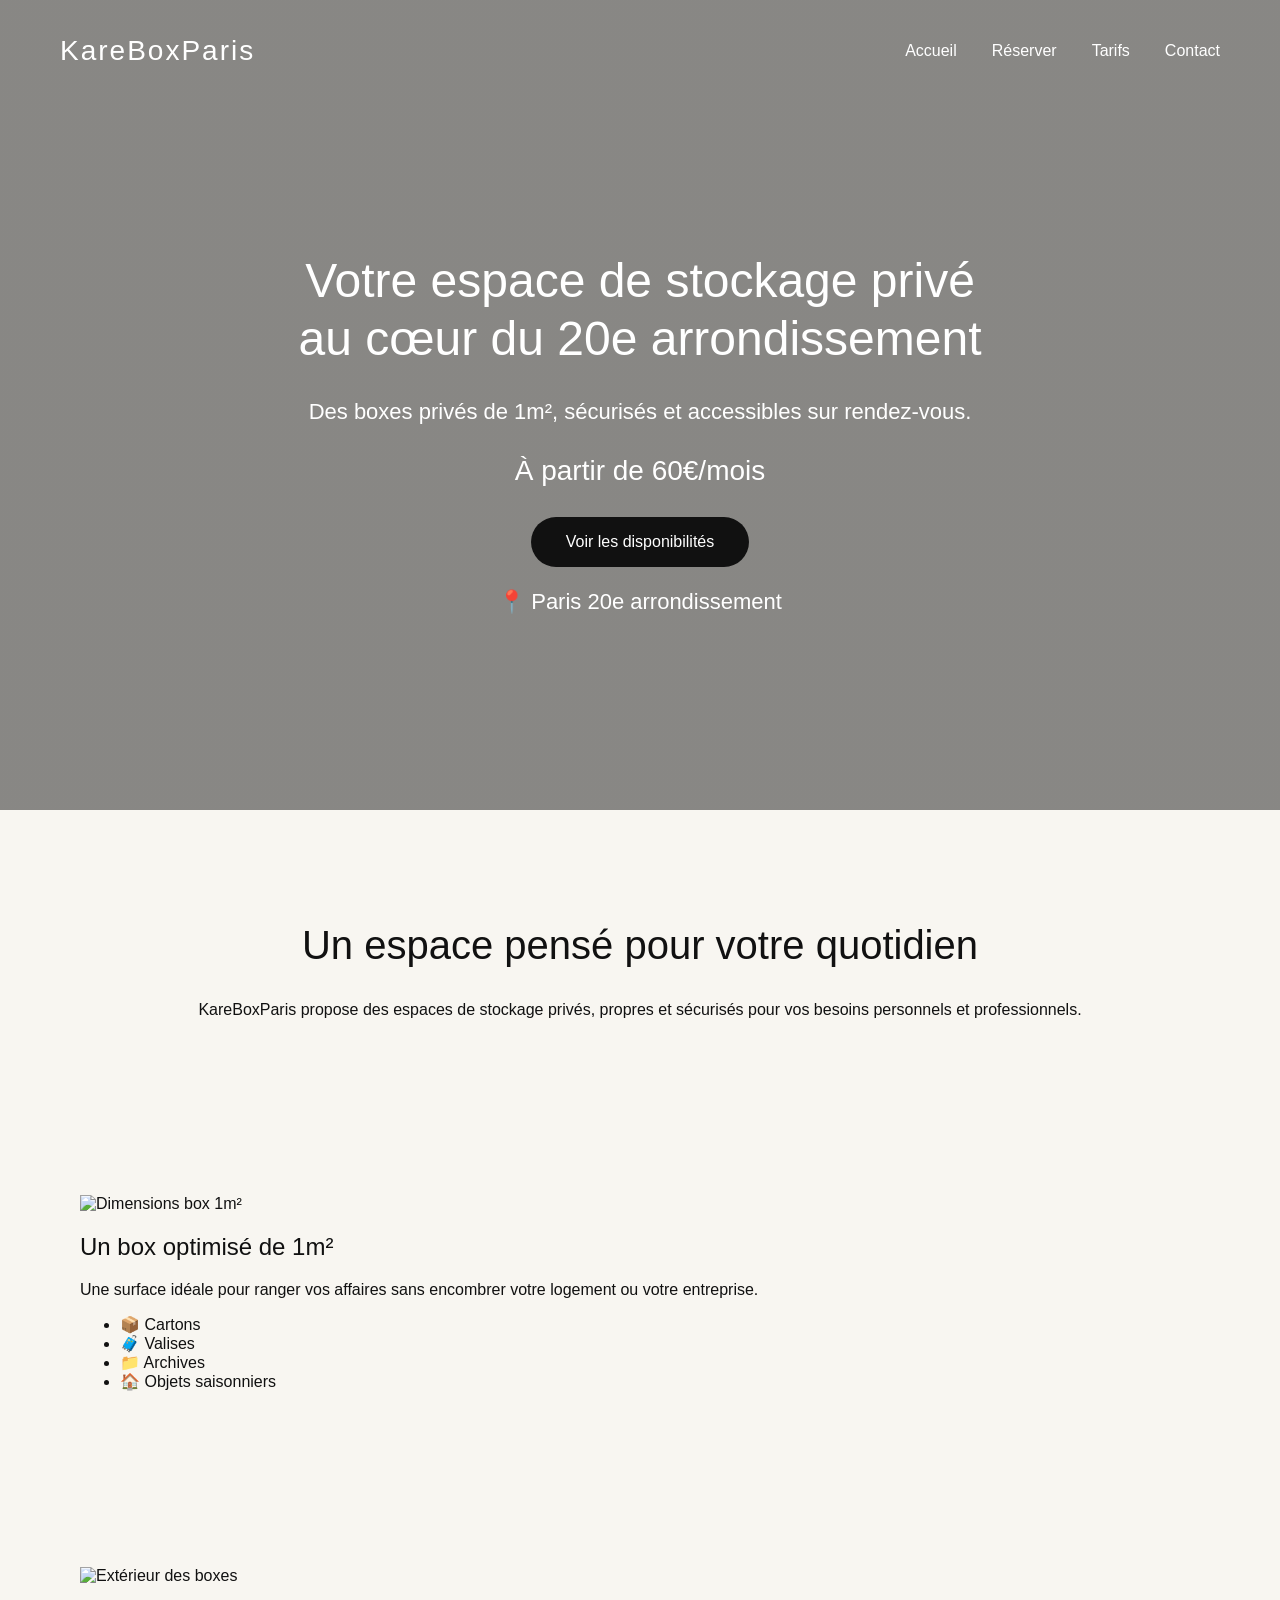
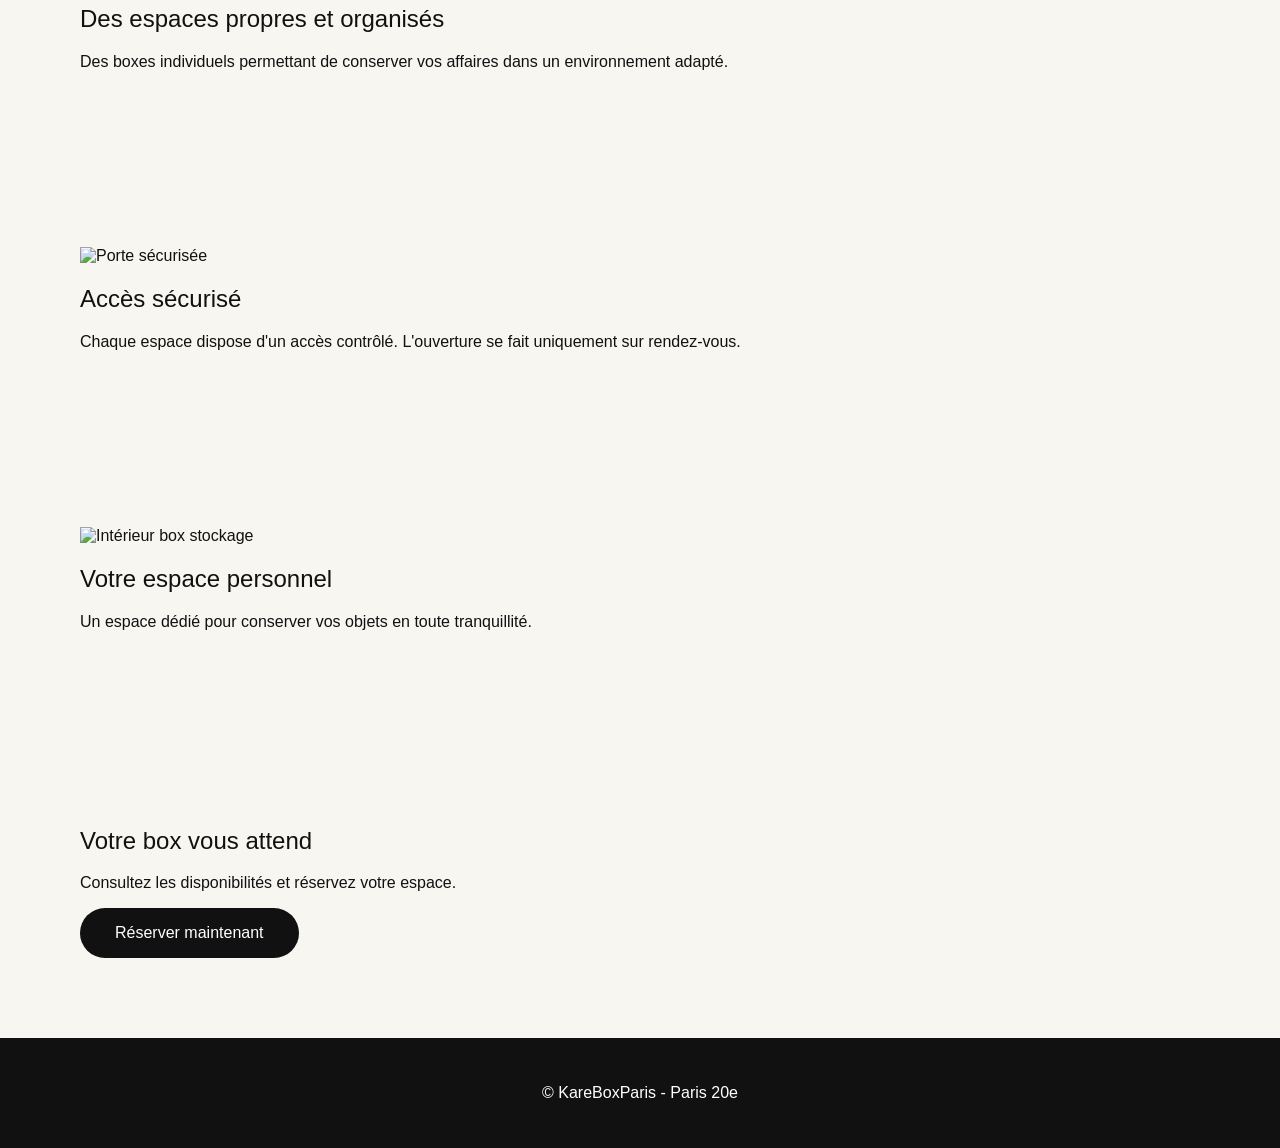
==== index.html @ 5f807157 "Update index.html" ====
<!DOCTYPE html>

<html lang="fr">

<head>

<meta charset="UTF-8">

<meta name="viewport" content="width=device-width, initial-scale=1.0">

<title>KareBoxParis | Stockage privé Paris 20e</title>


<link rel="stylesheet" href="css/global.css">

<link rel="stylesheet" href="css/accueil.css">


</head>


<body>


<header class="hero">


<nav>

<div class="logo">
KareBoxParis
</div>


<div class="menu">

<a href="index.html">Accueil</a>

<a href="reservation.html">Réserver</a>

<a href="tarifs.html">Tarifs</a>

<a href="contact.html">Contact</a>

</div>


</nav>




<div class="hero-content">


<h1>

Votre espace de stockage privé
<br>
au cœur du 20e arrondissement

</h1>



<p>

Des boxes privés de 1m²,
sécurisés et accessibles sur rendez-vous.

</p>



<p class="price">

À partir de 60€/mois

</p>



<a href="reservation.html" class="button">

Voir les disponibilités

</a>


<p class="location">

📍 Paris 20e arrondissement

</p>



</div>



</header>







<section class="intro">


<h2>

Un espace pensé pour votre quotidien

</h2>


<p>

KareBoxParis propose des espaces de stockage
privés, propres et sécurisés pour vos besoins
personnels et professionnels.

</p>


</section>







<section class="feature">


<div class="feature-image">

<img src="images/box-dimensions.png"
alt="Dimensions box 1m²">

</div>



<div class="feature-text">


<h2>

Un box optimisé de 1m²

</h2>


<p>

Une surface idéale pour ranger vos affaires
sans encombrer votre logement ou votre entreprise.

</p>



<ul>

<li>📦 Cartons</li>

<li>🧳 Valises</li>

<li>📁 Archives</li>

<li>🏠 Objets saisonniers</li>

</ul>


</div>


</section>









<section class="feature reverse">


<div class="feature-image">


<img src="images/box-exterieur.jpg"
alt="Extérieur des boxes">


</div>




<div class="feature-text">


<h2>

Des espaces propres et organisés

</h2>


<p>

Des boxes individuels permettant de conserver
vos affaires dans un environnement adapté.

</p>


</div>


</section>









<section class="feature">


<div class="feature-image">


<img src="images/porte-box.jpg"
alt="Porte sécurisée">


</div>



<div class="feature-text">


<h2>

Accès sécurisé

</h2>


<p>

Chaque espace dispose d'un accès contrôlé.
L'ouverture se fait uniquement sur rendez-vous.

</p>


</div>


</section>









<section class="feature reverse">


<div class="feature-image">


<img src="images/interieur-box.jpg"
alt="Intérieur box stockage">


</div>




<div class="feature-text">


<h2>

Votre espace personnel

</h2>


<p>

Un espace dédié pour conserver vos objets
en toute tranquillité.

</p>


</div>


</section>









<section class="reservation-banner">


<h2>

Votre box vous attend

</h2>


<p>

Consultez les disponibilités et réservez votre espace.

</p>



<a href="reservation.html" class="button">

Réserver maintenant

</a>


</section>







<footer>

<p>

© KareBoxParis - Paris 20e

</p>


</footer>




</body>


</html>
---- css/global.css ----
* {

box-sizing:border-box;

}


body {

margin:0;

font-family:-apple-system,BlinkMacSystemFont,"Segoe UI",Arial,sans-serif;

background:#f8f6f1;

color:#111;

}



a {

text-decoration:none;

color:inherit;

}



h1,h2,h3 {

font-weight:500;

}



.button {

display:inline-block;

background:#111;

color:white;

padding:16px 35px;

border-radius:30px;

transition:0.3s;

}



.button:hover {

opacity:0.8;

}



section {

max-width:1200px;

margin:auto;

padding:80px 40px;

}



footer {

background:#111;

color:white;

text-align:center;

padding:30px;

}
---- css/accueil.css ----
.hero {

height:90vh;

background:

linear-gradient(
rgba(0,0,0,0.45),
rgba(0,0,0,0.45)
),

url("../images/hero.jpg");

background-size:cover;

background-position:center;

color:white;

}



nav {

display:flex;

justify-content:space-between;

align-items:center;

padding:35px 60px;

}



.logo {

font-size:28px;

letter-spacing:2px;

}



.menu {

display:flex;

gap:35px;

}



.hero-content {

max-width:700px;

margin:150px auto;

text-align:center;

}



.hero-content h1 {

font-size:48px;

line-height:1.2;

}



.hero-content p {

font-size:22px;

}



.price {

font-size:28px!important;

margin:30px;

}





.intro {

text-align:center;

}



.intro h2 {

font-size:40px;

}




.box-content {

display:flex;

align-items:center;

gap:60px;

}



.box-content img {

width:45%;

border-radius:20px;

}





.gallery {

text-align:center;

}



.photos {

display:grid;

grid-template-columns:repeat(3,1fr);

gap:20px;

}



.photos img {

width:100%;

height:300px;

object-fit:cover;

border-radius:20px;

}




.cards {

display:flex;

gap:30px;

}



.card {

background:white;

padding:35px;

border-radius:20px;

flex:1;

}




.tarif {

text-align:center;

background:white;

border-radius:30px;

}



.big-price {

font-size:45px;

font-weight:bold;

}




@media(max-width:800px){


.hero-content h1 {

font-size:32px;

}


nav {

flex-direction:column;

gap:20px;

}


.box-content,
.cards {

flex-direction:column;

}


.photos {

grid-template-columns:1fr;

}


}
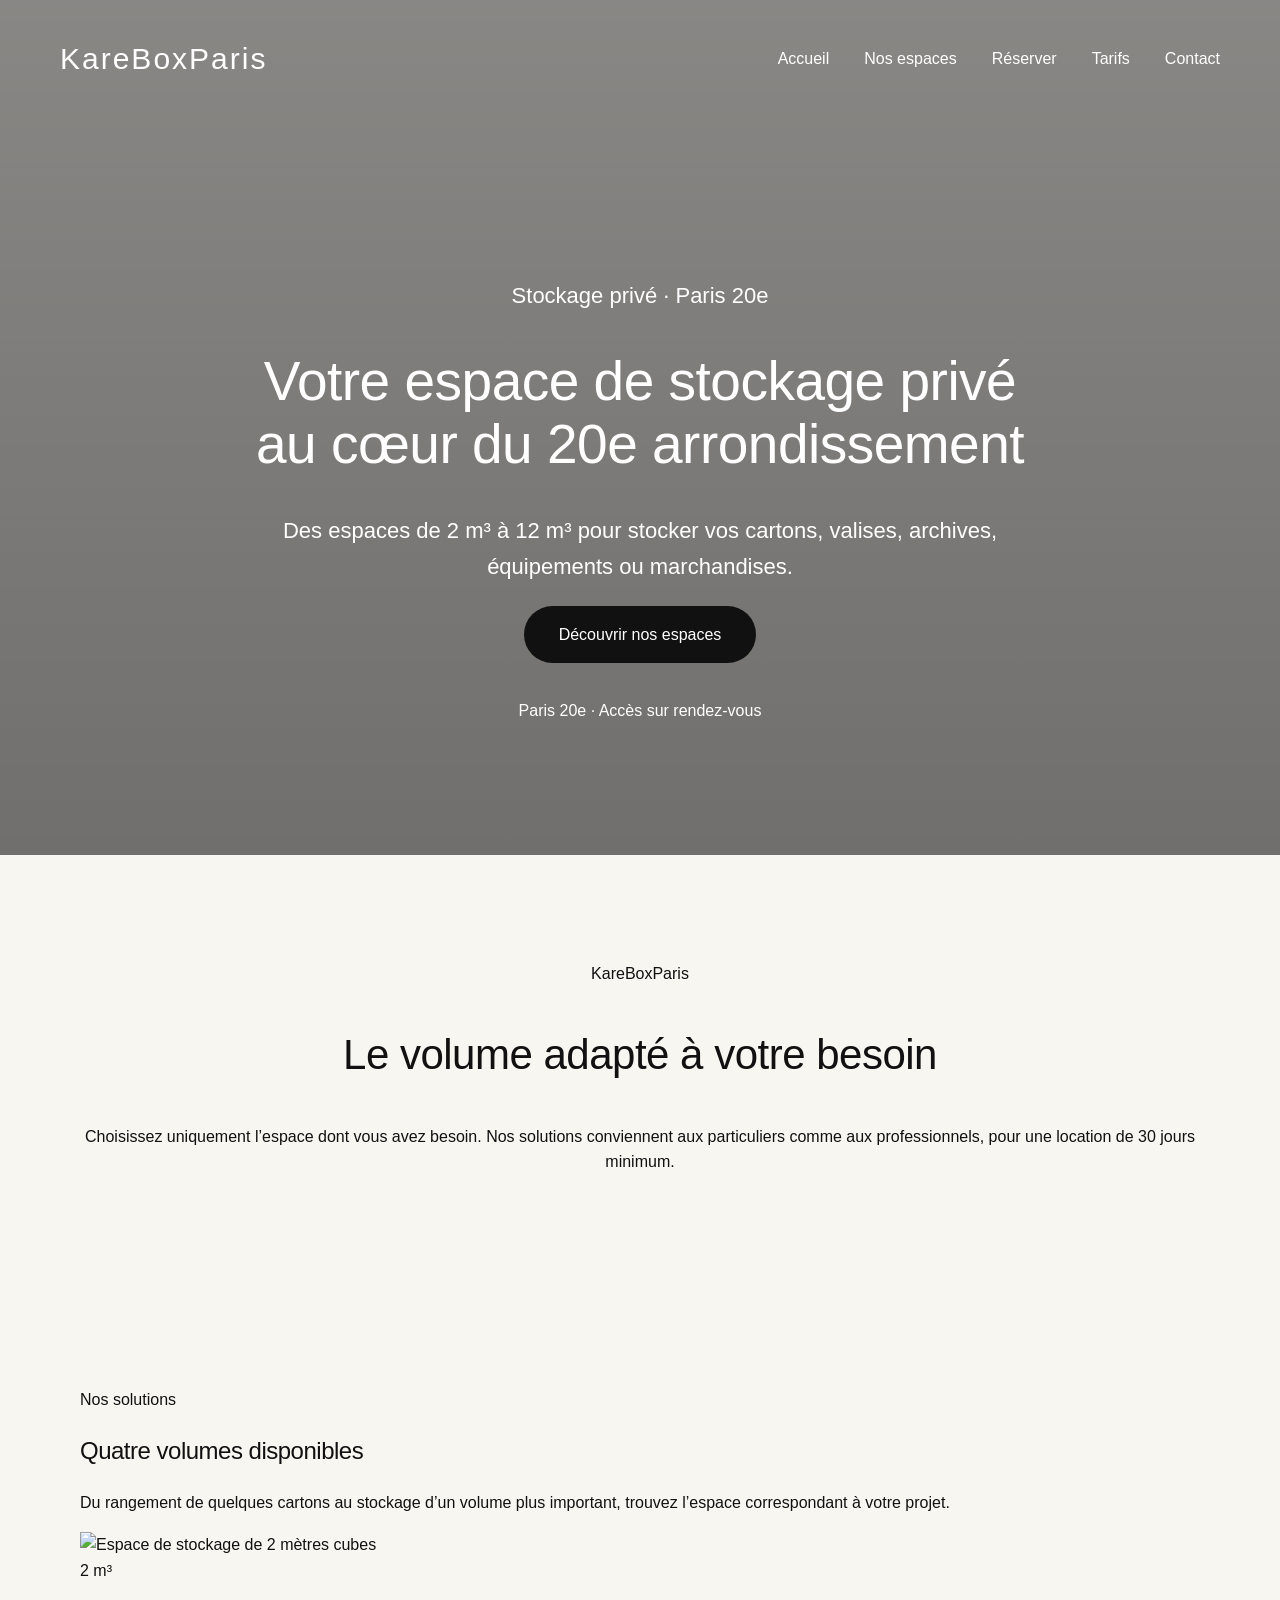
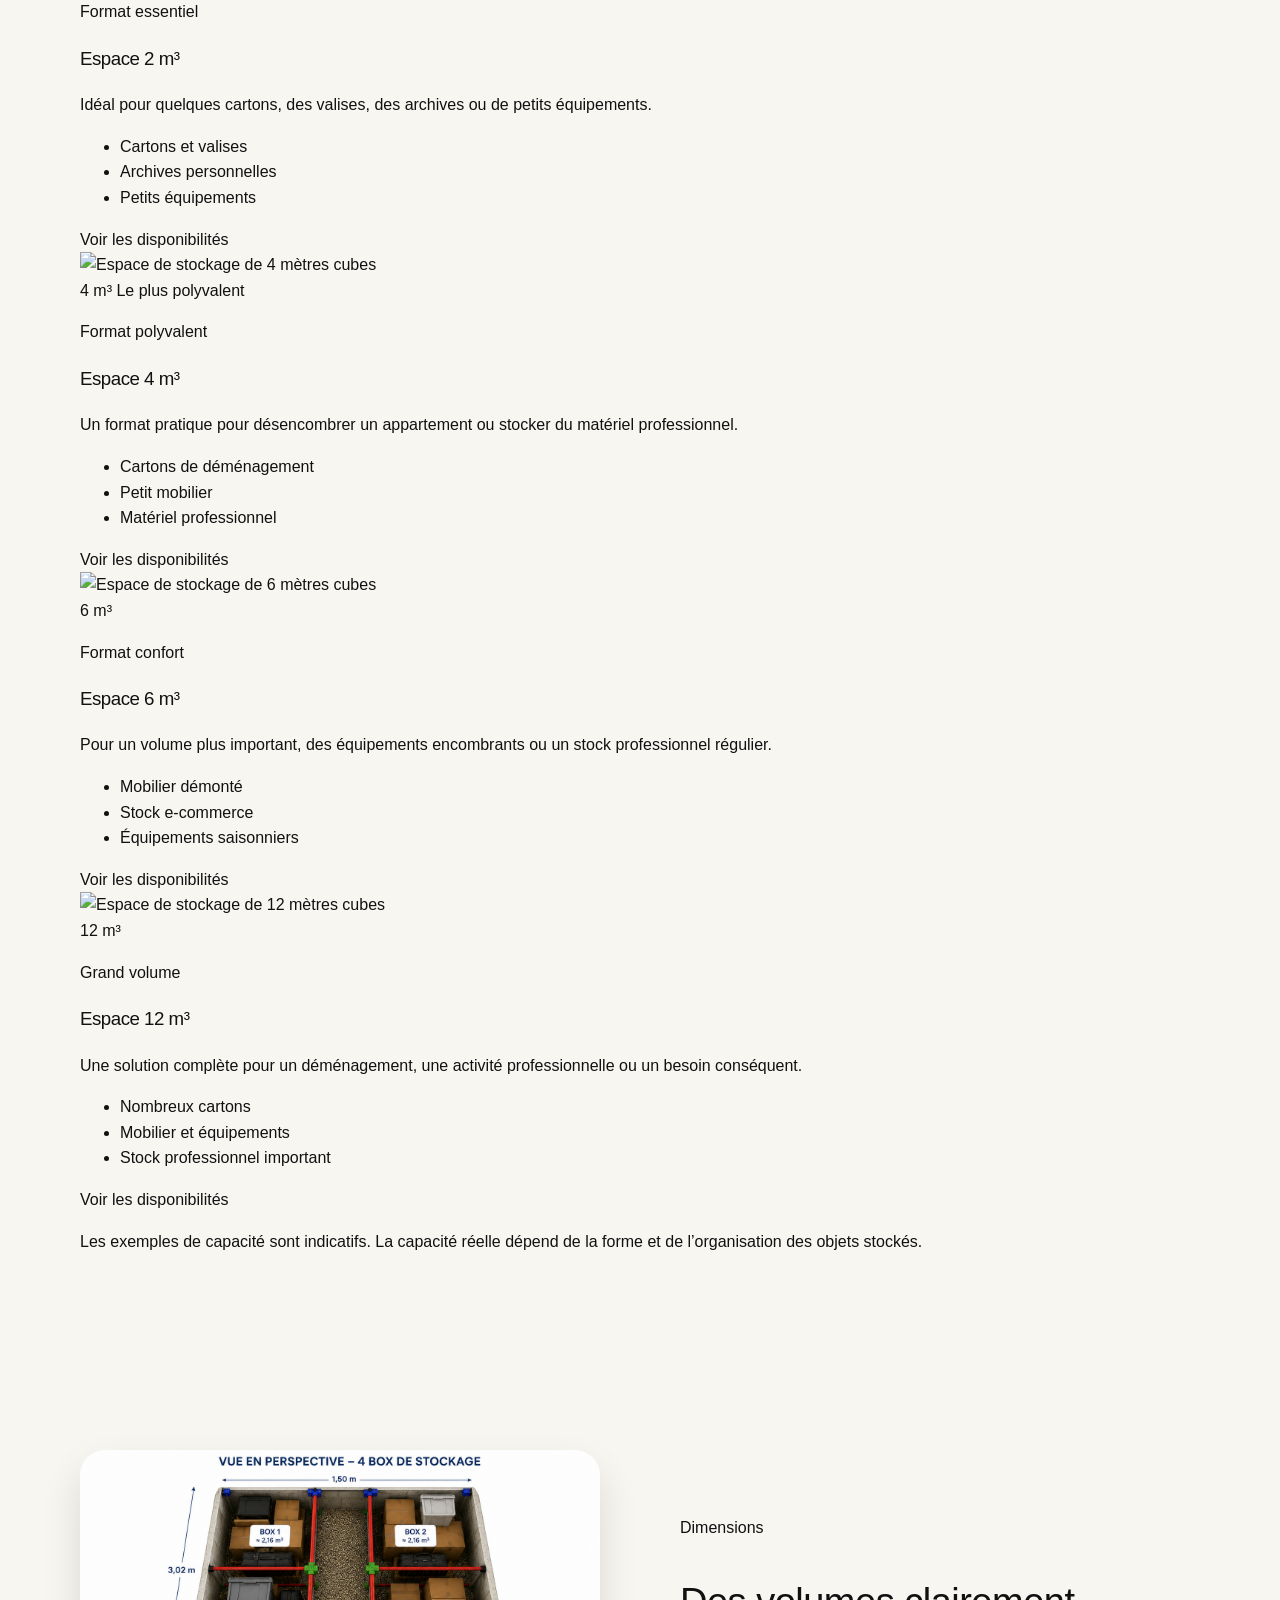
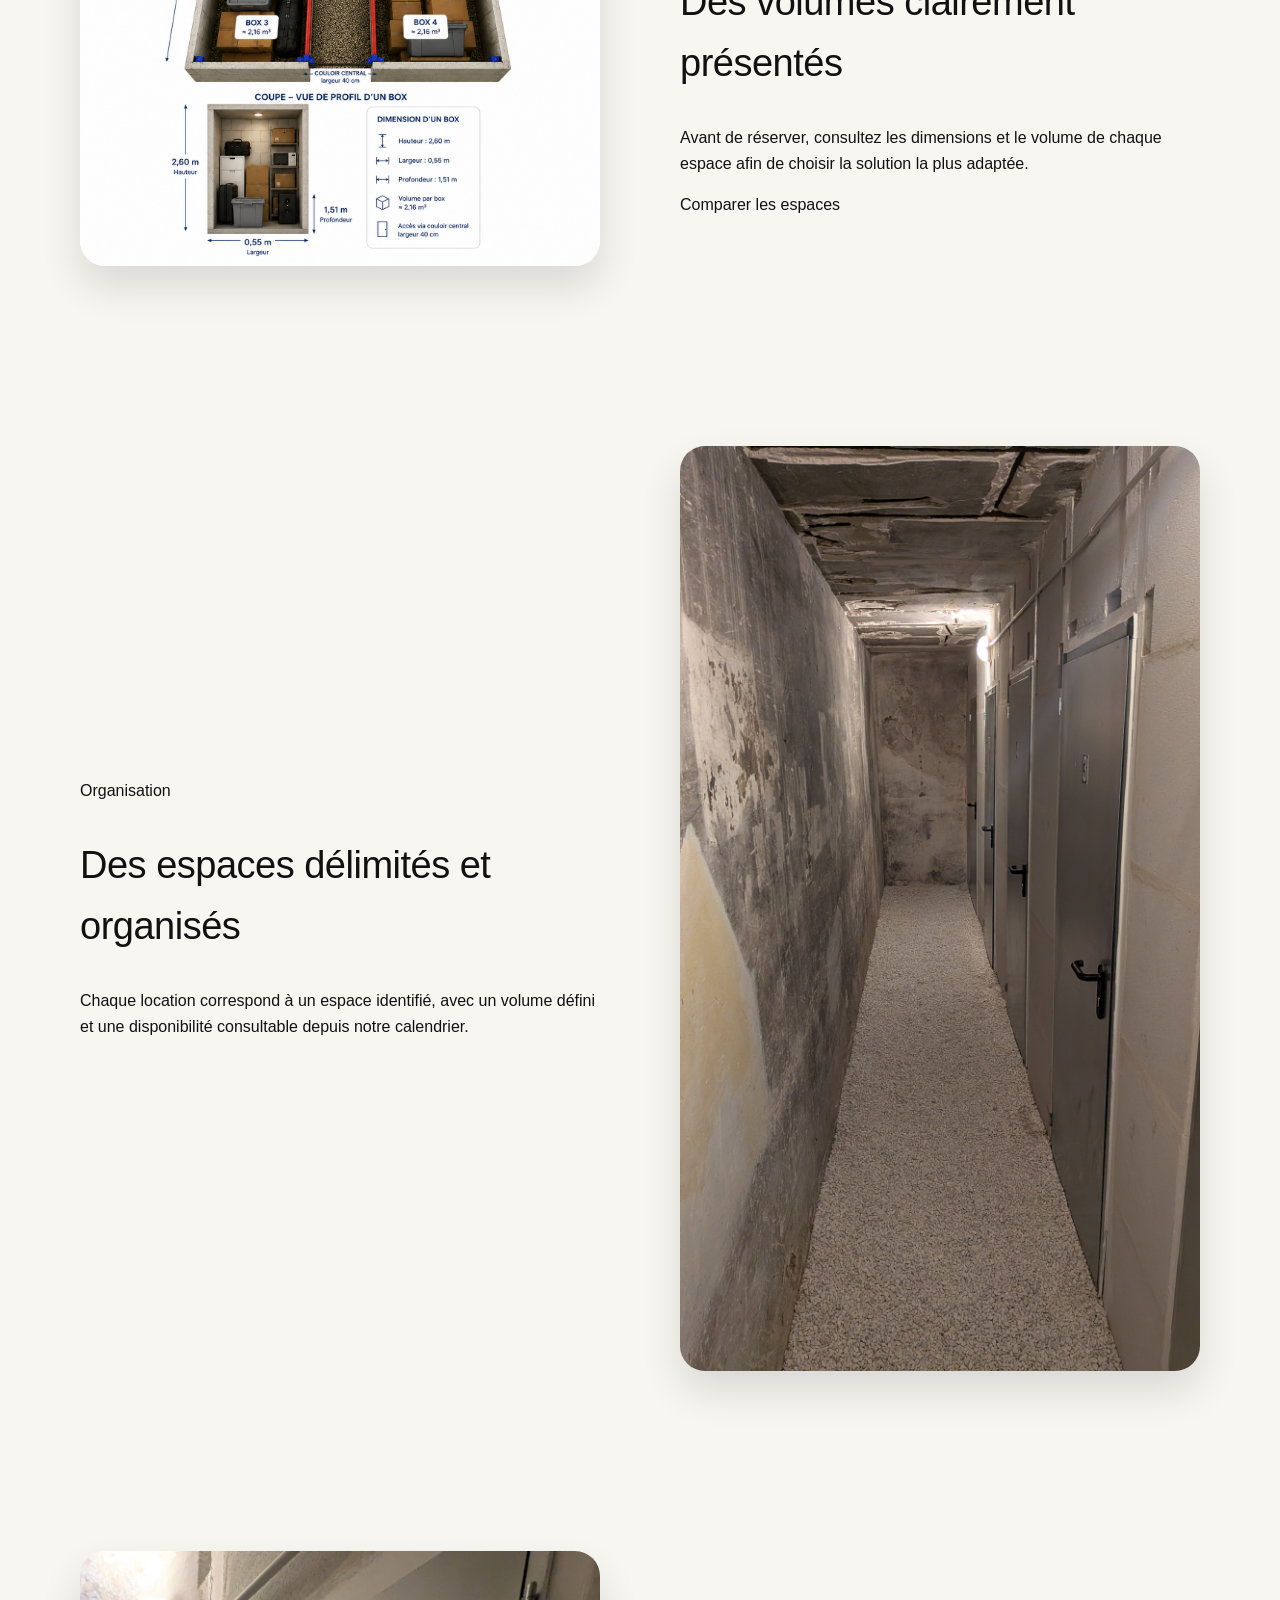
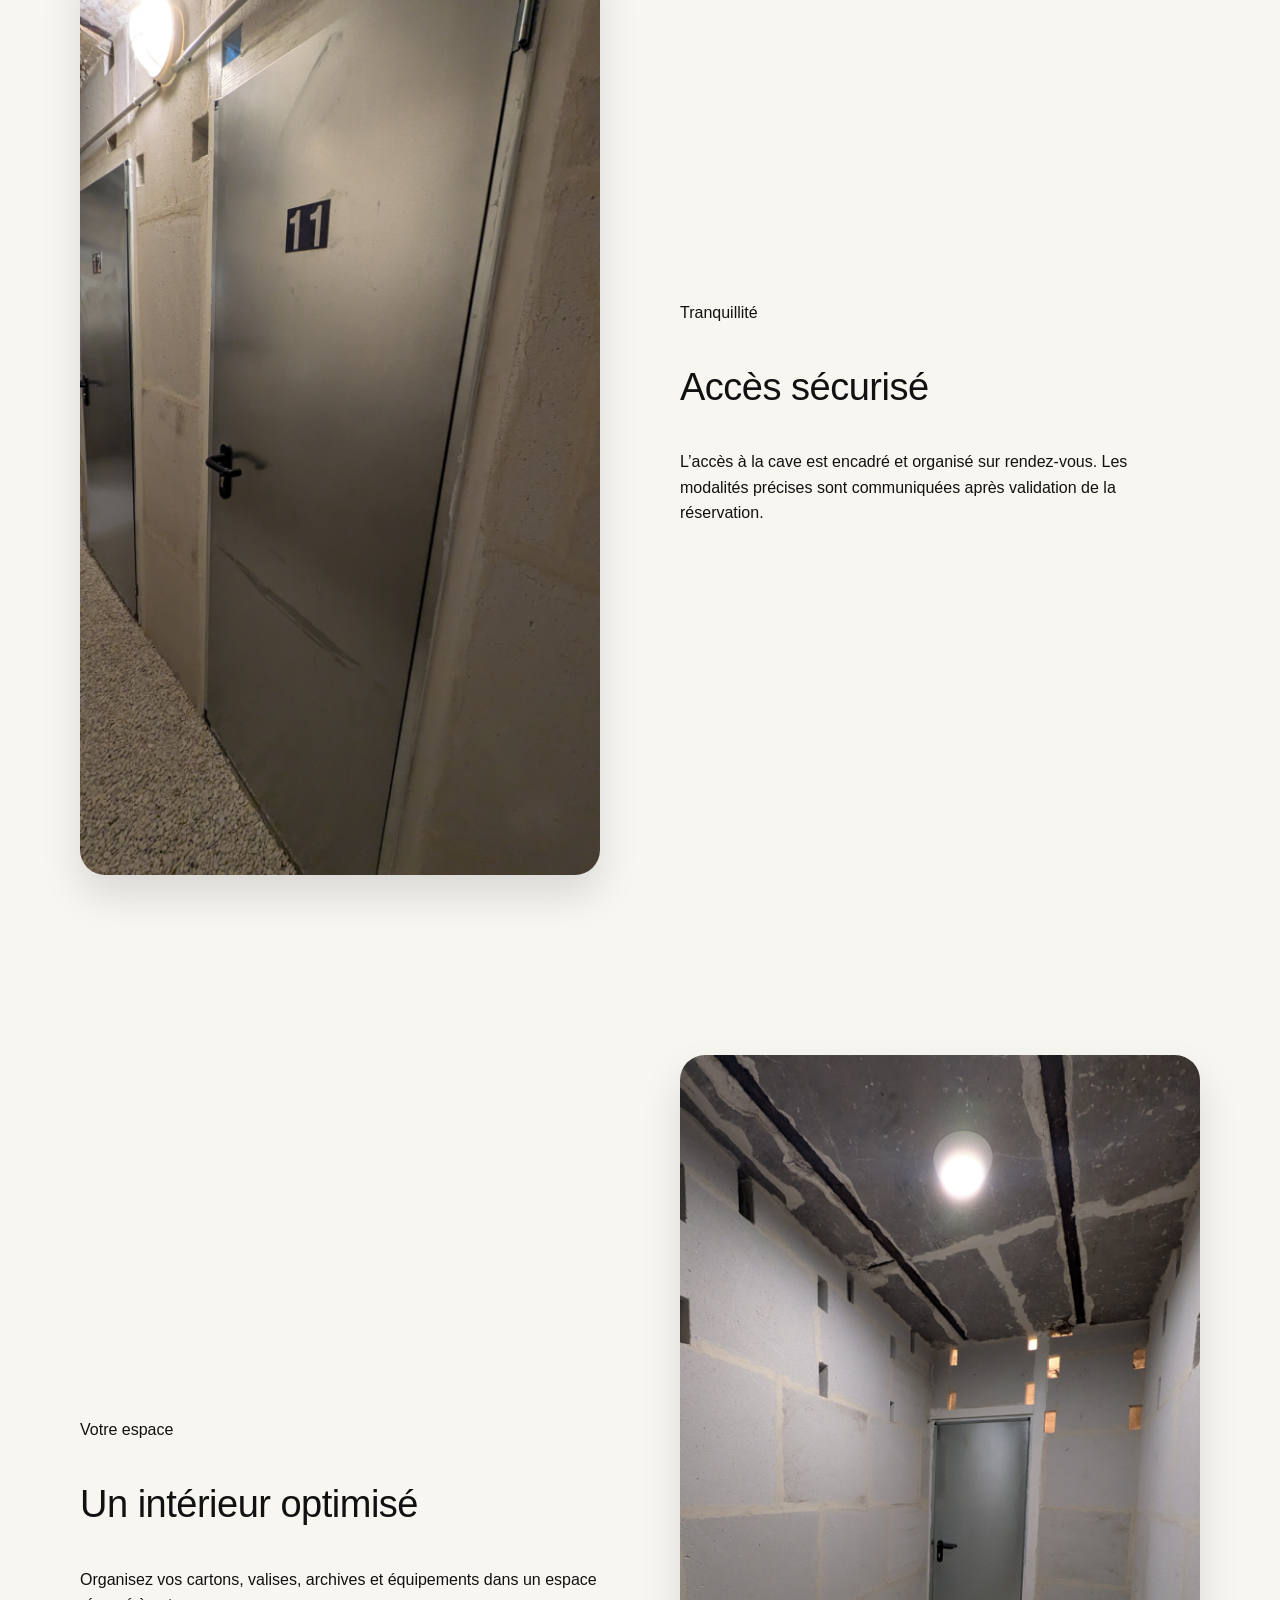
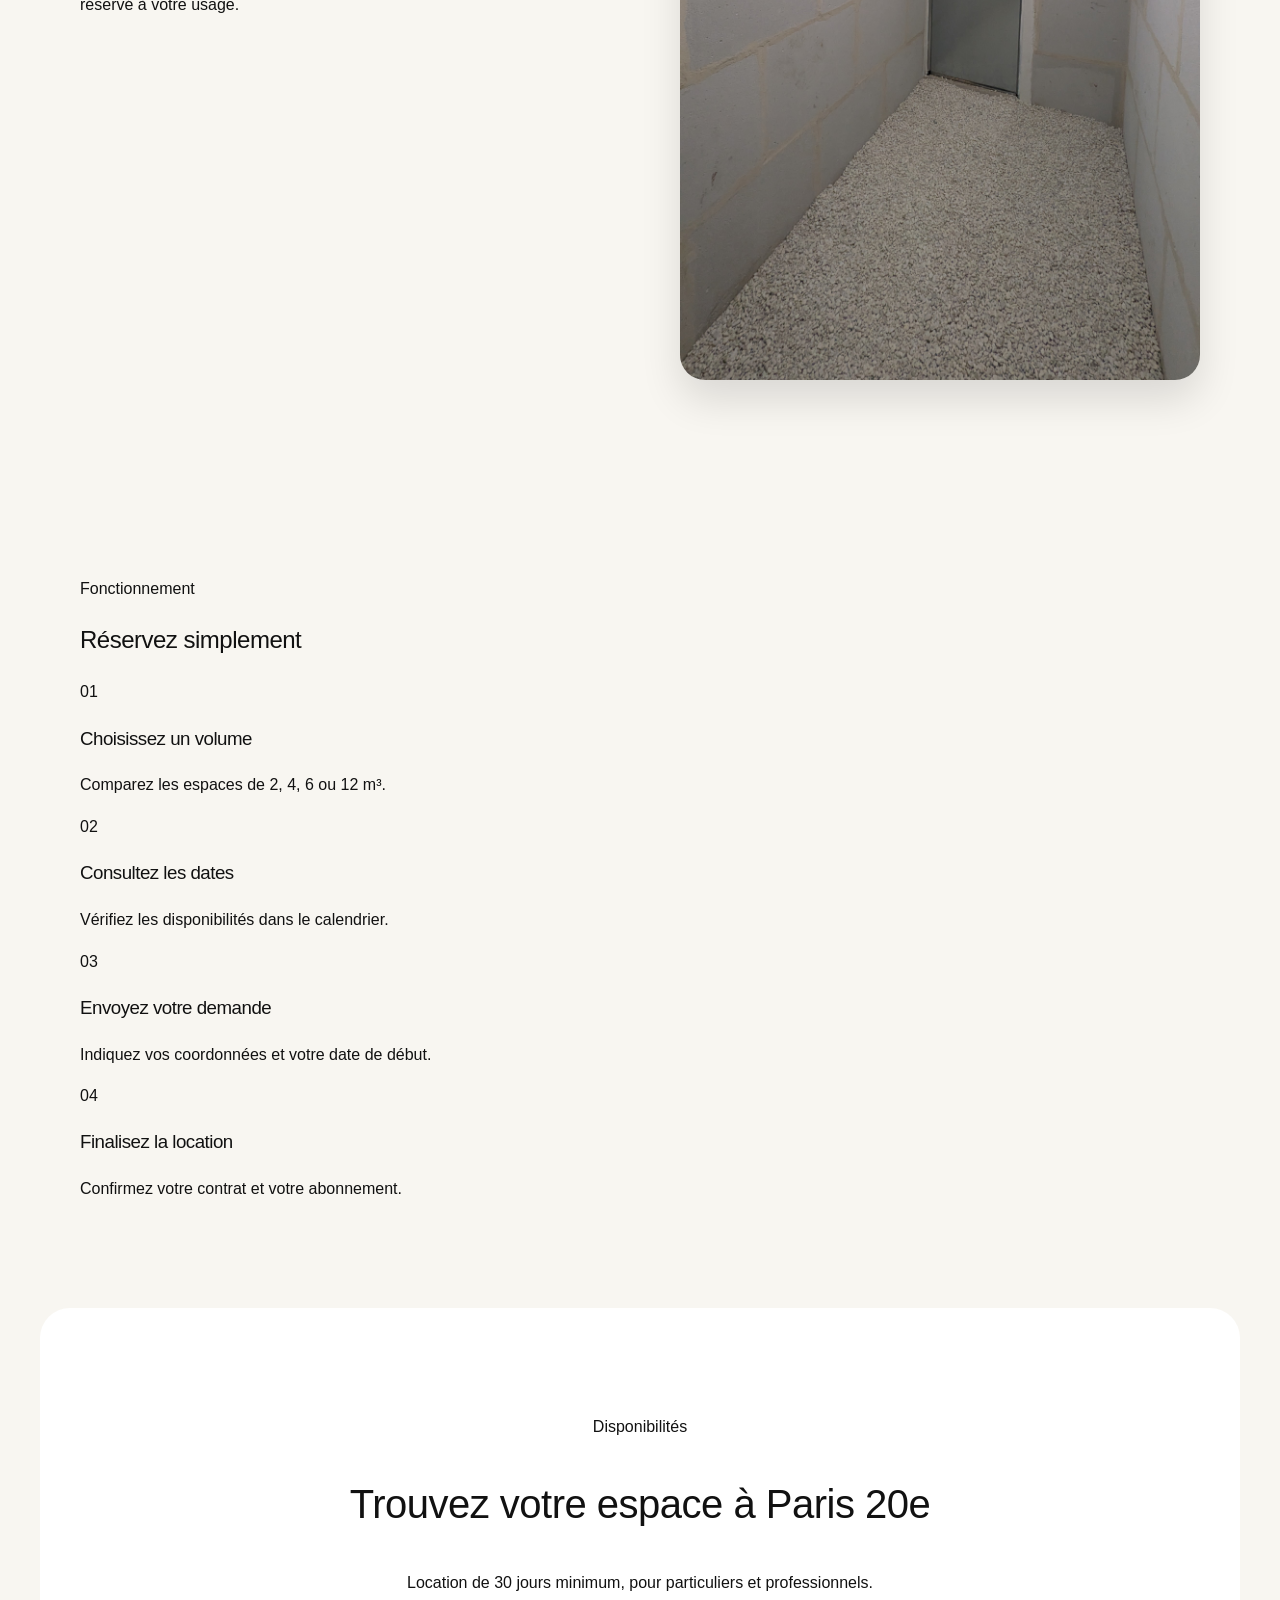
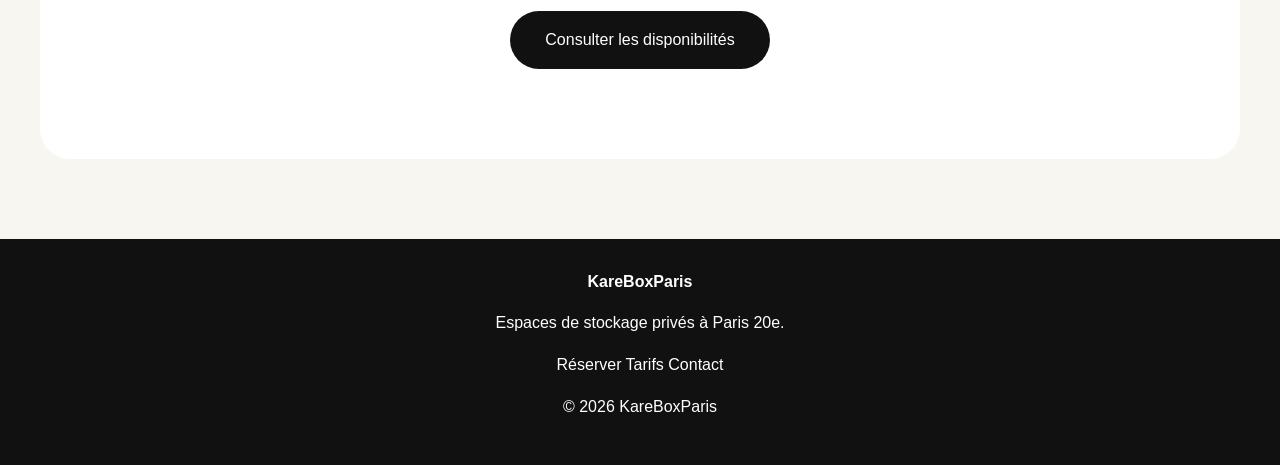
==== commit b5fd6ac6: "Update index.html" ====
--- a/index.html
+++ b/index.html
@@ -1,381 +1,541 @@
 <!DOCTYPE html>
-
 <html lang="fr">
 
 <head>
-
-<meta charset="UTF-8">
-
-<meta name="viewport" content="width=device-width, initial-scale=1.0">
-
-<title>KareBoxParis | Stockage privé Paris 20e</title>
-
-
-<link rel="stylesheet" href="css/global.css">
-
-<link rel="stylesheet" href="css/accueil.css">
-
-
+    <meta charset="UTF-8">
+
+    <meta
+        name="viewport"
+        content="width=device-width, initial-scale=1.0"
+    >
+
+    <meta
+        name="description"
+        content="Location d'espaces de stockage de 2 m³ à 12 m³ à Paris 20e. Accès sécurisé sur rendez-vous."
+    >
+
+    <title>KareBoxParis | Stockage privé à Paris 20e</title>
+
+    <link rel="stylesheet" href="css/global.css">
+    <link rel="stylesheet" href="css/accueil.css">
 </head>
 
-
 <body>
 
-
-<header class="hero">
-
-
-<nav>
-
-<div class="logo">
-KareBoxParis
-</div>
-
-
-<div class="menu">
-
-<a href="index.html">Accueil</a>
-
-<a href="reservation.html">Réserver</a>
-
-<a href="tarifs.html">Tarifs</a>
-
-<a href="contact.html">Contact</a>
-
-</div>
-
-
-</nav>
-
-
-
-
-<div class="hero-content">
-
-
-<h1>
-
-Votre espace de stockage privé
-<br>
-au cœur du 20e arrondissement
-
-</h1>
-
-
-
-<p>
-
-Des boxes privés de 1m²,
-sécurisés et accessibles sur rendez-vous.
-
-</p>
-
-
-
-<p class="price">
-
-À partir de 60€/mois
-
-</p>
-
-
-
-<a href="reservation.html" class="button">
-
-Voir les disponibilités
-
-</a>
-
-
-<p class="location">
-
-📍 Paris 20e arrondissement
-
-</p>
-
-
-
-</div>
-
-
-
-</header>
-
-
-
-
-
-
-
-<section class="intro">
-
-
-<h2>
-
-Un espace pensé pour votre quotidien
-
-</h2>
-
-
-<p>
-
-KareBoxParis propose des espaces de stockage
-privés, propres et sécurisés pour vos besoins
-personnels et professionnels.
-
-</p>
-
-
-</section>
-
-
-
-
-
-
-
-<section class="feature">
-
-
-<div class="feature-image">
-
-<img src="images/box-dimensions.png"
-alt="Dimensions box 1m²">
-
-</div>
-
-
-
-<div class="feature-text">
-
-
-<h2>
-
-Un box optimisé de 1m²
-
-</h2>
-
-
-<p>
-
-Une surface idéale pour ranger vos affaires
-sans encombrer votre logement ou votre entreprise.
-
-</p>
-
-
-
-<ul>
-
-<li>📦 Cartons</li>
-
-<li>🧳 Valises</li>
-
-<li>📁 Archives</li>
-
-<li>🏠 Objets saisonniers</li>
-
-</ul>
-
-
-</div>
-
-
-</section>
-
-
-
-
-
-
-
-
-
-<section class="feature reverse">
-
-
-<div class="feature-image">
-
-
-<img src="images/box-exterieur.jpg"
-alt="Extérieur des boxes">
-
-
-</div>
-
-
-
-
-<div class="feature-text">
-
-
-<h2>
-
-Des espaces propres et organisés
-
-</h2>
-
-
-<p>
-
-Des boxes individuels permettant de conserver
-vos affaires dans un environnement adapté.
-
-</p>
-
-
-</div>
-
-
-</section>
-
-
-
-
-
-
-
-
-
-<section class="feature">
-
-
-<div class="feature-image">
-
-
-<img src="images/porte-box.jpg"
-alt="Porte sécurisée">
-
-
-</div>
-
-
-
-<div class="feature-text">
-
-
-<h2>
-
-Accès sécurisé
-
-</h2>
-
-
-<p>
-
-Chaque espace dispose d'un accès contrôlé.
-L'ouverture se fait uniquement sur rendez-vous.
-
-</p>
-
-
-</div>
-
-
-</section>
-
-
-
-
-
-
-
-
-
-<section class="feature reverse">
-
-
-<div class="feature-image">
-
-
-<img src="images/interieur-box.jpg"
-alt="Intérieur box stockage">
-
-
-</div>
-
-
-
-
-<div class="feature-text">
-
-
-<h2>
-
-Votre espace personnel
-
-</h2>
-
-
-<p>
-
-Un espace dédié pour conserver vos objets
-en toute tranquillité.
-
-</p>
-
-
-</div>
-
-
-</section>
-
-
-
-
-
-
-
-
-
-<section class="reservation-banner">
-
-
-<h2>
-
-Votre box vous attend
-
-</h2>
-
-
-<p>
-
-Consultez les disponibilités et réservez votre espace.
-
-</p>
-
-
-
-<a href="reservation.html" class="button">
-
-Réserver maintenant
-
-</a>
-
-
-</section>
-
-
-
-
-
-
-
-<footer>
-
-<p>
-
-© KareBoxParis - Paris 20e
-
-</p>
-
-
-</footer>
-
-
-
+    <header class="hero">
+
+        <nav class="navigation">
+
+            <a class="logo" href="index.html">
+                KareBoxParis
+            </a>
+
+            <div class="menu">
+                <a href="index.html">Accueil</a>
+                <a href="#volumes">Nos espaces</a>
+                <a href="reservation.html">Réserver</a>
+                <a href="tarifs.html">Tarifs</a>
+                <a href="contact.html">Contact</a>
+            </div>
+
+        </nav>
+
+        <div class="hero-content">
+
+            <p class="hero-label">
+                Stockage privé · Paris 20e
+            </p>
+
+            <h1>
+                Votre espace de stockage privé
+                <br>
+                au cœur du 20e arrondissement
+            </h1>
+
+            <p class="hero-description">
+                Des espaces de 2 m³ à 12 m³ pour stocker vos cartons,
+                valises, archives, équipements ou marchandises.
+            </p>
+
+            <a href="#volumes" class="button button-light">
+                Découvrir nos espaces
+            </a>
+
+            <p class="location">
+                Paris 20e · Accès sur rendez-vous
+            </p>
+
+        </div>
+
+    </header>
+
+    <main>
+
+        <section class="intro">
+
+            <p class="section-label">
+                KareBoxParis
+            </p>
+
+            <h2>
+                Le volume adapté à votre besoin
+            </h2>
+
+            <p>
+                Choisissez uniquement l’espace dont vous avez besoin.
+                Nos solutions conviennent aux particuliers comme aux
+                professionnels, pour une location de 30 jours minimum.
+            </p>
+
+        </section>
+
+        <section id="volumes" class="storage-section">
+
+            <div class="section-heading">
+
+                <p class="section-label">
+                    Nos solutions
+                </p>
+
+                <h2>
+                    Quatre volumes disponibles
+                </h2>
+
+                <p>
+                    Du rangement de quelques cartons au stockage d’un volume
+                    plus important, trouvez l’espace correspondant à votre projet.
+                </p>
+
+            </div>
+
+            <div class="storage-grid">
+
+                <article class="storage-card">
+
+                    <div class="storage-image">
+
+                        <img
+                            src="images/box-2m3.jpg"
+                            alt="Espace de stockage de 2 mètres cubes"
+                        >
+
+                        <span class="volume-badge">
+                            2 m³
+                        </span>
+
+                    </div>
+
+                    <div class="storage-content">
+
+                        <p class="storage-subtitle">
+                            Format essentiel
+                        </p>
+
+                        <h3>
+                            Espace 2 m³
+                        </h3>
+
+                        <p>
+                            Idéal pour quelques cartons, des valises,
+                            des archives ou de petits équipements.
+                        </p>
+
+                        <ul>
+                            <li>Cartons et valises</li>
+                            <li>Archives personnelles</li>
+                            <li>Petits équipements</li>
+                        </ul>
+
+                        <a
+                            href="reservation.html?volume=2"
+                            class="card-link"
+                        >
+                            Voir les disponibilités
+                        </a>
+
+                    </div>
+
+                </article>
+
+                <article class="storage-card featured">
+
+                    <div class="storage-image">
+
+                        <img
+                            src="images/box-4m3.jpg"
+                            alt="Espace de stockage de 4 mètres cubes"
+                        >
+
+                        <span class="volume-badge">
+                            4 m³
+                        </span>
+
+                        <span class="popular-badge">
+                            Le plus polyvalent
+                        </span>
+
+                    </div>
+
+                    <div class="storage-content">
+
+                        <p class="storage-subtitle">
+                            Format polyvalent
+                        </p>
+
+                        <h3>
+                            Espace 4 m³
+                        </h3>
+
+                        <p>
+                            Un format pratique pour désencombrer un appartement
+                            ou stocker du matériel professionnel.
+                        </p>
+
+                        <ul>
+                            <li>Cartons de déménagement</li>
+                            <li>Petit mobilier</li>
+                            <li>Matériel professionnel</li>
+                        </ul>
+
+                        <a
+                            href="reservation.html?volume=4"
+                            class="card-link"
+                        >
+                            Voir les disponibilités
+                        </a>
+
+                    </div>
+
+                </article>
+
+                <article class="storage-card">
+
+                    <div class="storage-image">
+
+                        <img
+                            src="images/box-6m3.jpg"
+                            alt="Espace de stockage de 6 mètres cubes"
+                        >
+
+                        <span class="volume-badge">
+                            6 m³
+                        </span>
+
+                    </div>
+
+                    <div class="storage-content">
+
+                        <p class="storage-subtitle">
+                            Format confort
+                        </p>
+
+                        <h3>
+                            Espace 6 m³
+                        </h3>
+
+                        <p>
+                            Pour un volume plus important, des équipements
+                            encombrants ou un stock professionnel régulier.
+                        </p>
+
+                        <ul>
+                            <li>Mobilier démonté</li>
+                            <li>Stock e-commerce</li>
+                            <li>Équipements saisonniers</li>
+                        </ul>
+
+                        <a
+                            href="reservation.html?volume=6"
+                            class="card-link"
+                        >
+                            Voir les disponibilités
+                        </a>
+
+                    </div>
+
+                </article>
+
+                <article class="storage-card">
+
+                    <div class="storage-image">
+
+                        <img
+                            src="images/box-12m3.jpg"
+                            alt="Espace de stockage de 12 mètres cubes"
+                        >
+
+                        <span class="volume-badge">
+                            12 m³
+                        </span>
+
+                    </div>
+
+                    <div class="storage-content">
+
+                        <p class="storage-subtitle">
+                            Grand volume
+                        </p>
+
+                        <h3>
+                            Espace 12 m³
+                        </h3>
+
+                        <p>
+                            Une solution complète pour un déménagement,
+                            une activité professionnelle ou un besoin conséquent.
+                        </p>
+
+                        <ul>
+                            <li>Nombreux cartons</li>
+                            <li>Mobilier et équipements</li>
+                            <li>Stock professionnel important</li>
+                        </ul>
+
+                        <a
+                            href="reservation.html?volume=12"
+                            class="card-link"
+                        >
+                            Voir les disponibilités
+                        </a>
+
+                    </div>
+
+                </article>
+
+            </div>
+
+            <p class="volume-information">
+                Les exemples de capacité sont indicatifs. La capacité réelle
+                dépend de la forme et de l’organisation des objets stockés.
+            </p>
+
+        </section>
+
+        <section class="feature">
+
+            <div class="feature-image">
+
+                <img
+                    src="images/box-dimensions.png"
+                    alt="Schéma présentant les dimensions d'un espace KareBoxParis"
+                >
+
+            </div>
+
+            <div class="feature-text">
+
+                <p class="section-label">
+                    Dimensions
+                </p>
+
+                <h2>
+                    Des volumes clairement présentés
+                </h2>
+
+                <p>
+                    Avant de réserver, consultez les dimensions et le volume
+                    de chaque espace afin de choisir la solution la plus adaptée.
+                </p>
+
+                <a href="reservation.html" class="text-link">
+                    Comparer les espaces
+                </a>
+
+            </div>
+
+        </section>
+
+        <section class="feature reverse">
+
+            <div class="feature-image">
+
+                <img
+                    src="images/box-exterieur.jpg"
+                    alt="Vue extérieure des espaces de stockage KareBoxParis"
+                >
+
+            </div>
+
+            <div class="feature-text">
+
+                <p class="section-label">
+                    Organisation
+                </p>
+
+                <h2>
+                    Des espaces délimités et organisés
+                </h2>
+
+                <p>
+                    Chaque location correspond à un espace identifié,
+                    avec un volume défini et une disponibilité consultable
+                    depuis notre calendrier.
+                </p>
+
+            </div>
+
+        </section>
+
+        <section class="feature">
+
+            <div class="feature-image">
+
+                <img
+                    src="images/porte-box.jpg"
+                    alt="Porte d'accès sécurisée à un espace de stockage"
+                >
+
+            </div>
+
+            <div class="feature-text">
+
+                <p class="section-label">
+                    Tranquillité
+                </p>
+
+                <h2>
+                    Accès sécurisé
+                </h2>
+
+                <p>
+                    L’accès à la cave est encadré et organisé sur rendez-vous.
+                    Les modalités précises sont communiquées après validation
+                    de la réservation.
+                </p>
+
+            </div>
+
+        </section>
+
+        <section class="feature reverse">
+
+            <div class="feature-image">
+
+                <img
+                    src="images/interieur-box.jpg"
+                    alt="Vue intérieure d'un espace de stockage KareBoxParis"
+                >
+
+            </div>
+
+            <div class="feature-text">
+
+                <p class="section-label">
+                    Votre espace
+                </p>
+
+                <h2>
+                    Un intérieur optimisé
+                </h2>
+
+                <p>
+                    Organisez vos cartons, valises, archives et équipements
+                    dans un espace réservé à votre usage.
+                </p>
+
+            </div>
+
+        </section>
+
+        <section class="process-section">
+
+            <div class="section-heading">
+
+                <p class="section-label">
+                    Fonctionnement
+                </p>
+
+                <h2>
+                    Réservez simplement
+                </h2>
+
+            </div>
+
+            <div class="process-grid">
+
+                <article>
+                    <span>01</span>
+                    <h3>Choisissez un volume</h3>
+                    <p>
+                        Comparez les espaces de 2, 4, 6 ou 12 m³.
+                    </p>
+                </article>
+
+                <article>
+                    <span>02</span>
+                    <h3>Consultez les dates</h3>
+                    <p>
+                        Vérifiez les disponibilités dans le calendrier.
+                    </p>
+                </article>
+
+                <article>
+                    <span>03</span>
+                    <h3>Envoyez votre demande</h3>
+                    <p>
+                        Indiquez vos coordonnées et votre date de début.
+                    </p>
+                </article>
+
+                <article>
+                    <span>04</span>
+                    <h3>Finalisez la location</h3>
+                    <p>
+                        Confirmez votre contrat et votre abonnement.
+                    </p>
+                </article>
+
+            </div>
+
+        </section>
+
+        <section class="reservation-banner">
+
+            <p class="section-label">
+                Disponibilités
+            </p>
+
+            <h2>
+                Trouvez votre espace à Paris 20e
+            </h2>
+
+            <p>
+                Location de 30 jours minimum, pour particuliers et professionnels.
+            </p>
+
+            <a href="reservation.html" class="button">
+                Consulter les disponibilités
+            </a>
+
+        </section>
+
+    </main>
+
+    <footer>
+
+        <div class="footer-content">
+
+            <div>
+                <strong>KareBoxParis</strong>
+                <p>
+                    Espaces de stockage privés à Paris 20e.
+                </p>
+            </div>
+
+            <div class="footer-links">
+                <a href="reservation.html">Réserver</a>
+                <a href="tarifs.html">Tarifs</a>
+                <a href="contact.html">Contact</a>
+            </div>
+
+        </div>
+
+        <p class="copyright">
+            © 2026 KareBoxParis
+        </p>
+
+    </footer>
 
 </body>
 
-
 </html>
--- a/css/global.css
+++ b/css/global.css
@@ -3,6 +3,7 @@
 box-sizing:border-box;
 
 }
+
 
 
 body {
@@ -14,6 +15,8 @@
 background:#f8f6f1;
 
 color:#111;
+
+line-height:1.6;
 
 }
 
@@ -33,6 +36,20 @@
 
 font-weight:500;
 
+letter-spacing:-0.5px;
+
+}
+
+
+
+section {
+
+max-width:1200px;
+
+margin:auto;
+
+padding:90px 40px;
+
 }
 
 
@@ -47,7 +64,7 @@
 
 padding:16px 35px;
 
-border-radius:30px;
+border-radius:40px;
 
 transition:0.3s;
 
@@ -57,19 +74,17 @@
 
 .button:hover {
 
-opacity:0.8;
+opacity:0.75;
 
 }
 
 
 
-section {
+img {
 
-max-width:1200px;
+max-width:100%;
 
-margin:auto;
-
-padding:80px 40px;
+display:block;
 
 }
 
--- a/css/accueil.css
+++ b/css/accueil.css
@@ -1,16 +1,17 @@
-
 .hero {
 
-height:90vh;
+
+height:95vh;
+
 
 background:
 
 linear-gradient(
 rgba(0,0,0,0.45),
-rgba(0,0,0,0.45)
+rgba(0,0,0,0.55)
 ),
 
-url("../images/hero.jpg");
+url("../images/quartier-paris20.jpg");
 
 background-size:cover;
 
@@ -18,12 +19,15 @@
 
 color:white;
 
-}
+
+}
+
 
 
 
 nav {
 
+
 display:flex;
 
 justify-content:space-between;
@@ -32,47 +36,60 @@
 
 padding:35px 60px;
 
-}
+
+}
+
 
 
 
 .logo {
 
-font-size:28px;
+
+font-size:30px;
 
 letter-spacing:2px;
 
-}
+font-weight:500;
+
+
+}
+
 
 
 
 .menu {
 
+
 display:flex;
 
 gap:35px;
 
+
 }
 
 
 
 .hero-content {
 
-max-width:700px;
-
-margin:150px auto;
 
 text-align:center;
 
+max-width:800px;
+
+margin:160px auto;
+
+
 }
 
 
 
 .hero-content h1 {
 
-font-size:48px;
-
-line-height:1.2;
+
+font-size:55px;
+
+line-height:1.15;
+
 
 }
 
@@ -80,180 +97,232 @@
 
 .hero-content p {
 
+
 font-size:22px;
 
-}
+
+}
+
 
 
 
 .price {
 
-font-size:28px!important;
+
+font-size:30px!important;
 
 margin:30px;
 
-}
-
+
+}
+
+
+
+
+.location {
+
+
+font-size:16px!important;
+
+margin-top:35px;
+
+
+}
 
 
 
 
 .intro {
 
+
 text-align:center;
 
+
 }
 
 
 
 .intro h2 {
 
+
+font-size:42px;
+
+
+}
+
+
+
+
+
+.feature {
+
+
+display:flex;
+
+align-items:center;
+
+gap:80px;
+
+
+}
+
+
+
+.feature.reverse {
+
+
+flex-direction:row-reverse;
+
+
+}
+
+
+
+.feature-image {
+
+
+flex:1;
+
+
+}
+
+
+
+.feature-image img {
+
+
+border-radius:25px;
+
+box-shadow:0 20px 40px rgba(0,0,0,0.12);
+
+
+}
+
+
+
+.feature-text {
+
+
+flex:1;
+
+
+}
+
+
+
+.feature-text h2 {
+
+
+font-size:38px;
+
+
+}
+
+
+
+.feature-text li {
+
+
+margin:10px 0;
+
+
+}
+
+
+
+
+
+.reservation-banner {
+
+
+text-align:center;
+
+background:white;
+
+border-radius:30px;
+
+margin-bottom:80px;
+
+
+}
+
+
+
+.reservation-banner h2 {
+
+
 font-size:40px;
 
-}
-
-
-
-
-.box-content {
-
-display:flex;
-
-align-items:center;
-
-gap:60px;
-
-}
-
-
-
-.box-content img {
-
-width:45%;
-
-border-radius:20px;
-
-}
-
-
-
-
-
-.gallery {
-
-text-align:center;
-
-}
-
-
-
-.photos {
-
-display:grid;
-
-grid-template-columns:repeat(3,1fr);
+
+}
+
+
+
+
+
+@media(max-width:800px){
+
+
+nav {
+
+
+flex-direction:column;
 
 gap:20px;
 
-}
-
-
-
-.photos img {
-
-width:100%;
-
-height:300px;
-
-object-fit:cover;
-
-border-radius:20px;
-
-}
-
-
-
-
-.cards {
-
-display:flex;
-
-gap:30px;
-
-}
-
-
-
-.card {
-
-background:white;
-
-padding:35px;
-
-border-radius:20px;
-
-flex:1;
-
-}
-
-
-
-
-.tarif {
-
-text-align:center;
-
-background:white;
-
-border-radius:30px;
-
-}
-
-
-
-.big-price {
-
-font-size:45px;
-
-font-weight:bold;
-
-}
-
-
-
-
-@media(max-width:800px){
+
+}
+
+
+
+.menu {
+
+
+gap:15px;
+
+
+}
+
+
+
+.hero-content {
+
+
+margin:100px auto;
+
+
+}
+
 
 
 .hero-content h1 {
 
-font-size:32px;
-
-}
-
-
-nav {
+
+font-size:35px;
+
+
+}
+
+
+
+.feature,
+.feature.reverse {
+
 
 flex-direction:column;
 
-gap:20px;
-
-}
-
-
-.box-content,
-.cards {
-
-flex-direction:column;
-
-}
-
-
-.photos {
-
-grid-template-columns:1fr;
-
-}
-
-
-}
+
+}
+
+
+
+section {
+
+
+padding:60px 25px;
+
+
+}
+
+
+}
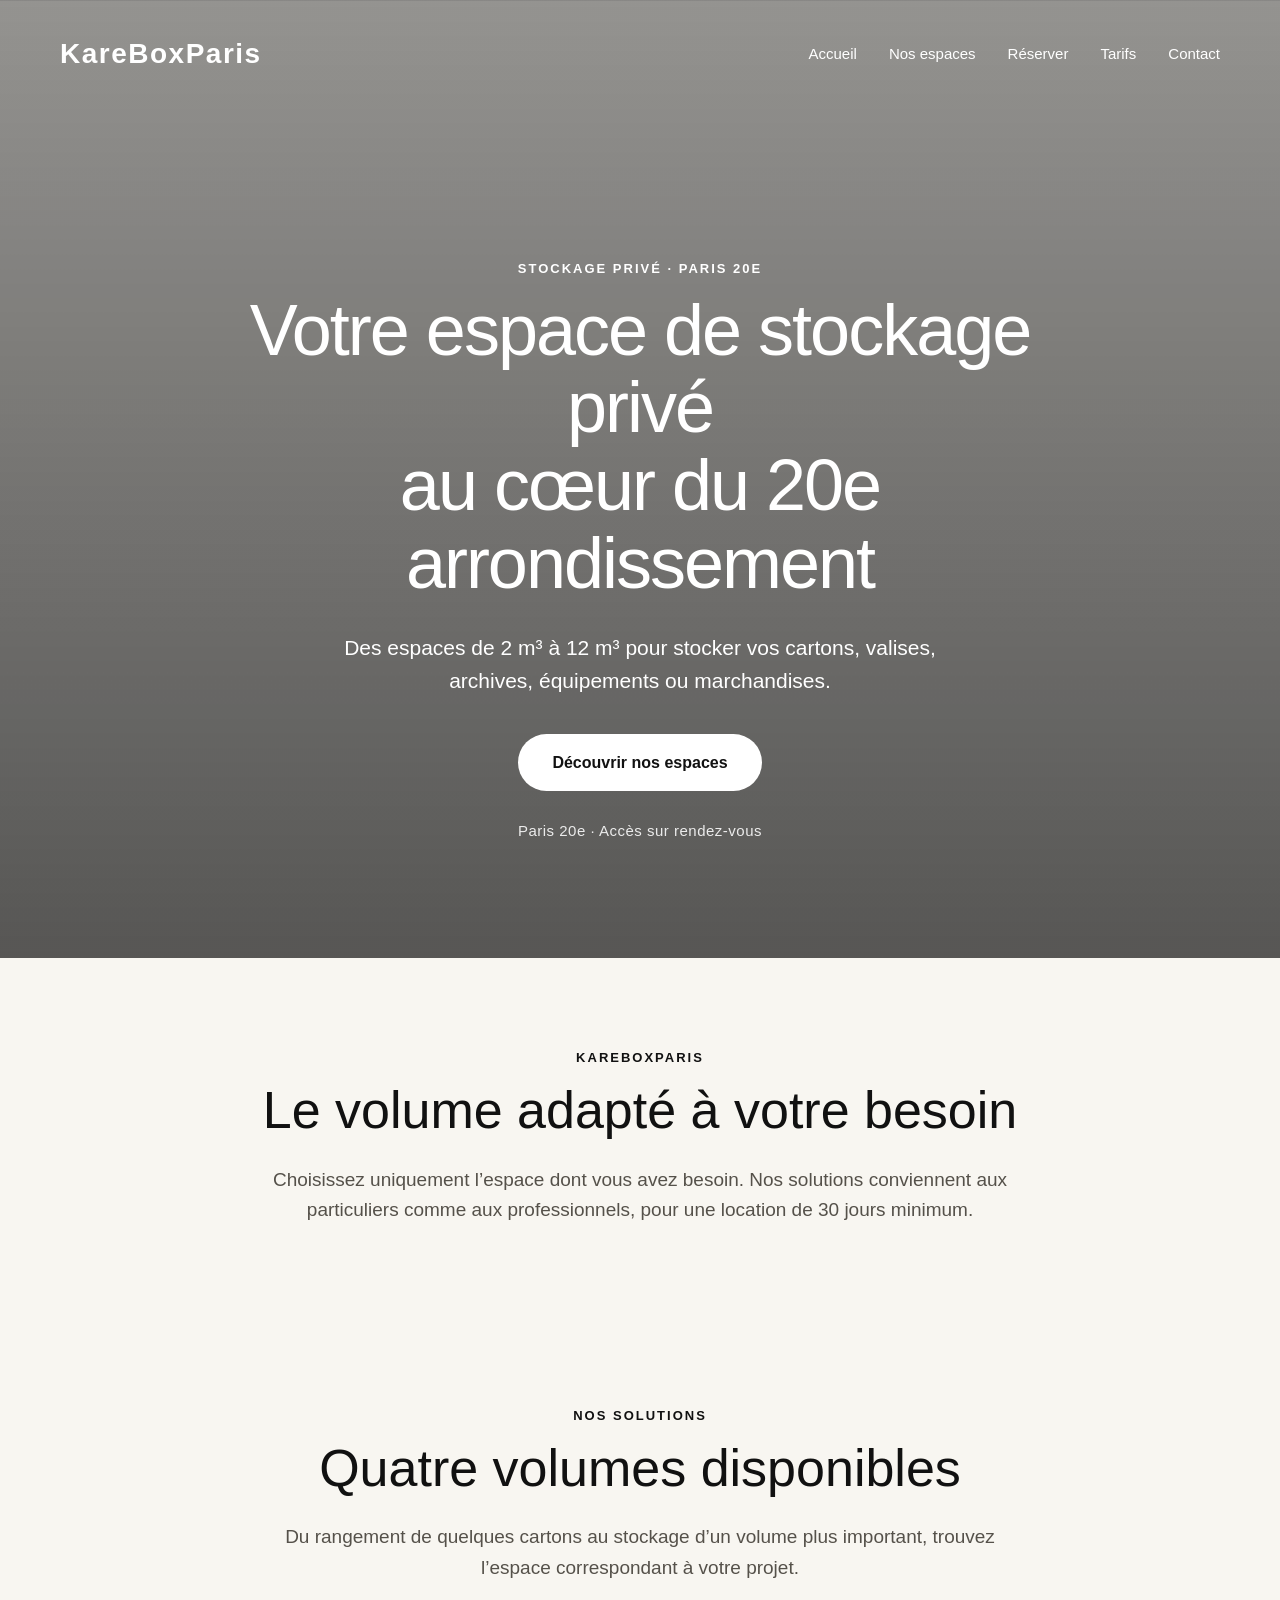
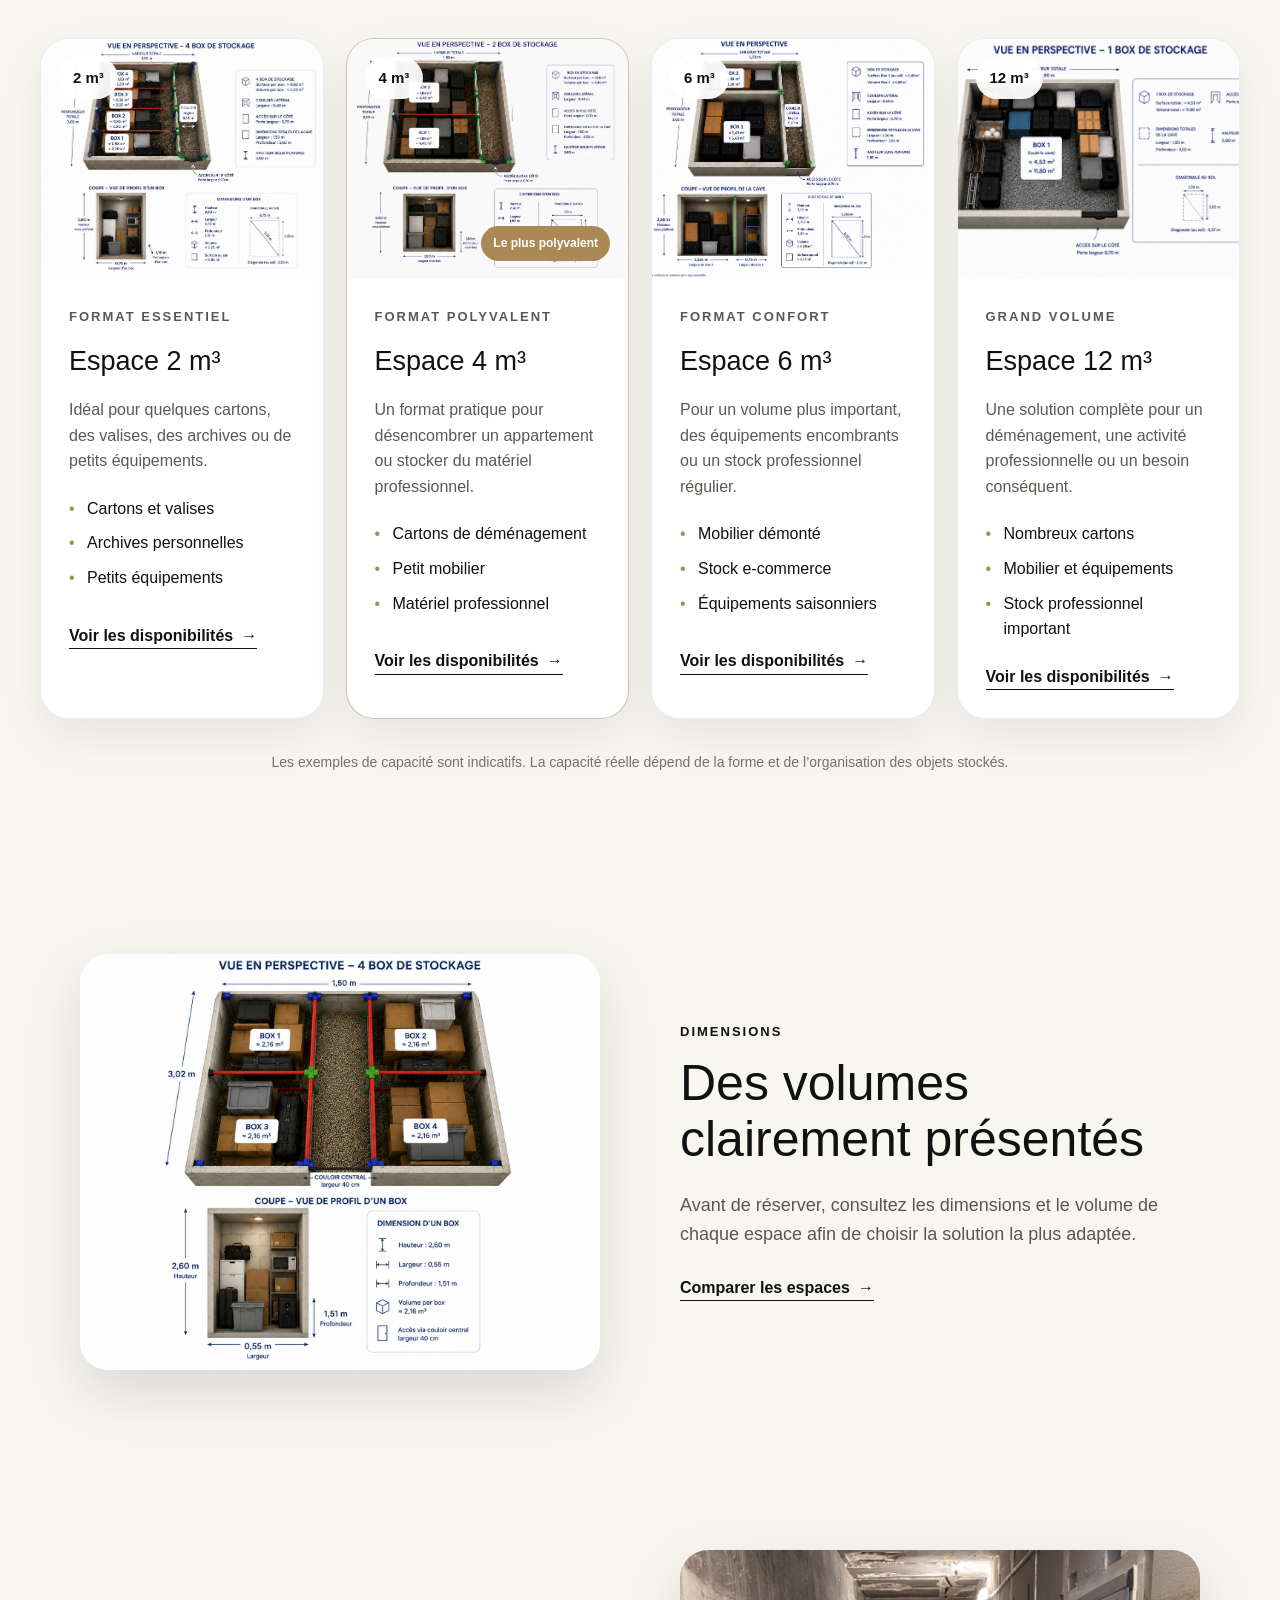
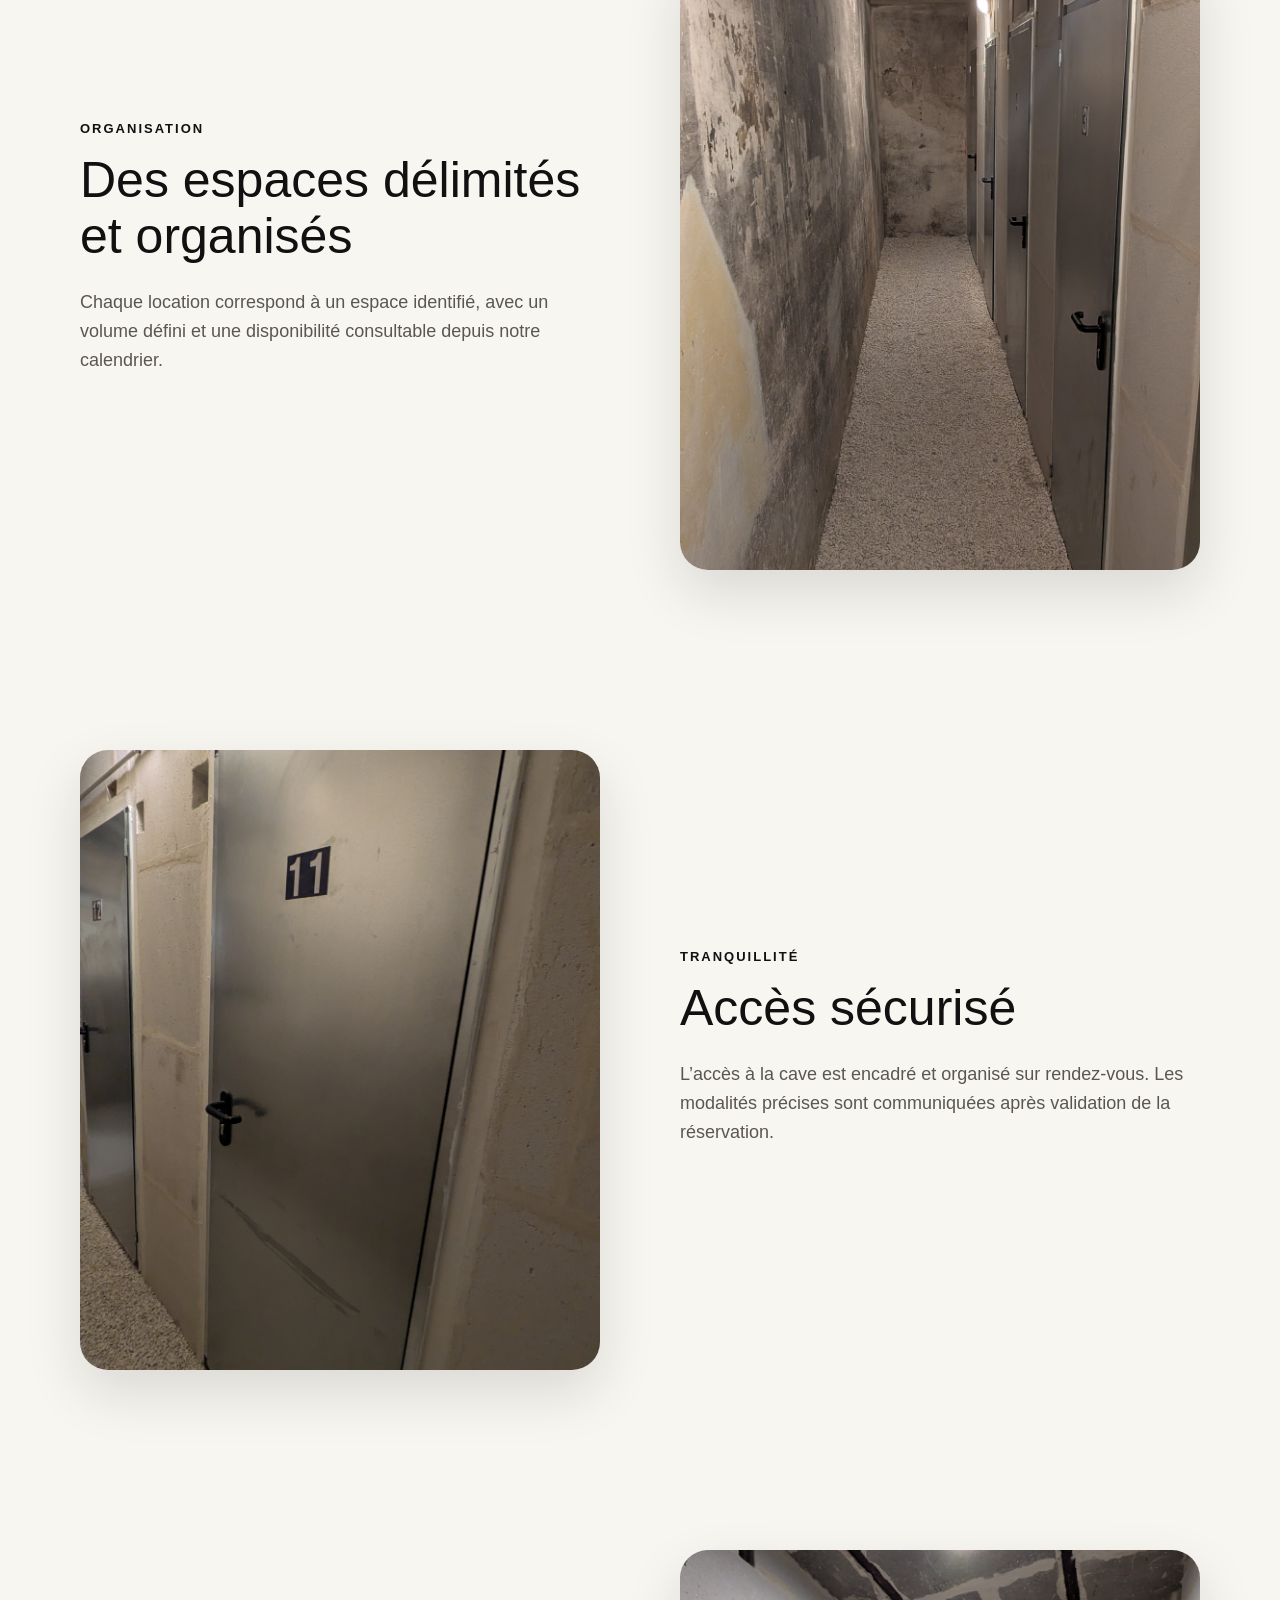
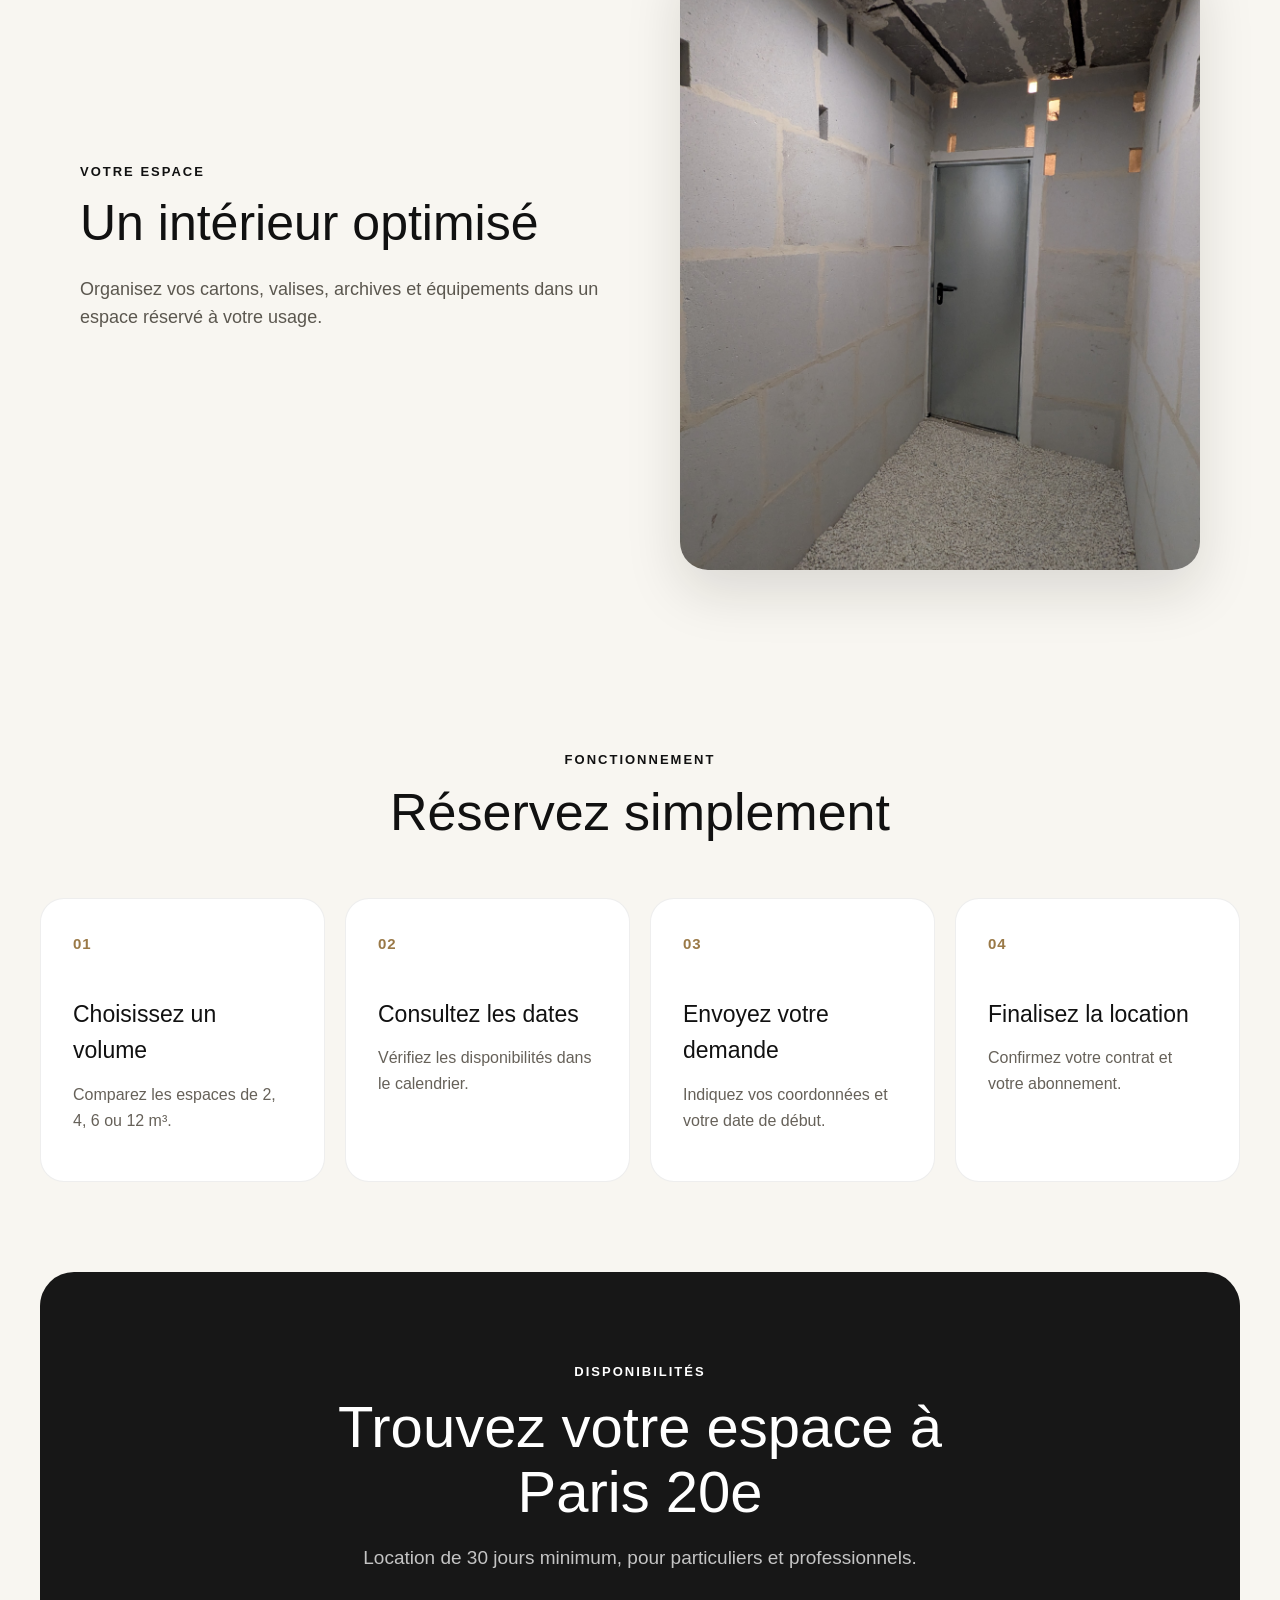
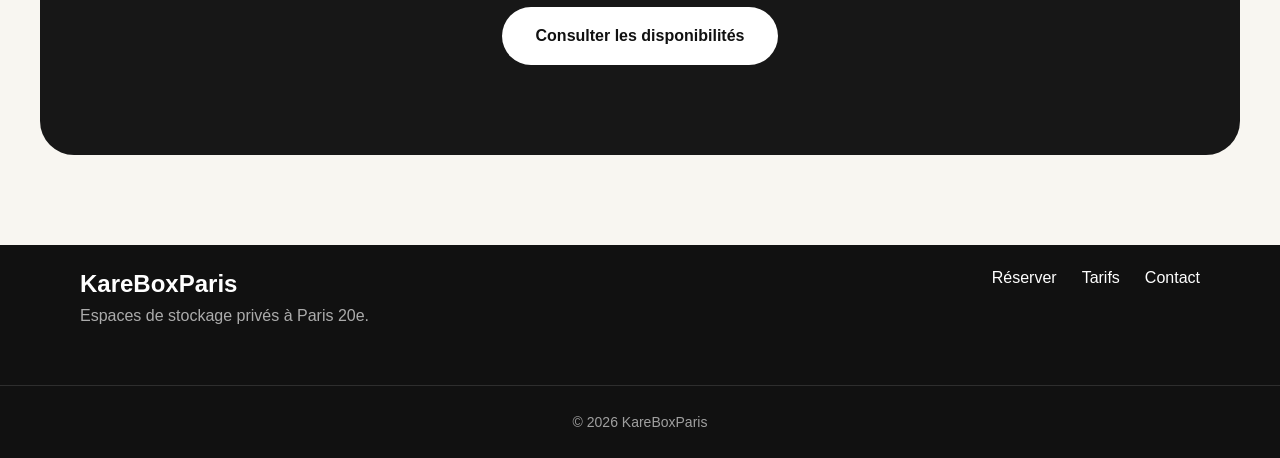
==== commit 003cf8f3: "Update index.html" ====
--- a/index.html
+++ b/index.html
@@ -117,6 +117,7 @@
                         <img
                             src="images/box-2m3.jpg"
                             alt="Espace de stockage de 2 mètres cubes"
+                             class="zoomable-image"
                         >
 
                         <span class="volume-badge">
@@ -164,6 +165,7 @@
                         <img
                             src="images/box-4m3.jpg"
                             alt="Espace de stockage de 4 mètres cubes"
+                             class="zoomable-image"
                         >
 
                         <span class="volume-badge">
@@ -215,6 +217,7 @@
                         <img
                             src="images/box-6m3.jpg"
                             alt="Espace de stockage de 6 mètres cubes"
+                             class="zoomable-image"
                         >
 
                         <span class="volume-badge">
@@ -262,6 +265,7 @@
                         <img
                             src="images/box-12m3.jpg"
                             alt="Espace de stockage de 12 mètres cubes"
+                             class="zoomable-image"
                         >
 
                         <span class="volume-badge">
--- a/css/global.css
+++ b/css/global.css
@@ -1,103 +1,90 @@
 * {
-
-box-sizing:border-box;
-
+    box-sizing: border-box;
 }
 
-
+html {
+    scroll-behavior: smooth;
+}
 
 body {
+    margin: 0;
 
-margin:0;
+    font-family:
+        -apple-system,
+        BlinkMacSystemFont,
+        "Segoe UI",
+        Arial,
+        sans-serif;
 
-font-family:-apple-system,BlinkMacSystemFont,"Segoe UI",Arial,sans-serif;
+    background: #f8f6f1;
+    color: #111111;
 
-background:#f8f6f1;
-
-color:#111;
-
-line-height:1.6;
-
+    line-height: 1.6;
 }
 
-
-
 a {
-
-text-decoration:none;
-
-color:inherit;
-
+    color: inherit;
+    text-decoration: none;
 }
 
-
-
-h1,h2,h3 {
-
-font-weight:500;
-
-letter-spacing:-0.5px;
-
+h1,
+h2,
+h3,
+p {
+    margin-top: 0;
 }
 
+h1,
+h2,
+h3 {
+    font-weight: 500;
+}
 
+img {
+    display: block;
+    max-width: 100%;
+}
 
 section {
-
-max-width:1200px;
-
-margin:auto;
-
-padding:90px 40px;
-
+    max-width: 1200px;
+    margin: 0 auto;
+    padding: 90px 40px;
 }
 
+.button {
+    display: inline-block;
 
+    padding: 16px 34px;
 
-.button {
+    background: #111111;
+    color: #ffffff;
 
-display:inline-block;
+    border: 0;
+    border-radius: 999px;
 
-background:#111;
+    font-size: 16px;
+    font-weight: 600;
 
-color:white;
+    cursor: pointer;
 
-padding:16px 35px;
-
-border-radius:40px;
-
-transition:0.3s;
-
+    transition:
+        opacity 0.2s ease,
+        transform 0.2s ease;
 }
 
-
-
 .button:hover {
-
-opacity:0.75;
-
+    opacity: 0.84;
+    transform: translateY(-2px);
 }
 
-
-
-img {
-
-max-width:100%;
-
-display:block;
-
+footer {
+    background: #111111;
+    color: #ffffff;
+    text-align: center;
 }
 
-
-
-footer {
-
-background:#111;
-
-color:white;
-
-text-align:center;
-
-padding:30px;
-
+@media (max-width: 800px) {
+    section {
+        padding: 65px 24px;
+    }
 }
--- a/css/accueil.css
+++ b/css/accueil.css
@@ -1,328 +1,482 @@
 .hero {
-
-
-height:95vh;
-
-
-background:
-
-linear-gradient(
-rgba(0,0,0,0.45),
-rgba(0,0,0,0.55)
-),
-
-url("../images/quartier-paris20.jpg");
-
-background-size:cover;
-
-background-position:center;
-
-color:white;
-
-
-}
-
-
-
-
-nav {
-
-
-display:flex;
-
-justify-content:space-between;
-
-align-items:center;
-
-padding:35px 60px;
-
-
-}
-
-
-
+    min-height: 95vh;
+    color: #ffffff;
+
+    background:
+        linear-gradient(
+            rgba(10, 10, 10, 0.42),
+            rgba(10, 10, 10, 0.68)
+        ),
+        url("../images/quartier-paris20.jpg");
+
+    background-size: cover;
+    background-position: center;
+}
+
+.navigation {
+    display: flex;
+    align-items: center;
+    justify-content: space-between;
+
+    max-width: 1400px;
+    margin: 0 auto;
+    padding: 32px 60px;
+}
 
 .logo {
-
-
-font-size:30px;
-
-letter-spacing:2px;
-
-font-weight:500;
-
-
-}
-
-
-
+    font-size: 28px;
+    font-weight: 600;
+    letter-spacing: 1.5px;
+}
 
 .menu {
-
-
-display:flex;
-
-gap:35px;
-
-
-}
-
-
+    display: flex;
+    align-items: center;
+    gap: 32px;
+}
+
+.menu a {
+    font-size: 15px;
+    transition: opacity 0.2s ease;
+}
+
+.menu a:hover {
+    opacity: 0.65;
+}
 
 .hero-content {
-
-
-text-align:center;
-
-max-width:800px;
-
-margin:160px auto;
-
-
-}
-
-
+    max-width: 880px;
+    margin: 0 auto;
+    padding: 150px 30px 100px;
+    text-align: center;
+}
+
+.hero-label,
+.section-label,
+.storage-subtitle {
+    margin-bottom: 12px;
+
+    font-size: 13px;
+    font-weight: 600;
+    letter-spacing: 2px;
+    text-transform: uppercase;
+}
 
 .hero-content h1 {
-
-
-font-size:55px;
-
-line-height:1.15;
-
-
-}
-
-
-
-.hero-content p {
-
-
-font-size:22px;
-
-
-}
-
-
-
-
-.price {
-
-
-font-size:30px!important;
-
-margin:30px;
-
-
-}
-
-
-
+    max-width: 880px;
+    margin: 0 auto 28px;
+
+    font-size: clamp(42px, 6vw, 72px);
+    font-weight: 500;
+    line-height: 1.08;
+    letter-spacing: -2px;
+}
+
+.hero-description {
+    max-width: 680px;
+    margin: 0 auto 36px;
+
+    font-size: 21px;
+    line-height: 1.6;
+}
 
 .location {
-
-
-font-size:16px!important;
-
-margin-top:35px;
-
-
-}
-
-
-
+    margin-top: 28px;
+    font-size: 15px;
+    letter-spacing: 0.5px;
+    opacity: 0.88;
+}
+
+.button-light {
+    background: #ffffff;
+    color: #111111;
+}
 
 .intro {
-
-
-text-align:center;
-
-
-}
-
-
-
-.intro h2 {
-
-
-font-size:42px;
-
-
-}
-
-
-
-
+    max-width: 850px;
+    text-align: center;
+}
+
+.intro h2,
+.section-heading h2 {
+    margin: 0 0 24px;
+    font-size: clamp(34px, 5vw, 52px);
+    line-height: 1.15;
+}
+
+.intro > p:last-child,
+.section-heading > p:last-child {
+    max-width: 760px;
+    margin: 0 auto;
+
+    font-size: 19px;
+    color: #55514a;
+}
+
+.storage-section {
+    max-width: 1400px;
+}
+
+.section-heading {
+    max-width: 820px;
+    margin: 0 auto 55px;
+    text-align: center;
+}
+
+.storage-grid {
+    display: grid;
+    grid-template-columns: repeat(4, minmax(0, 1fr));
+    gap: 22px;
+}
+
+.storage-card {
+    overflow: hidden;
+
+    background: #ffffff;
+    border: 1px solid rgba(17, 17, 17, 0.08);
+    border-radius: 28px;
+
+    box-shadow: 0 18px 45px rgba(24, 20, 15, 0.07);
+
+    transition:
+        transform 0.25s ease,
+        box-shadow 0.25s ease;
+}
+
+.storage-card:hover {
+    transform: translateY(-7px);
+    box-shadow: 0 24px 55px rgba(24, 20, 15, 0.13);
+}
+
+.storage-card.featured {
+    border-color: rgba(155, 124, 72, 0.45);
+}
+
+.storage-image {
+    position: relative;
+    height: 240px;
+    overflow: hidden;
+    background: #e9e6df;
+}
+
+.storage-image img {
+    width: 100%;
+    height: 100%;
+    object-fit: cover;
+
+    transition: transform 0.4s ease;
+}
+
+.storage-card:hover .storage-image img {
+    transform: scale(1.035);
+}
+
+.volume-badge {
+    position: absolute;
+    top: 18px;
+    left: 18px;
+
+    padding: 9px 14px;
+
+    background: rgba(255, 255, 255, 0.94);
+    color: #111111;
+
+    border-radius: 999px;
+
+    font-size: 15px;
+    font-weight: 700;
+}
+
+.popular-badge {
+    position: absolute;
+    right: 18px;
+    bottom: 18px;
+
+    padding: 8px 12px;
+
+    background: #aa8954;
+    color: #ffffff;
+
+    border-radius: 999px;
+
+    font-size: 12px;
+    font-weight: 600;
+}
+
+.storage-content {
+    padding: 28px;
+}
+
+.storage-subtitle {
+    color: #9a7947;
+}
+
+.storage-content h3 {
+    margin: 0 0 14px;
+    font-size: 27px;
+}
+
+.storage-content p {
+    color: #5c5851;
+}
+
+.storage-content ul {
+    min-height: 105px;
+    margin: 22px 0;
+    padding: 0;
+
+    list-style: none;
+}
+
+.storage-content li {
+    position: relative;
+    margin: 9px 0;
+    padding-left: 18px;
+}
+
+.storage-content li::before {
+    position: absolute;
+    left: 0;
+    content: "•";
+    color: #aa8954;
+}
+
+.card-link,
+.text-link {
+    display: inline-flex;
+    align-items: center;
+    gap: 8px;
+
+    font-weight: 600;
+    border-bottom: 1px solid currentColor;
+}
+
+.card-link::after,
+.text-link::after {
+    content: "→";
+}
+
+.volume-information {
+    max-width: 760px;
+    margin: 32px auto 0;
+
+    color: #777169;
+    font-size: 14px;
+    text-align: center;
+}
 
 .feature {
-
-
-display:flex;
-
-align-items:center;
-
-gap:80px;
-
-
-}
-
-
+    display: flex;
+    align-items: center;
+    gap: 80px;
+}
 
 .feature.reverse {
-
-
-flex-direction:row-reverse;
-
-
-}
-
-
-
-.feature-image {
-
-
-flex:1;
-
-
-}
-
-
+    flex-direction: row-reverse;
+}
+
+.feature-image,
+.feature-text {
+    flex: 1;
+}
 
 .feature-image img {
-
-
-border-radius:25px;
-
-box-shadow:0 20px 40px rgba(0,0,0,0.12);
-
-
-}
-
-
+    width: 100%;
+    max-height: 620px;
+    object-fit: cover;
+
+    border-radius: 28px;
+    box-shadow: 0 22px 55px rgba(23, 20, 15, 0.13);
+}
 
 .feature-text {
-
-
-flex:1;
-
-
-}
-
-
+    max-width: 520px;
+}
 
 .feature-text h2 {
-
-
-font-size:38px;
-
-
-}
-
-
-
-.feature-text li {
-
-
-margin:10px 0;
-
-
-}
-
-
-
-
+    margin: 0 0 24px;
+
+    font-size: clamp(34px, 4.5vw, 50px);
+    line-height: 1.12;
+}
+
+.feature-text p:not(.section-label) {
+    margin-bottom: 26px;
+    font-size: 18px;
+    color: #5b574f;
+}
+
+.process-section {
+    max-width: 1400px;
+}
+
+.process-grid {
+    display: grid;
+    grid-template-columns: repeat(4, minmax(0, 1fr));
+    gap: 20px;
+}
+
+.process-grid article {
+    padding: 32px;
+
+    background: #ffffff;
+    border-radius: 24px;
+    border: 1px solid rgba(17, 17, 17, 0.07);
+}
+
+.process-grid span {
+    display: inline-block;
+    margin-bottom: 40px;
+
+    color: #9a7947;
+
+    font-size: 15px;
+    font-weight: 700;
+    letter-spacing: 1px;
+}
+
+.process-grid h3 {
+    margin-bottom: 13px;
+    font-size: 23px;
+}
+
+.process-grid p {
+    color: #666159;
+}
 
 .reservation-banner {
-
-
-text-align:center;
-
-background:white;
-
-border-radius:30px;
-
-margin-bottom:80px;
-
-
-}
-
-
+    margin-bottom: 90px;
+    padding: 90px 40px;
+
+    background: #171717;
+    color: #ffffff;
+
+    border-radius: 34px;
+    text-align: center;
+}
 
 .reservation-banner h2 {
-
-
-font-size:40px;
-
-
-}
-
-
-
-
-
-@media(max-width:800px){
-
-
-nav {
-
-
-flex-direction:column;
-
-gap:20px;
-
-
-}
-
-
-
-.menu {
-
-
-gap:15px;
-
-
-}
-
-
-
-.hero-content {
-
-
-margin:100px auto;
-
-
-}
-
-
-
-.hero-content h1 {
-
-
-font-size:35px;
-
-
-}
-
-
-
-.feature,
-.feature.reverse {
-
-
-flex-direction:column;
-
-
-}
-
-
-
-section {
-
-
-padding:60px 25px;
-
-
-}
-
-
-}
+    max-width: 750px;
+    margin: 0 auto 18px;
+
+    font-size: clamp(38px, 5vw, 58px);
+    line-height: 1.12;
+}
+
+.reservation-banner > p:not(.section-label) {
+    margin-bottom: 34px;
+    font-size: 19px;
+    color: rgba(255, 255, 255, 0.75);
+}
+
+.reservation-banner .button {
+    background: #ffffff;
+    color: #111111;
+}
+
+.footer-content {
+    display: flex;
+    justify-content: space-between;
+    gap: 40px;
+
+    max-width: 1200px;
+    margin: 0 auto;
+    padding: 20px 40px 40px;
+
+    text-align: left;
+}
+
+.footer-content strong {
+    font-size: 24px;
+}
+
+.footer-content p {
+    color: rgba(255, 255, 255, 0.65);
+}
+
+.footer-links {
+    display: flex;
+    align-items: flex-start;
+    gap: 25px;
+}
+
+.copyright {
+    margin: 0;
+    padding: 25px;
+
+    border-top: 1px solid rgba(255, 255, 255, 0.12);
+
+    color: rgba(255, 255, 255, 0.6);
+    font-size: 14px;
+}
+
+@media (max-width: 1100px) {
+    .storage-grid {
+        grid-template-columns: repeat(2, minmax(0, 1fr));
+    }
+
+    .process-grid {
+        grid-template-columns: repeat(2, minmax(0, 1fr));
+    }
+}
+
+@media (max-width: 800px) {
+    .hero {
+        min-height: 800px;
+    }
+
+    .navigation {
+        flex-direction: column;
+        gap: 22px;
+        padding: 26px 20px;
+    }
+
+    .menu {
+        flex-wrap: wrap;
+        justify-content: center;
+        gap: 14px 20px;
+    }
+
+    .hero-content {
+        padding-top: 100px;
+    }
+
+    .hero-content h1 {
+        letter-spacing: -1px;
+    }
+
+    .hero-description {
+        font-size: 18px;
+    }
+
+    .feature,
+    .feature.reverse {
+        flex-direction: column;
+        gap: 38px;
+    }
+
+    .feature-text {
+        max-width: none;
+    }
+
+    .footer-content {
+        flex-direction: column;
+    }
+}
+
+@media (max-width: 600px) {
+    .storage-grid,
+    .process-grid {
+        grid-template-columns: 1fr;
+    }
+
+    .storage-image {
+        height: 260px;
+    }
+
+    .reservation-banner {
+        margin-right: 15px;
+        margin-left: 15px;
+        border-radius: 26px;
+    }
+}
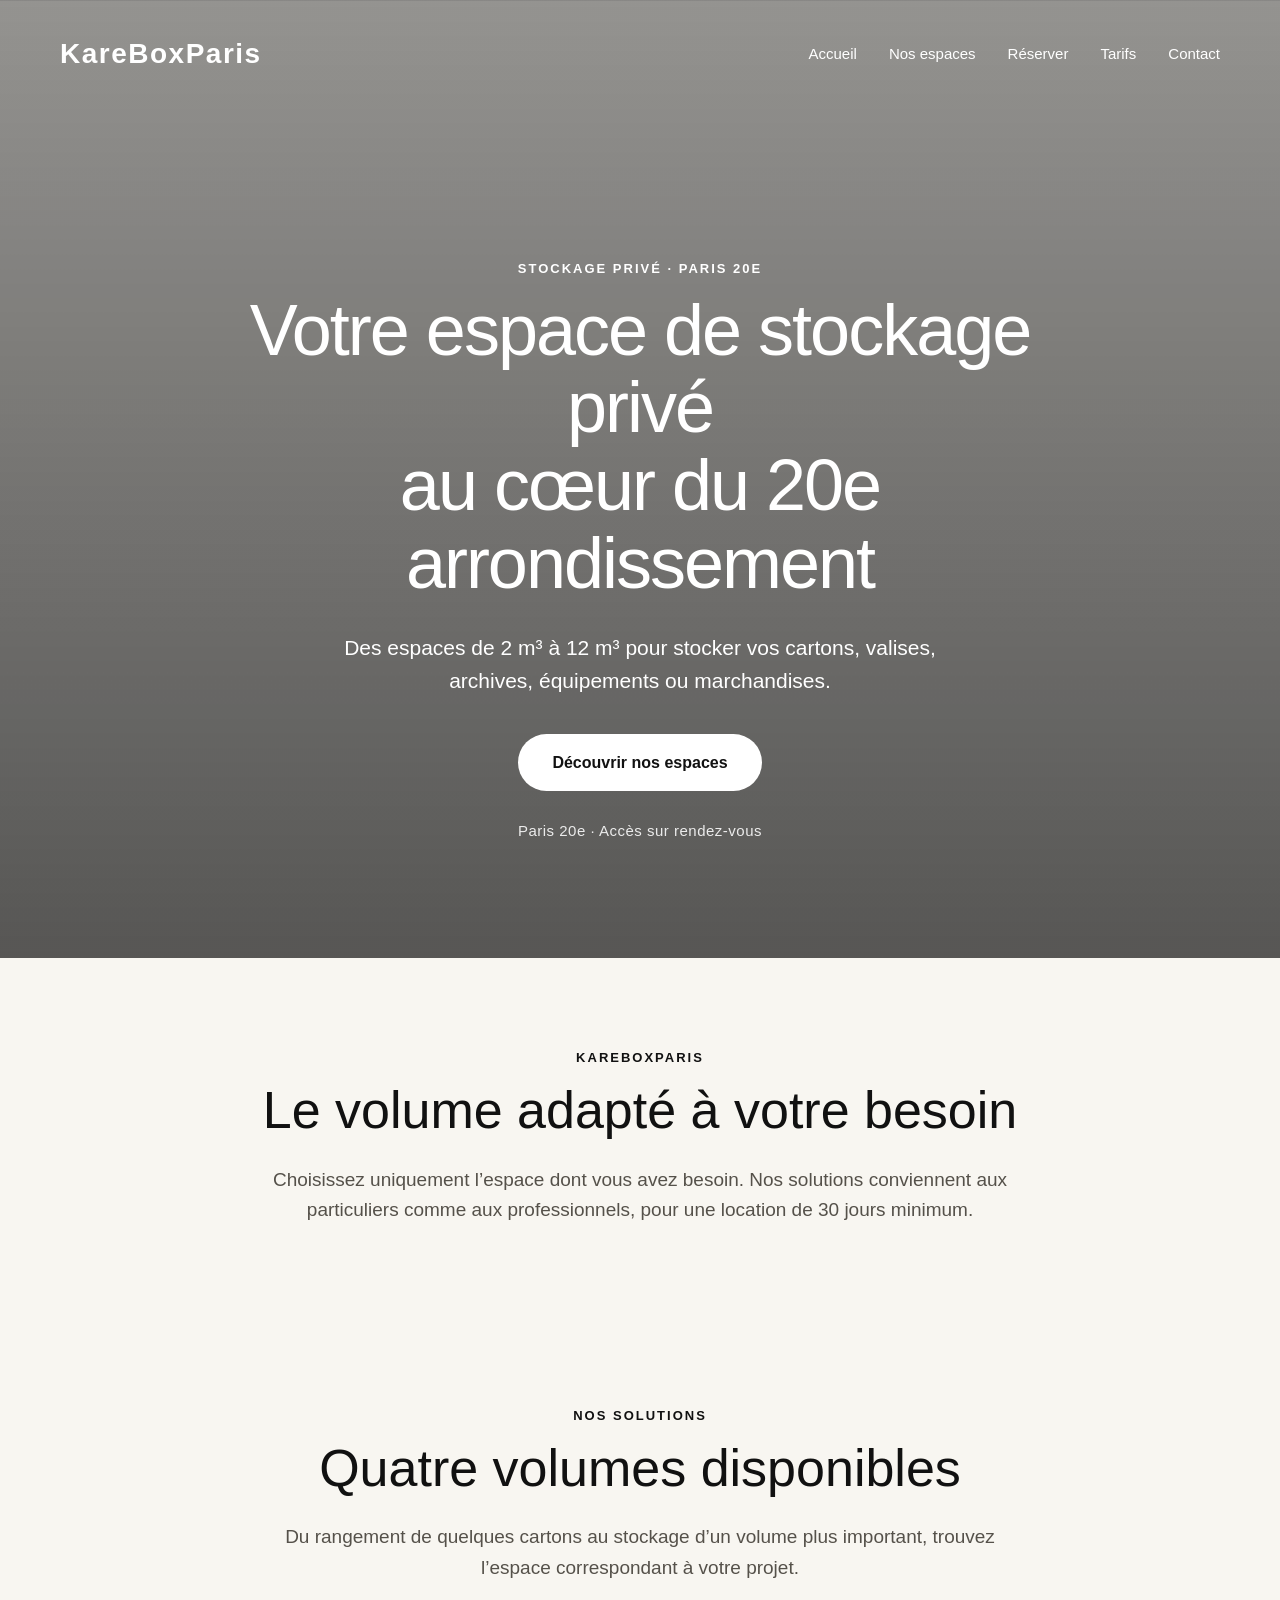
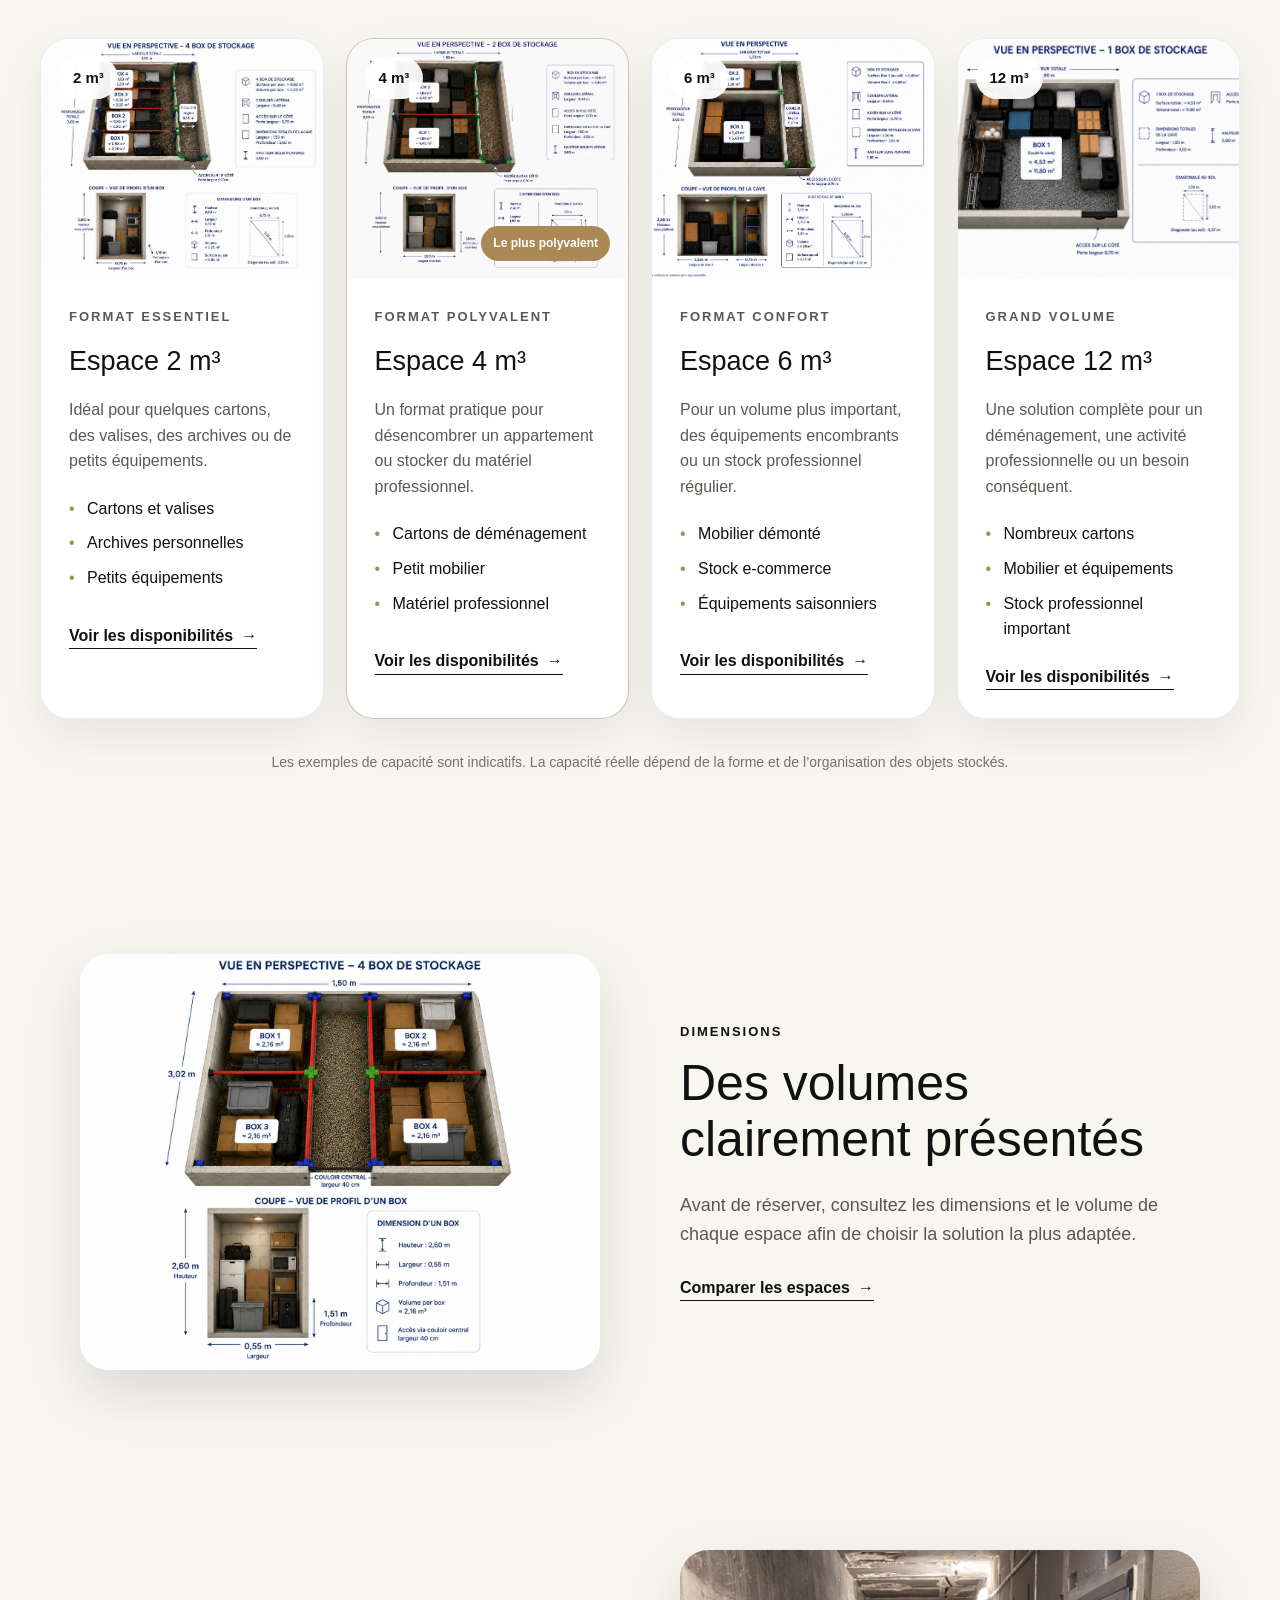
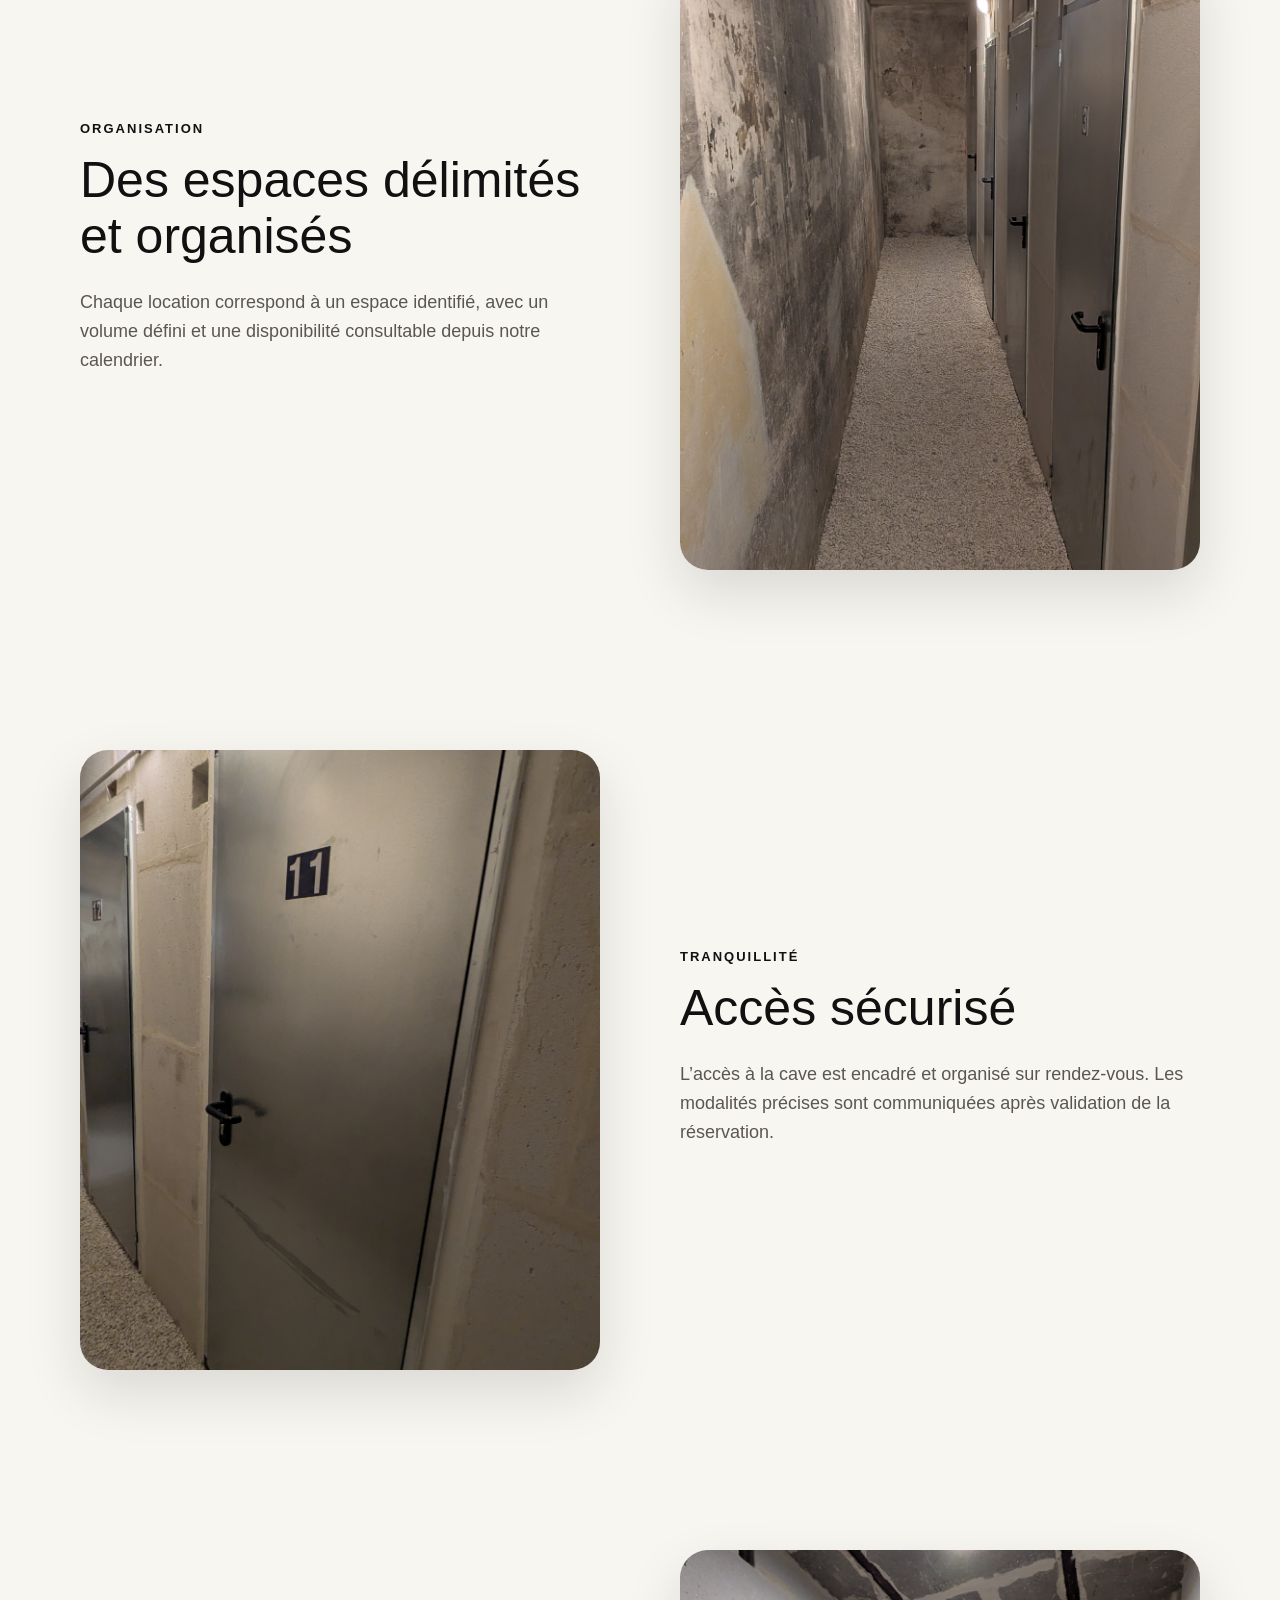
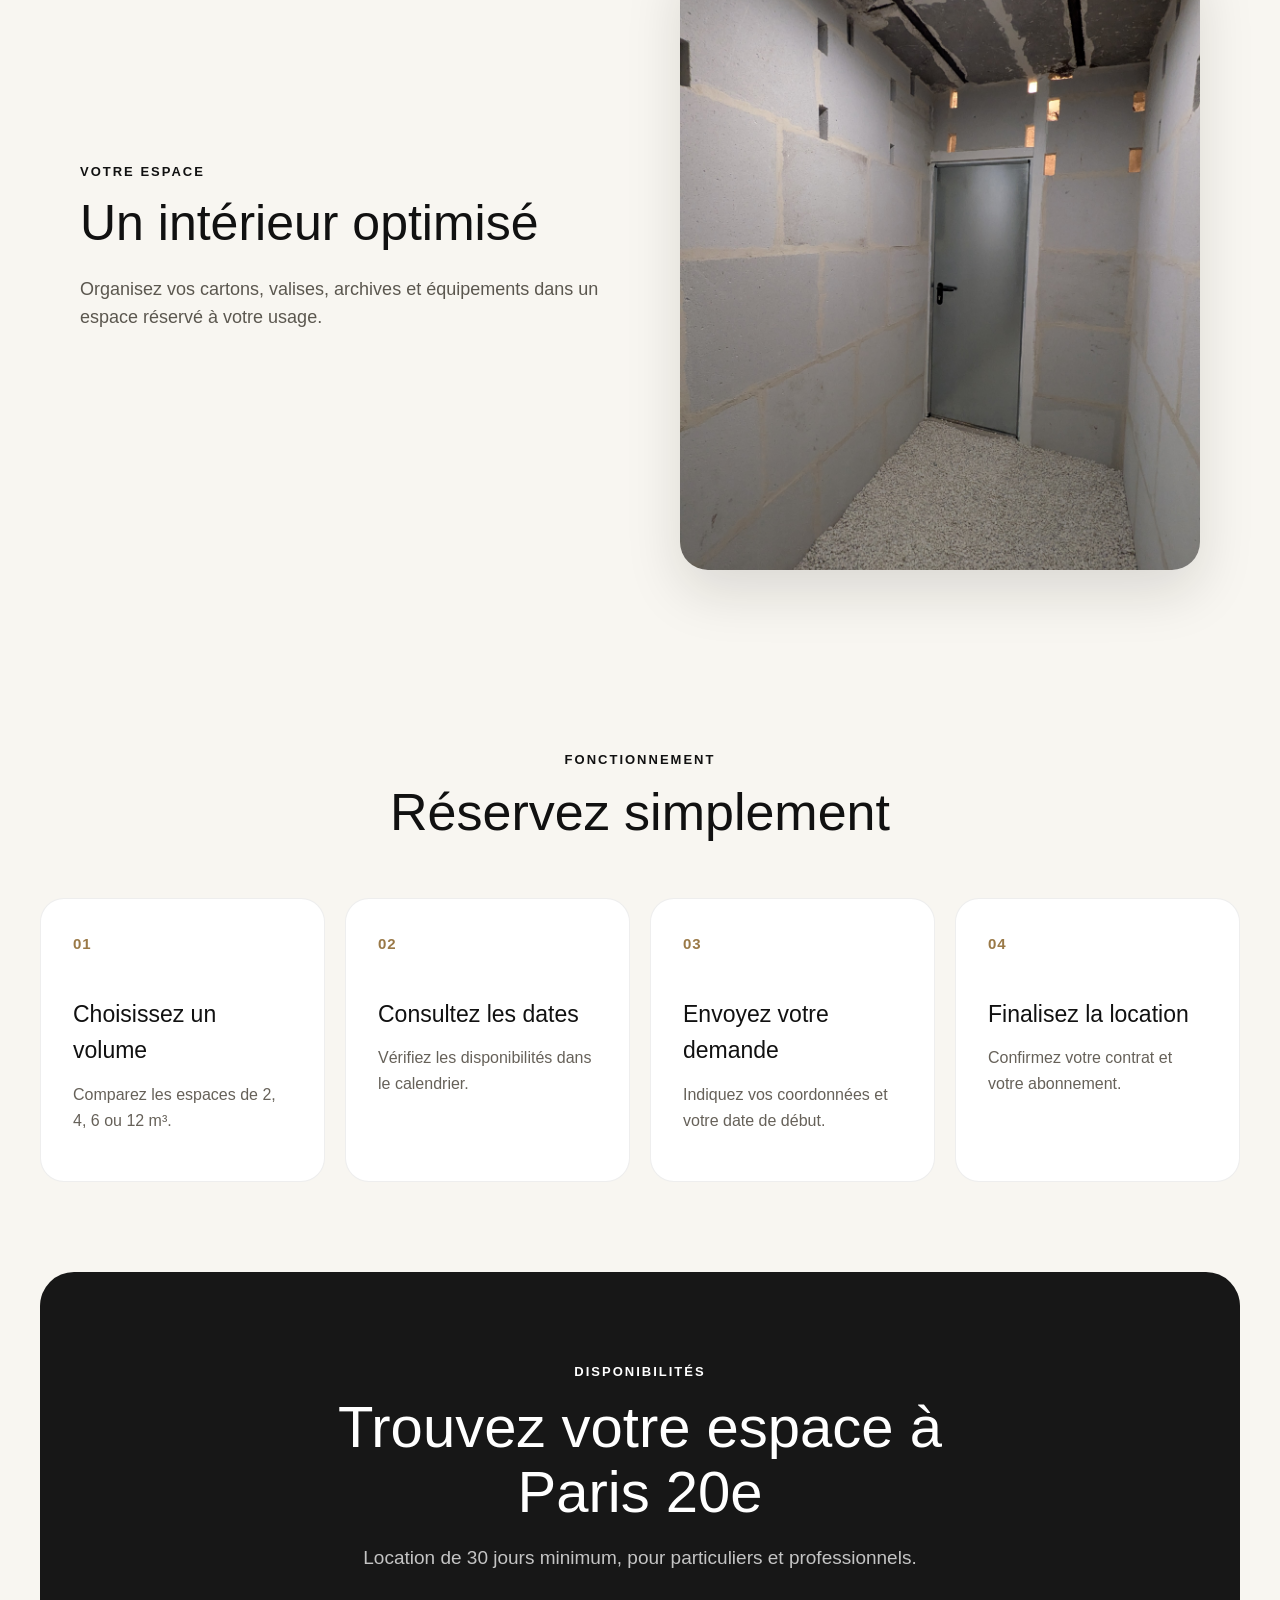
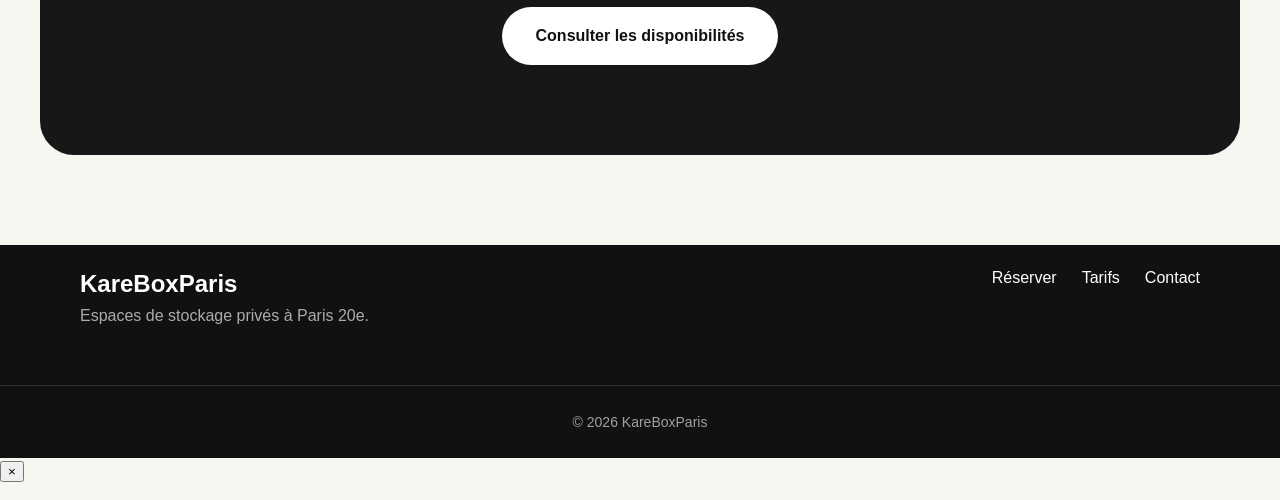
==== commit 49821a7e: "Update index.html" ====
--- a/index.html
+++ b/index.html
@@ -540,6 +540,40 @@
 
     </footer>
 
+    <div
+    class="image-modal"
+    id="image-modal"
+    role="dialog"
+    aria-modal="true"
+    aria-label="Image agrandie"
+    aria-hidden="true"
+>
+
+    <button
+        class="image-modal-close"
+        id="image-modal-close"
+        type="button"
+        aria-label="Fermer l'image"
+    >
+        ×
+    </button>
+
+    <div class="image-modal-content">
+
+        <img
+            id="image-modal-picture"
+            src=""
+            alt=""
+        >
+
+        <p id="image-modal-caption"></p>
+
+    </div>
+
+</div>
+
+<script src="js/image-modal.js"></script>
+
 </body>
 
 </html>
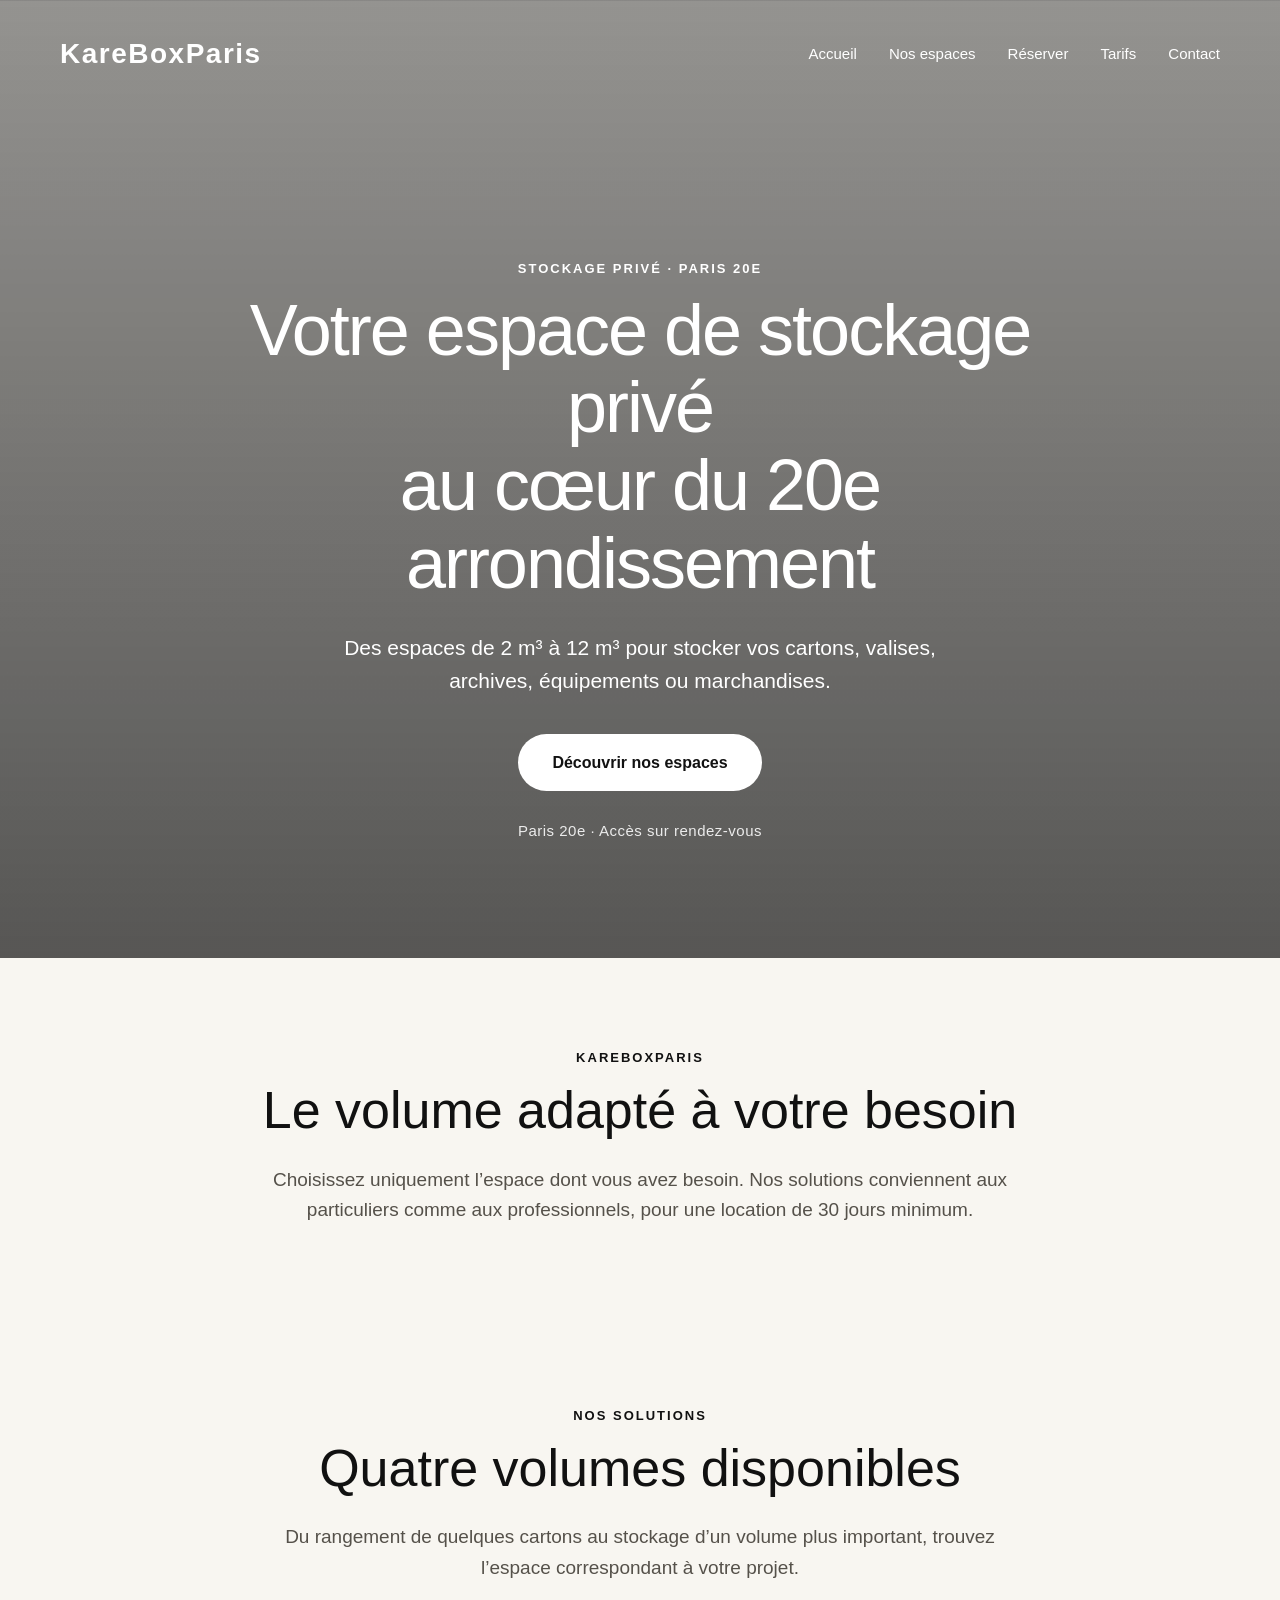
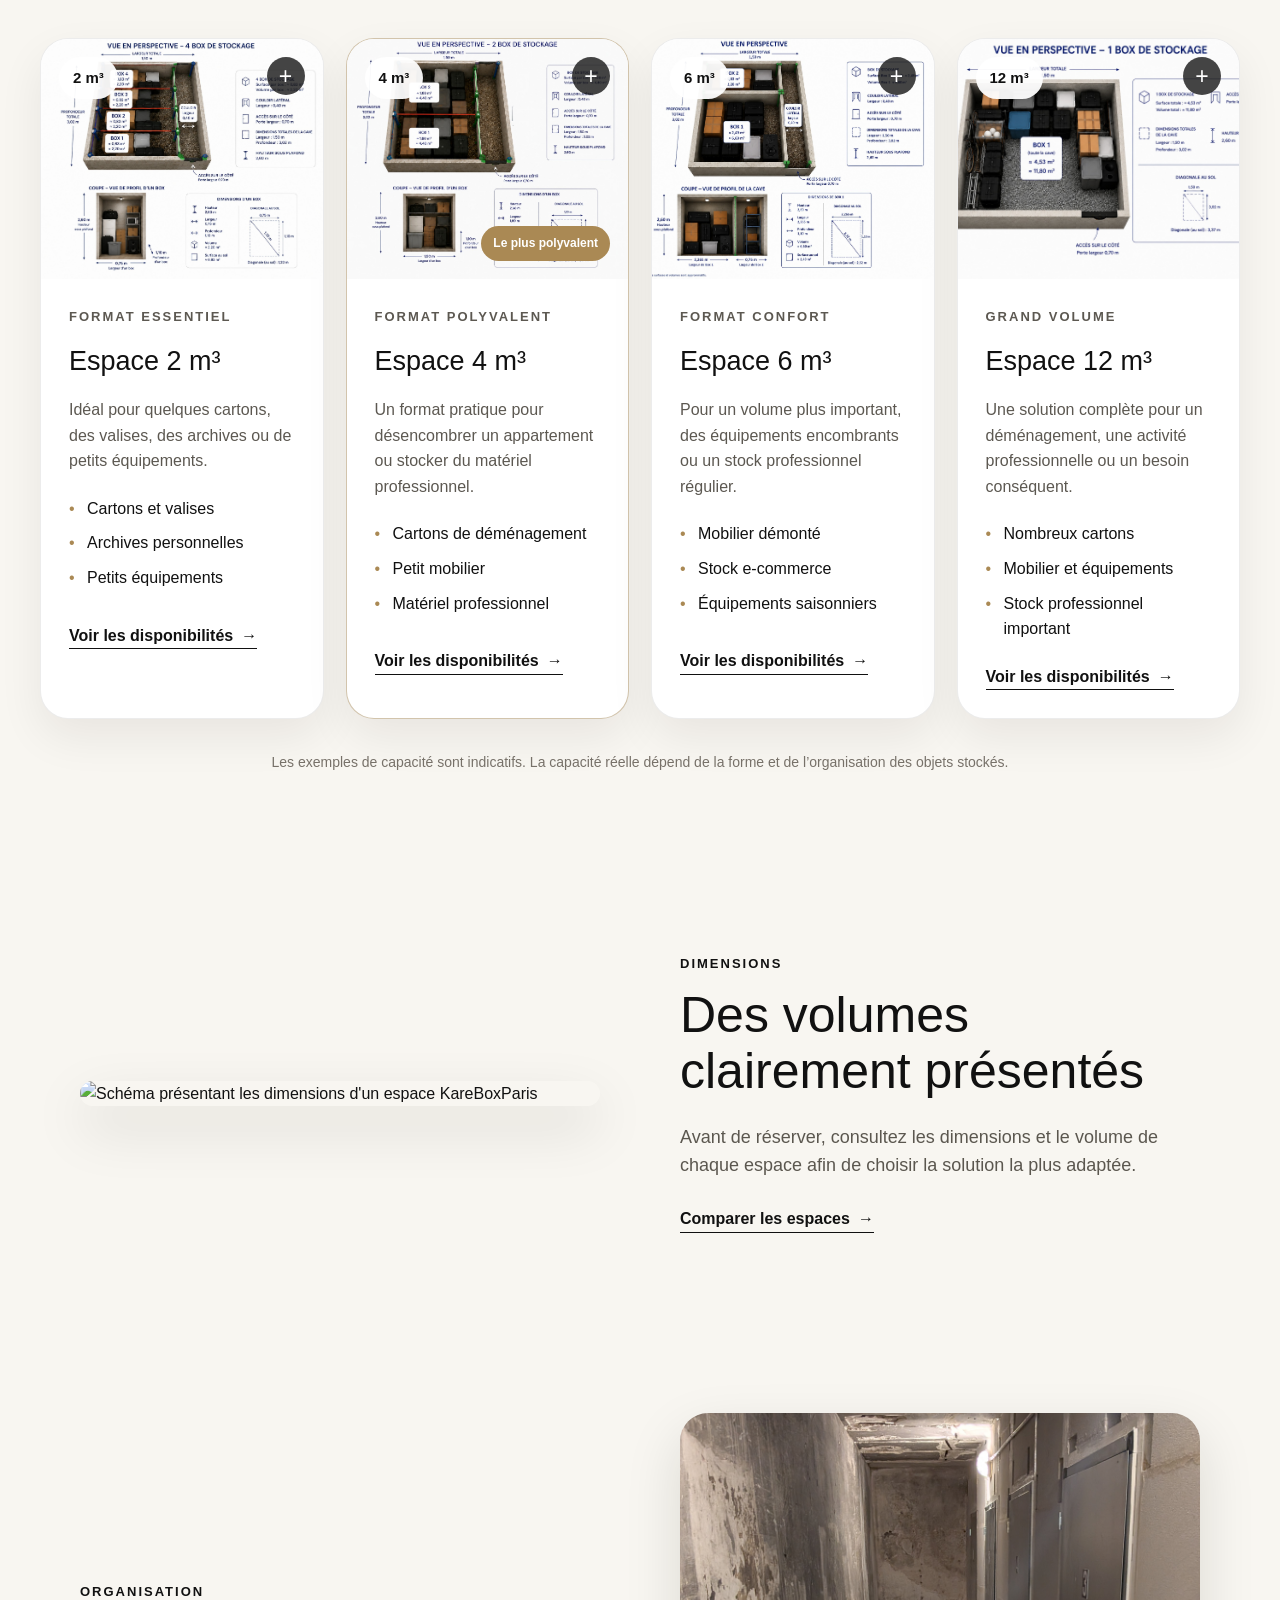
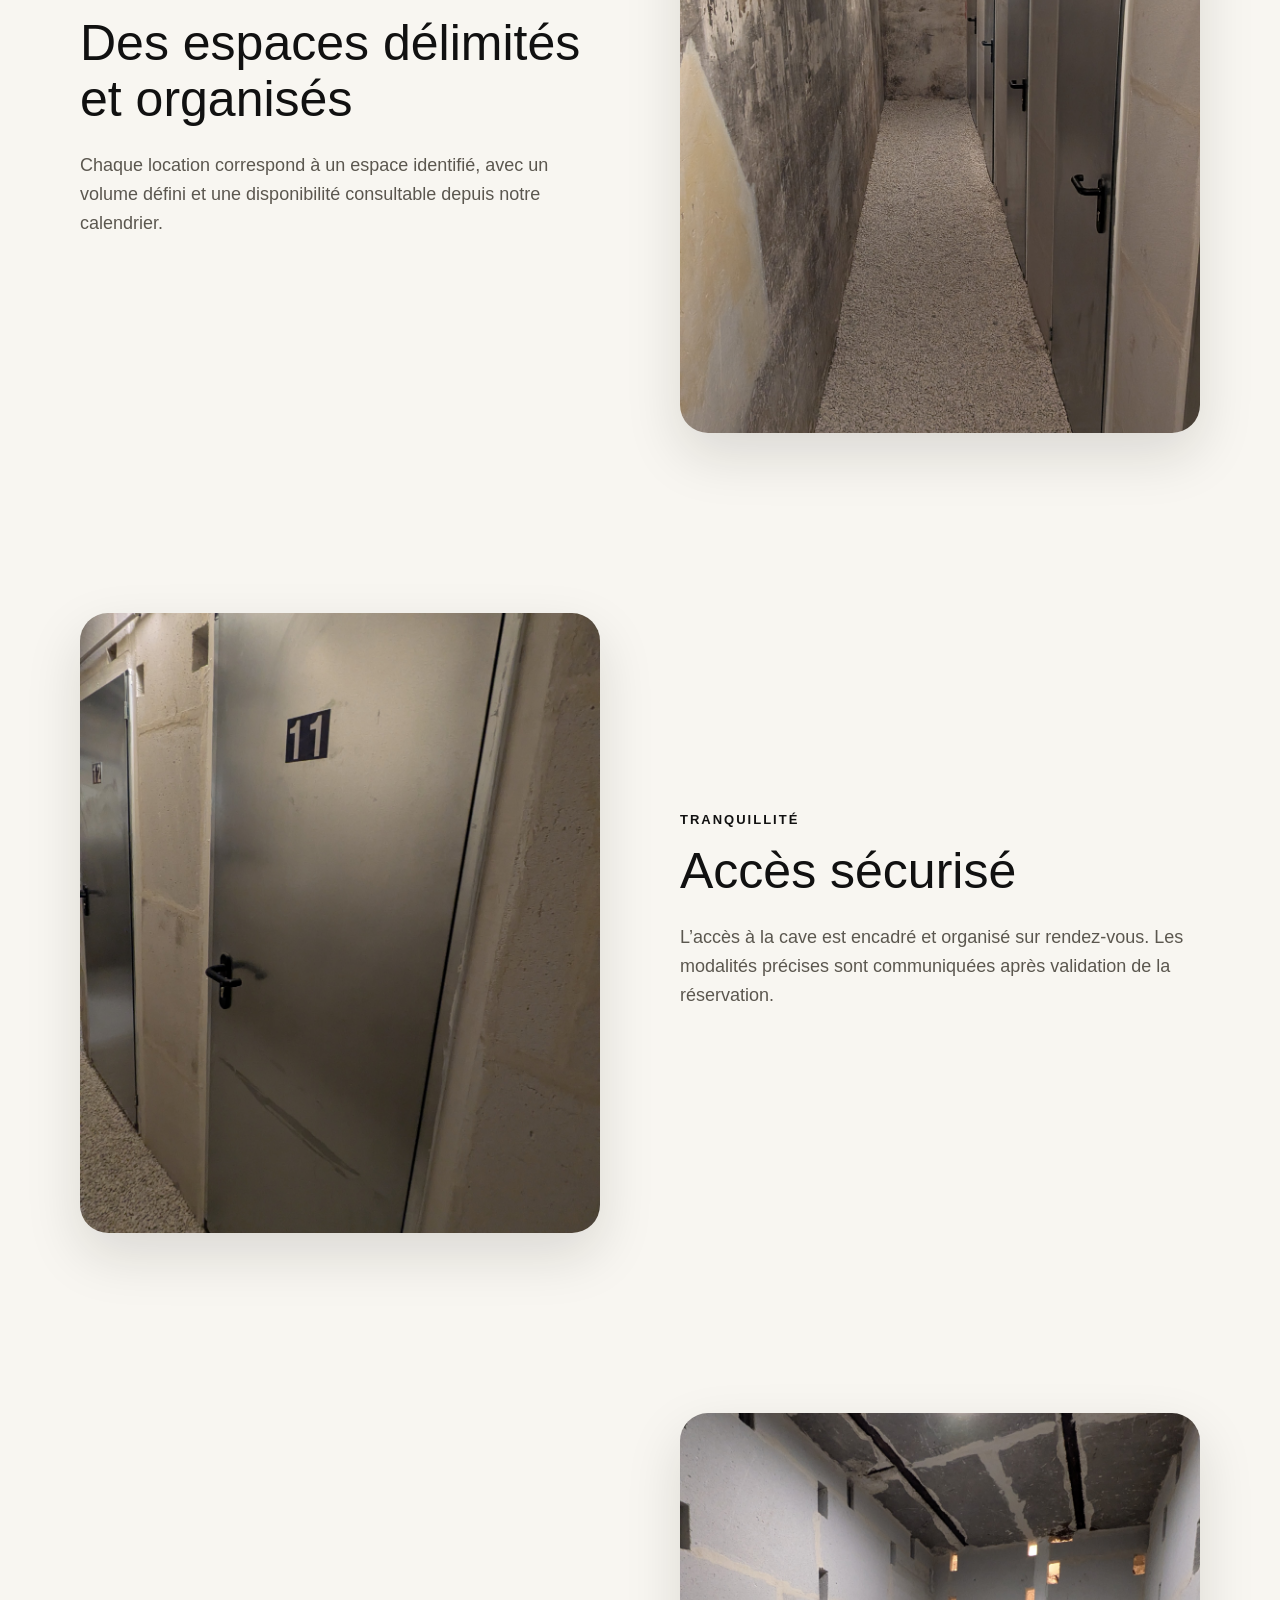
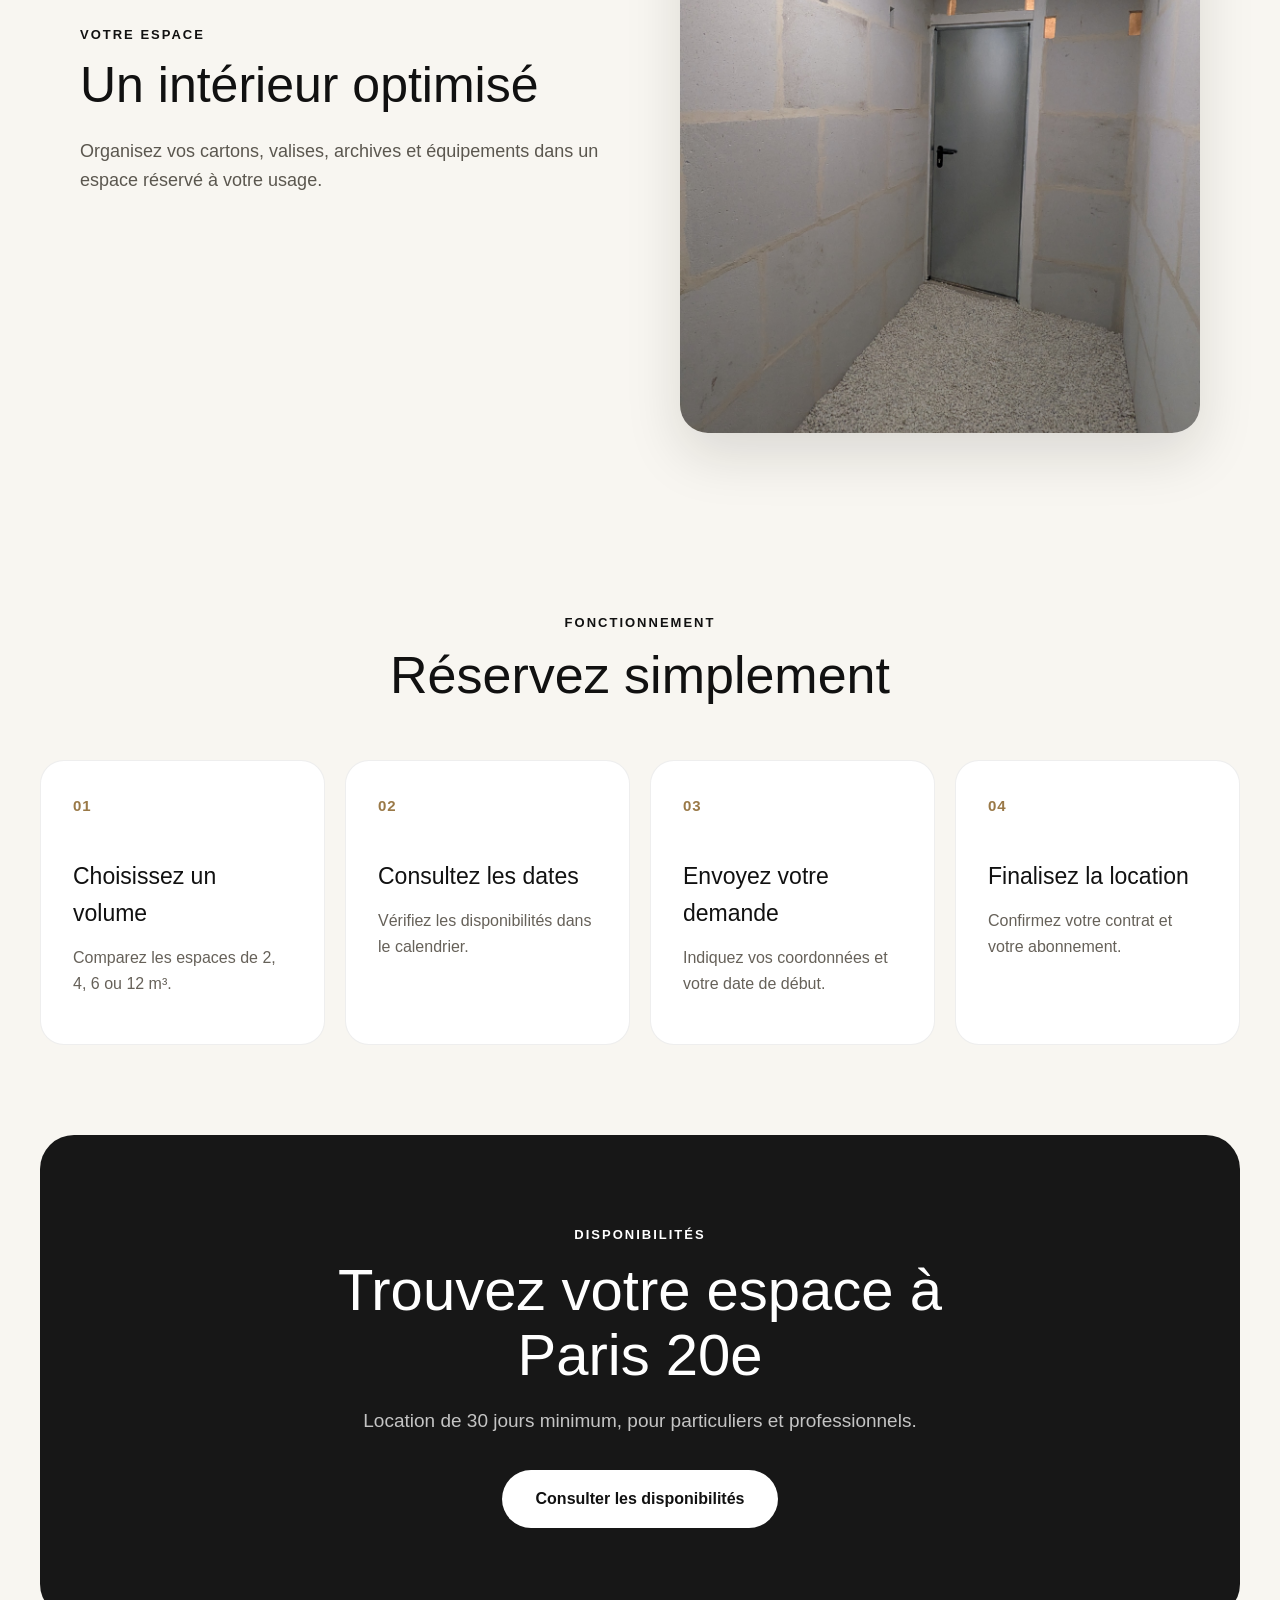
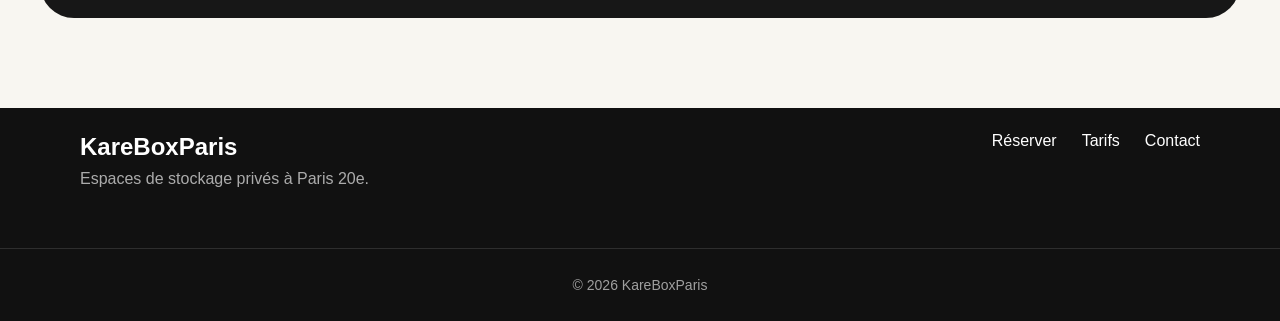
==== commit 221f44c0: "Update index.html" ====
--- a/index.html
+++ b/index.html
@@ -320,7 +320,7 @@
             <div class="feature-image">
 
                 <img
-                    src="images/box-dimensions.png"
+                    src="images/box-dimension.png"
                     alt="Schéma présentant les dimensions d'un espace KareBoxParis"
                 >
 
--- a/css/accueil.css
+++ b/css/accueil.css
@@ -480,3 +480,168 @@
         border-radius: 26px;
     }
 }
+
+/* Images de volumes cliquables */
+
+.zoomable-image {
+    cursor: zoom-in;
+}
+
+.storage-image::after {
+    position: absolute;
+    right: 18px;
+    top: 18px;
+
+    display: flex;
+    align-items: center;
+    justify-content: center;
+
+    width: 38px;
+    height: 38px;
+
+    content: "+";
+
+    background: rgba(17, 17, 17, 0.78);
+    color: #ffffff;
+
+    border-radius: 50%;
+
+    font-size: 23px;
+    line-height: 1;
+
+    pointer-events: none;
+    transition:
+        transform 0.2s ease,
+        background 0.2s ease;
+}
+
+.storage-image:hover::after {
+    background: #111111;
+    transform: scale(1.08);
+}
+
+
+/* Fenêtre d'agrandissement */
+
+.image-modal {
+    position: fixed;
+    z-index: 9999;
+    inset: 0;
+
+    display: flex;
+    align-items: center;
+    justify-content: center;
+
+    padding: 70px 30px 30px;
+
+    background: rgba(0, 0, 0, 0.88);
+    backdrop-filter: blur(8px);
+
+    visibility: hidden;
+    opacity: 0;
+
+    transition:
+        opacity 0.25s ease,
+        visibility 0.25s ease;
+}
+
+.image-modal.open {
+    visibility: visible;
+    opacity: 1;
+}
+
+.image-modal-content {
+    display: flex;
+    flex-direction: column;
+    align-items: center;
+
+    width: 100%;
+    max-width: 1200px;
+    max-height: 100%;
+}
+
+.image-modal-content img {
+    display: block;
+
+    max-width: 100%;
+    max-height: 78vh;
+
+    object-fit: contain;
+
+    background: #ffffff;
+    border-radius: 18px;
+
+    box-shadow: 0 25px 80px rgba(0, 0, 0, 0.45);
+}
+
+.image-modal-content p {
+    margin: 18px 0 0;
+
+    color: #ffffff;
+
+    font-size: 17px;
+    text-align: center;
+}
+
+.image-modal-close {
+    position: absolute;
+    top: 20px;
+    right: 28px;
+
+    display: flex;
+    align-items: center;
+    justify-content: center;
+
+    width: 48px;
+    height: 48px;
+    padding: 0;
+
+    background: rgba(255, 255, 255, 0.14);
+    color: #ffffff;
+
+    border: 1px solid rgba(255, 255, 255, 0.3);
+    border-radius: 50%;
+
+    font-family: Arial, sans-serif;
+    font-size: 34px;
+    font-weight: 300;
+    line-height: 1;
+
+    cursor: pointer;
+
+    transition:
+        background 0.2s ease,
+        transform 0.2s ease;
+}
+
+.image-modal-close:hover {
+    background: rgba(255, 255, 255, 0.28);
+    transform: scale(1.05);
+}
+
+body.modal-open {
+    overflow: hidden;
+}
+
+@media (max-width: 600px) {
+    .image-modal {
+        padding: 75px 15px 25px;
+    }
+
+    .image-modal-close {
+        top: 15px;
+        right: 15px;
+
+        width: 44px;
+        height: 44px;
+    }
+
+    .image-modal-content img {
+        max-height: 72vh;
+        border-radius: 12px;
+    }
+
+    .image-modal-content p {
+        font-size: 15px;
+    }
+}
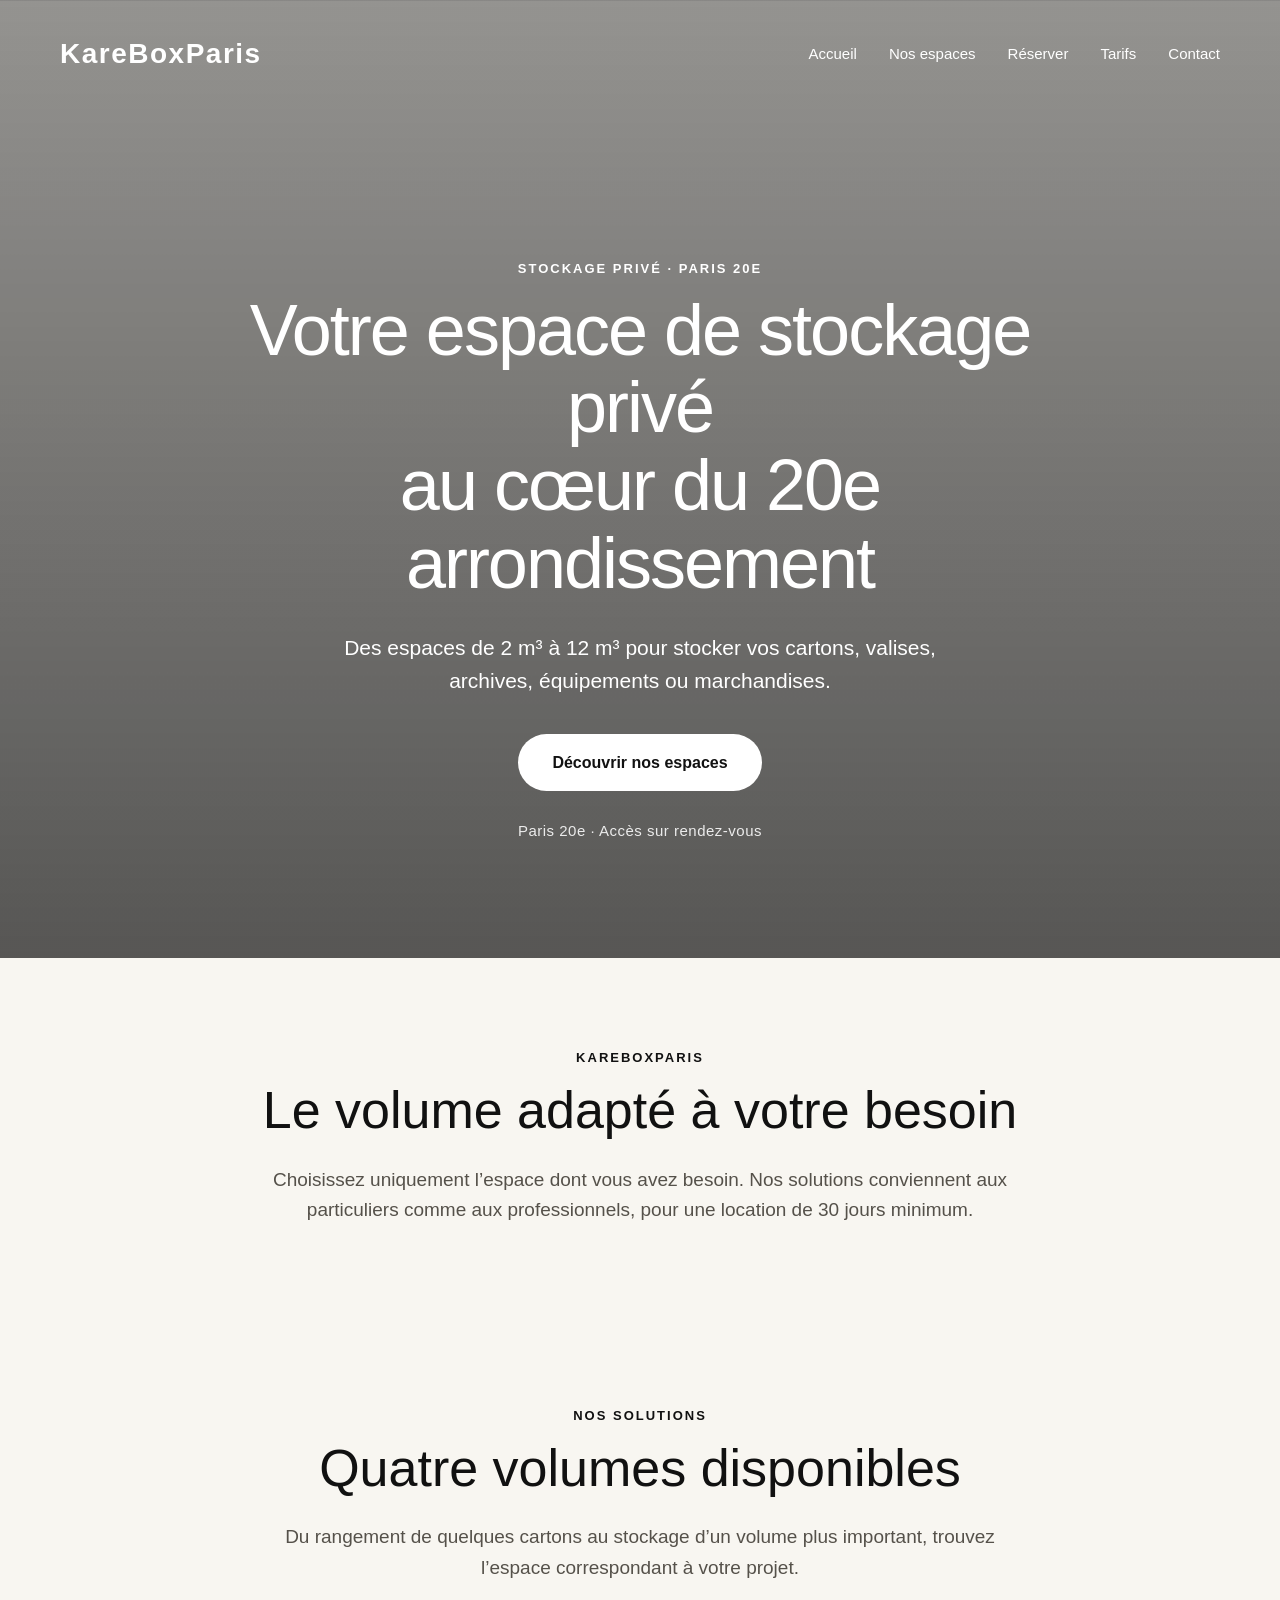
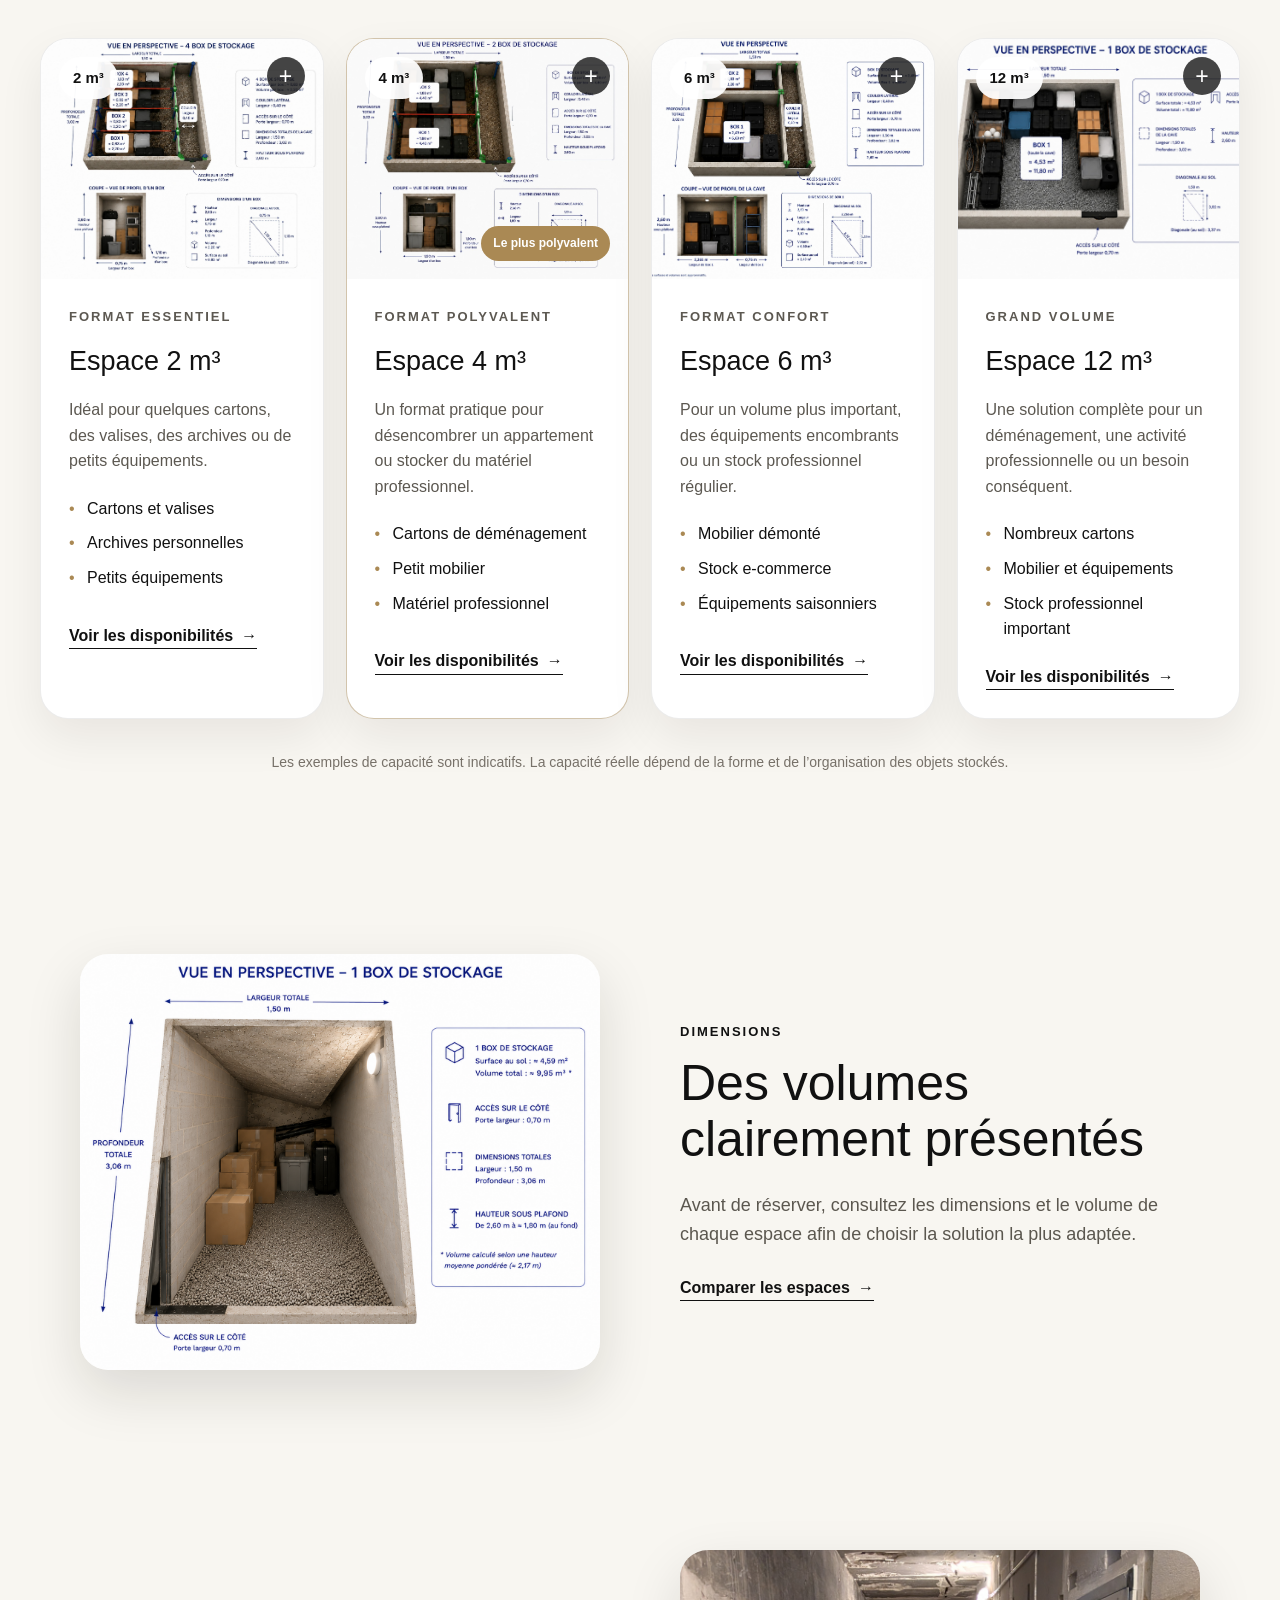
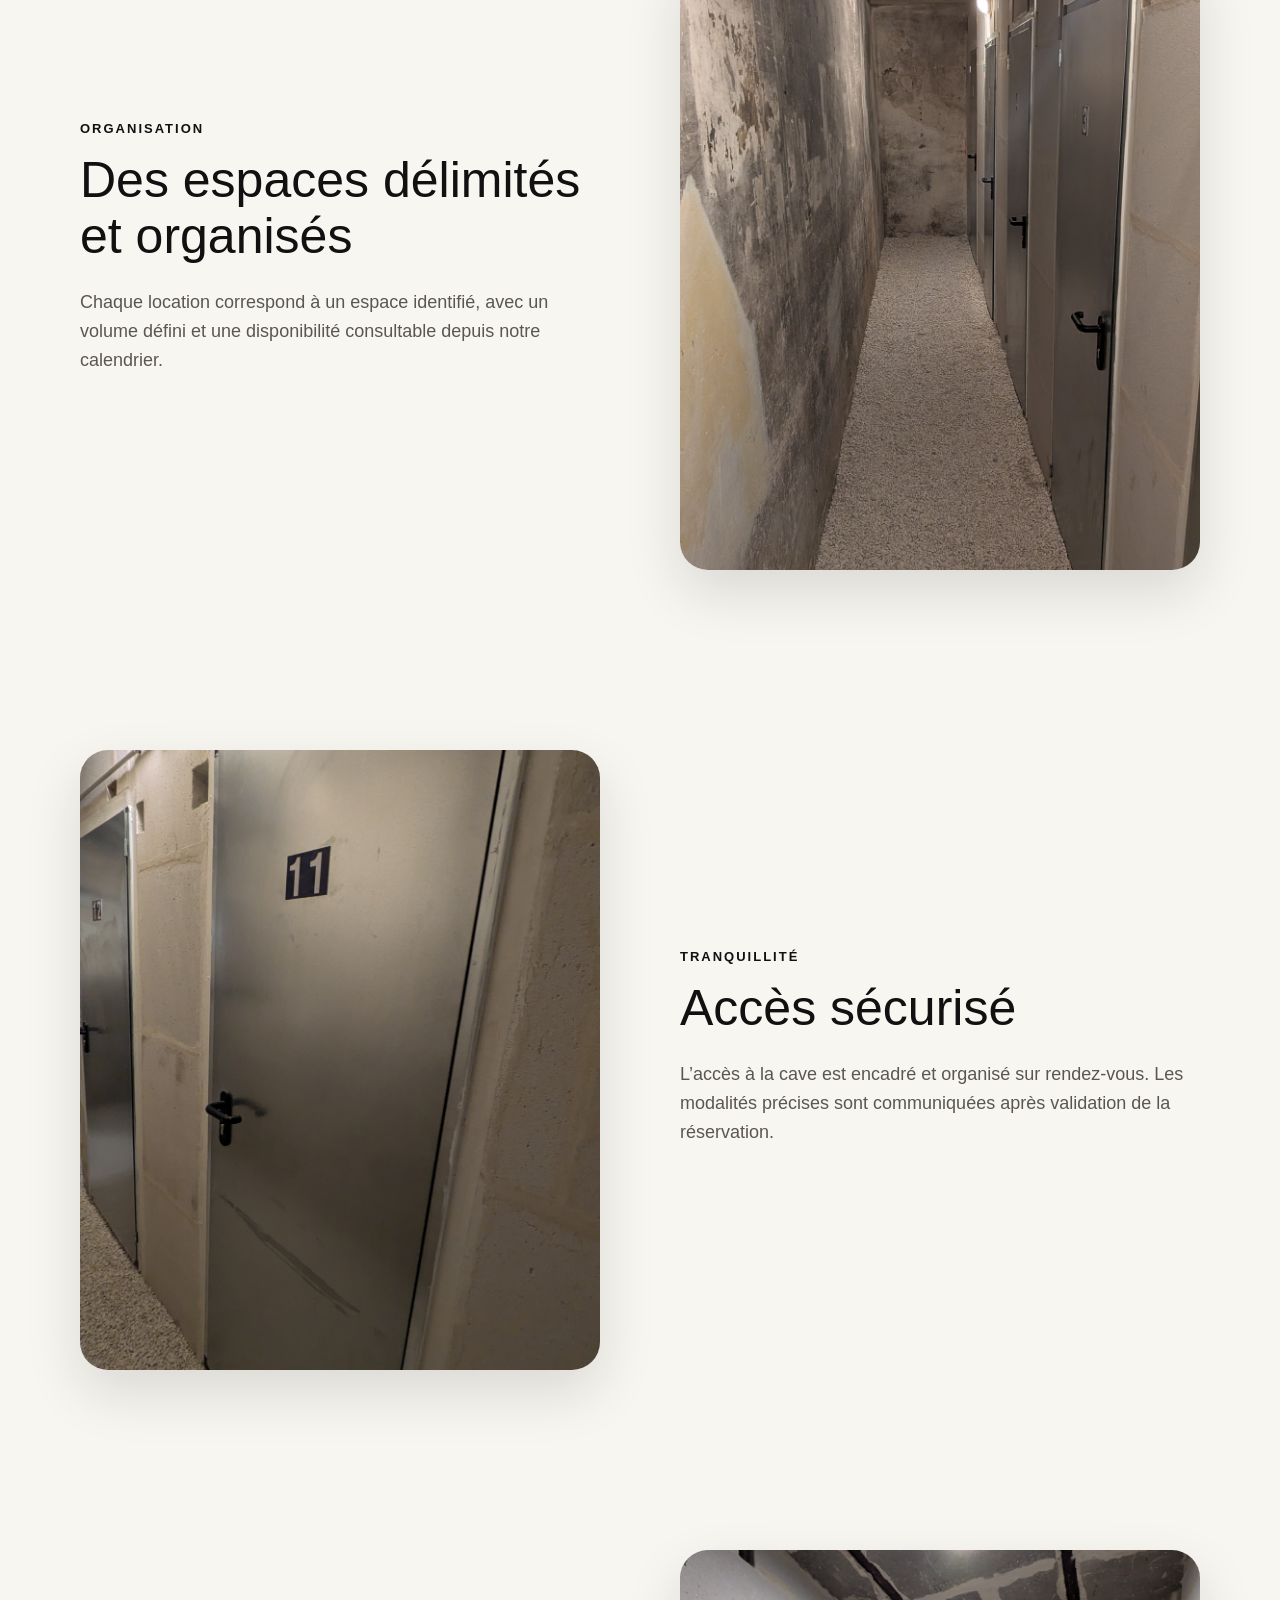
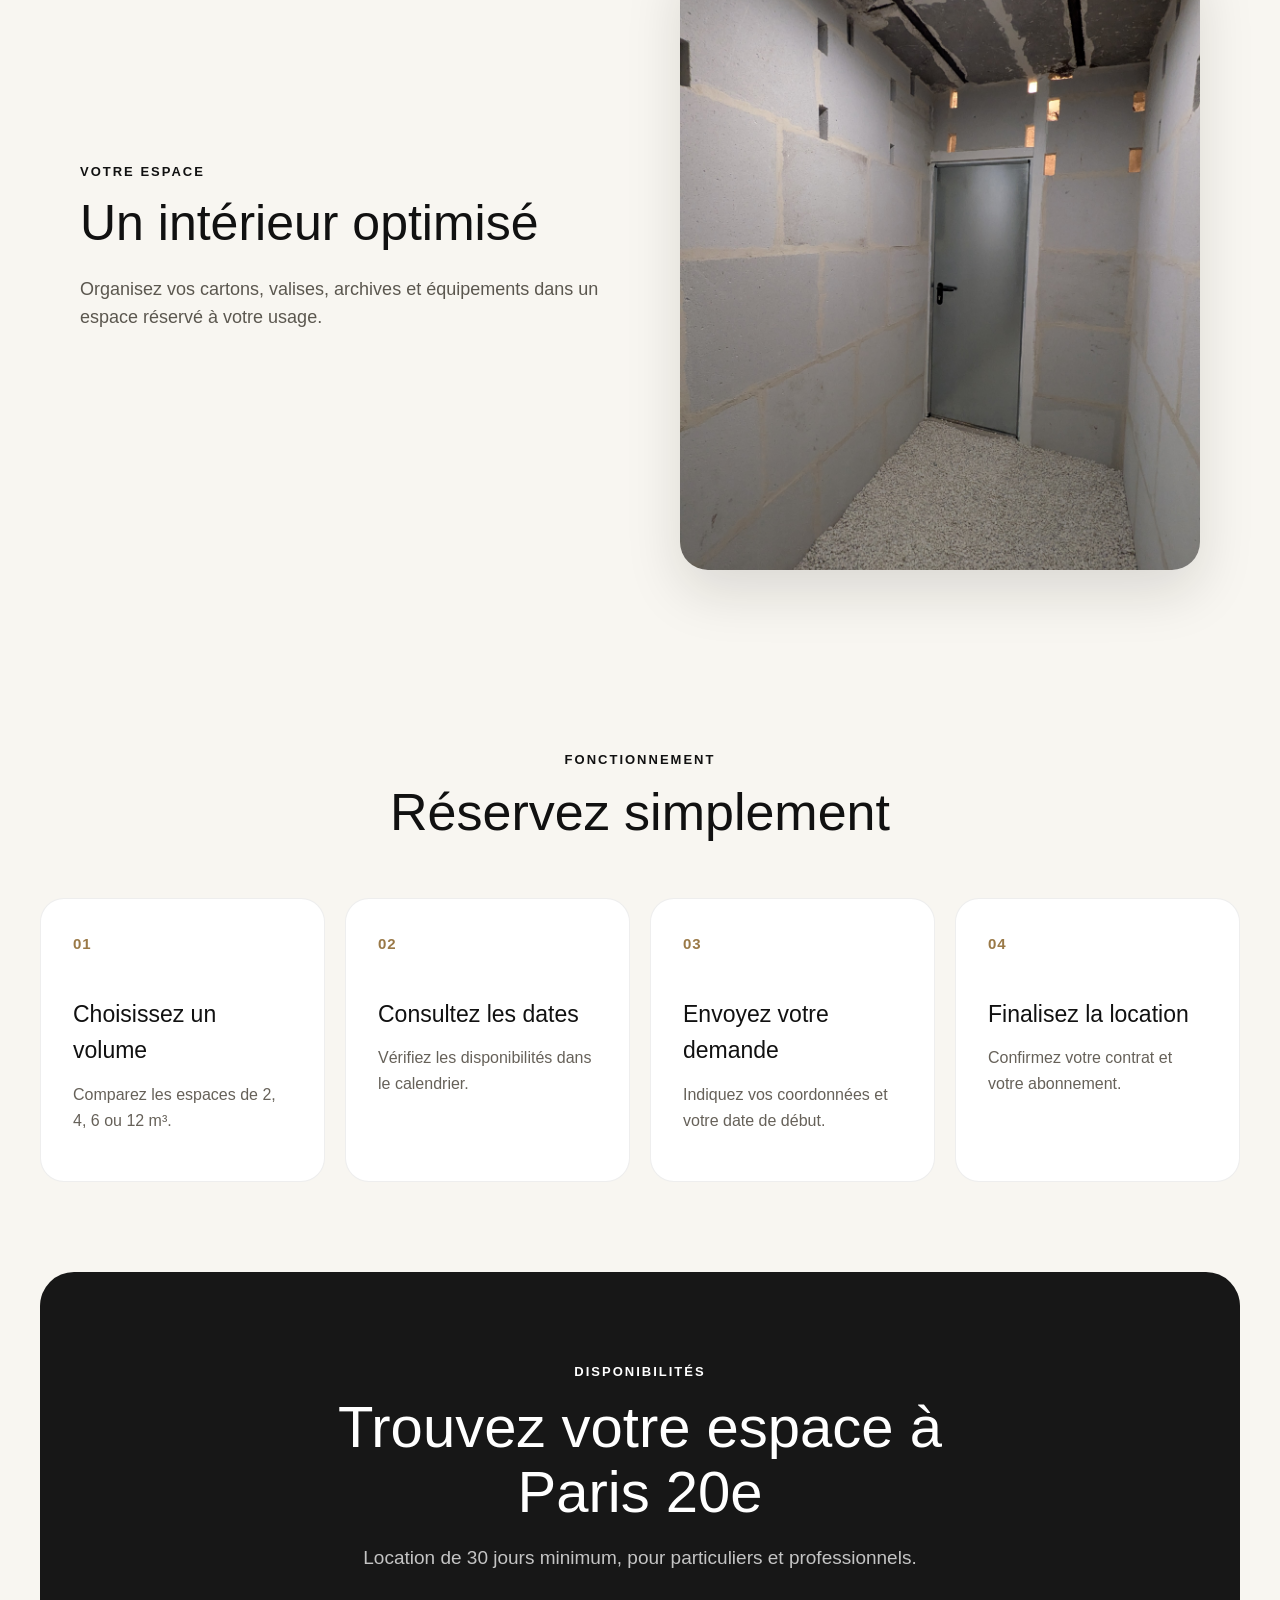
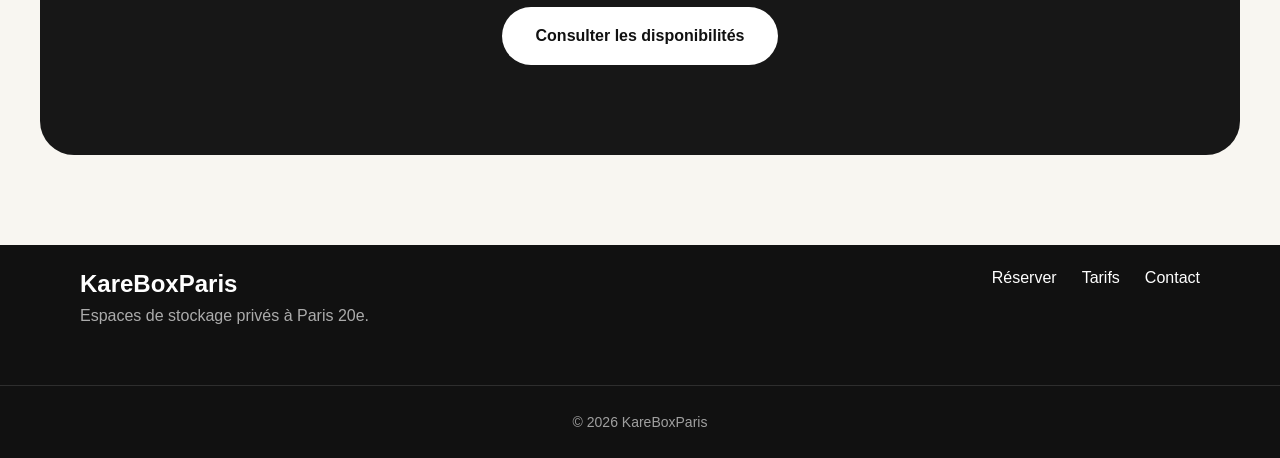
==== commit 7d3d76c3: "Update index.html" ====
--- a/index.html
+++ b/index.html
@@ -30,13 +30,13 @@
                 KareBoxParis
             </a>
 
-            <div class="menu">
-                <a href="index.html">Accueil</a>
-                <a href="#volumes">Nos espaces</a>
-                <a href="reservation.html">Réserver</a>
-                <a href="tarifs.html">Tarifs</a>
-                <a href="contact.html">Contact</a>
-            </div>
+<div class="menu">
+    <a href="index.html">Accueil</a>
+    <a href="#volumes">Nos espaces</a>
+    <a href="reservation.html">Réserver</a>
+    <a href="reservation.html">Tarifs</a>
+    <a href="#contact">Contact</a>
+</div>
 
         </nav>
 
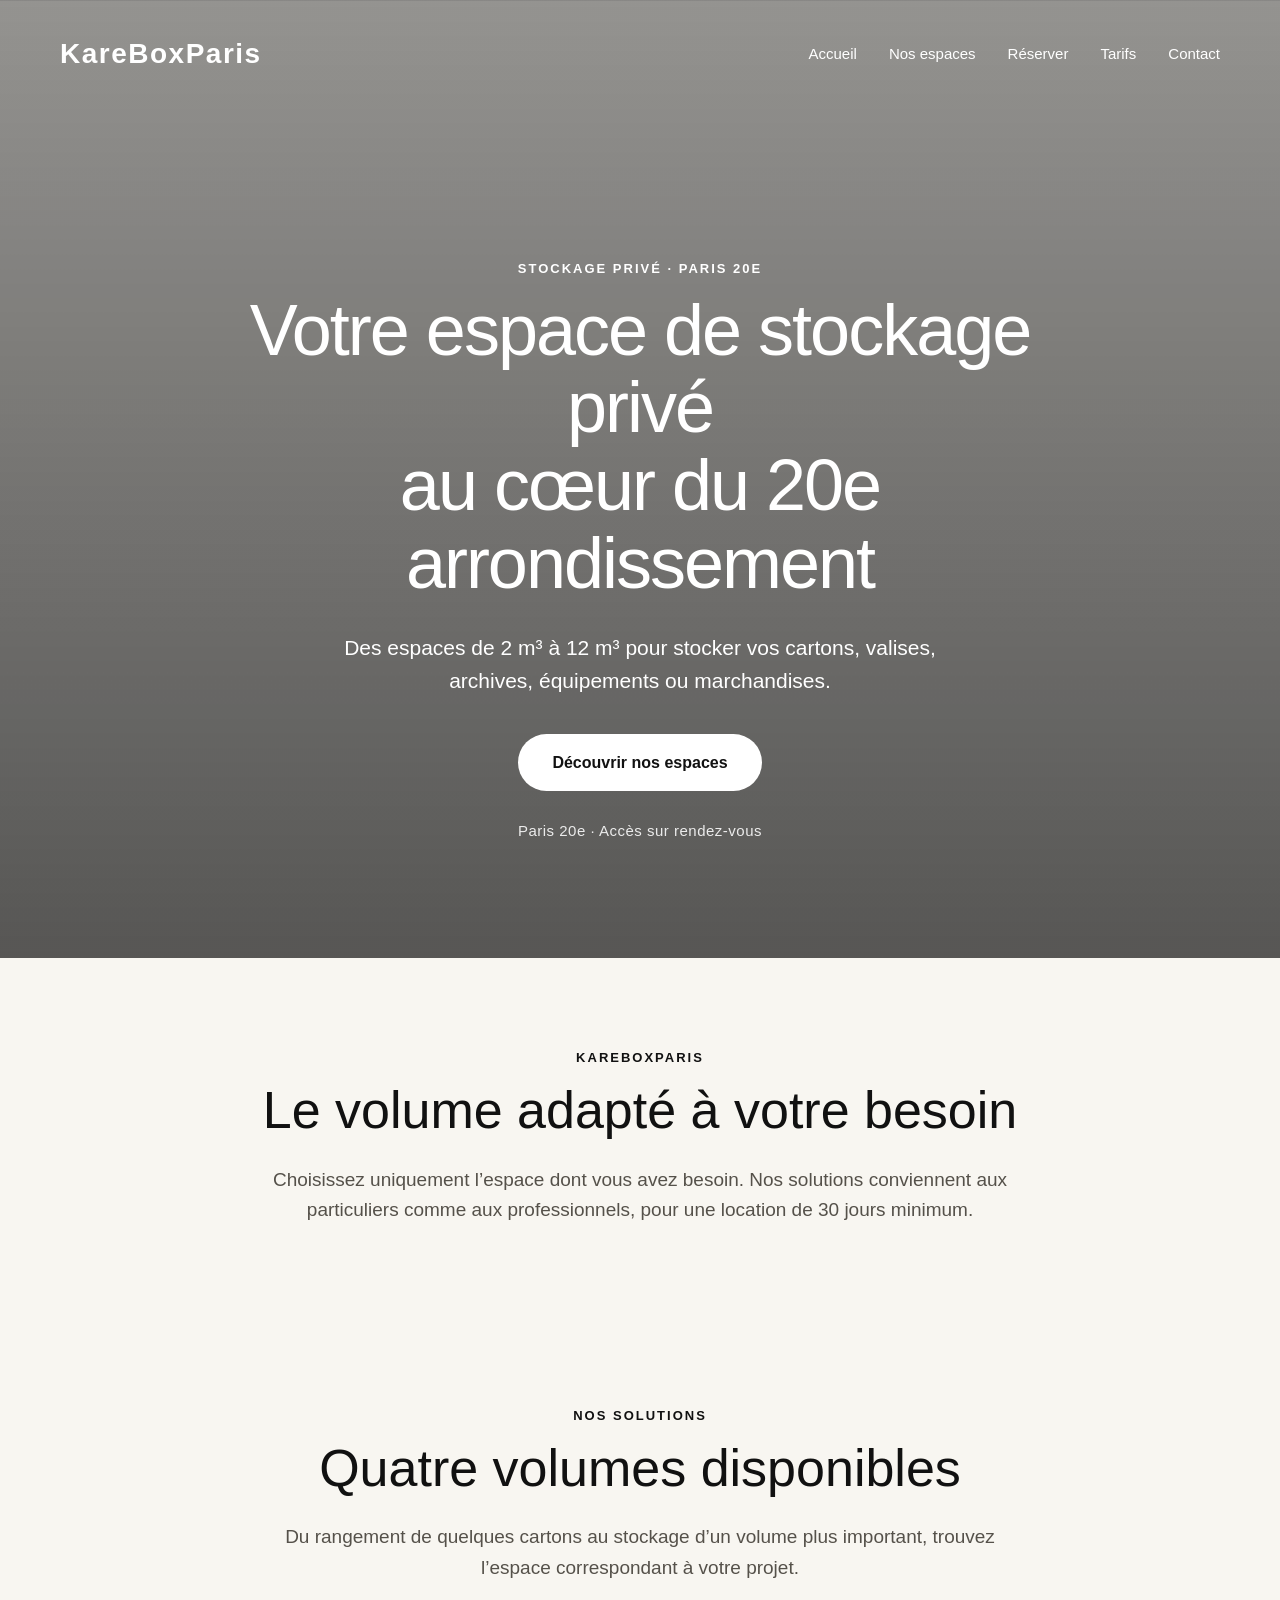
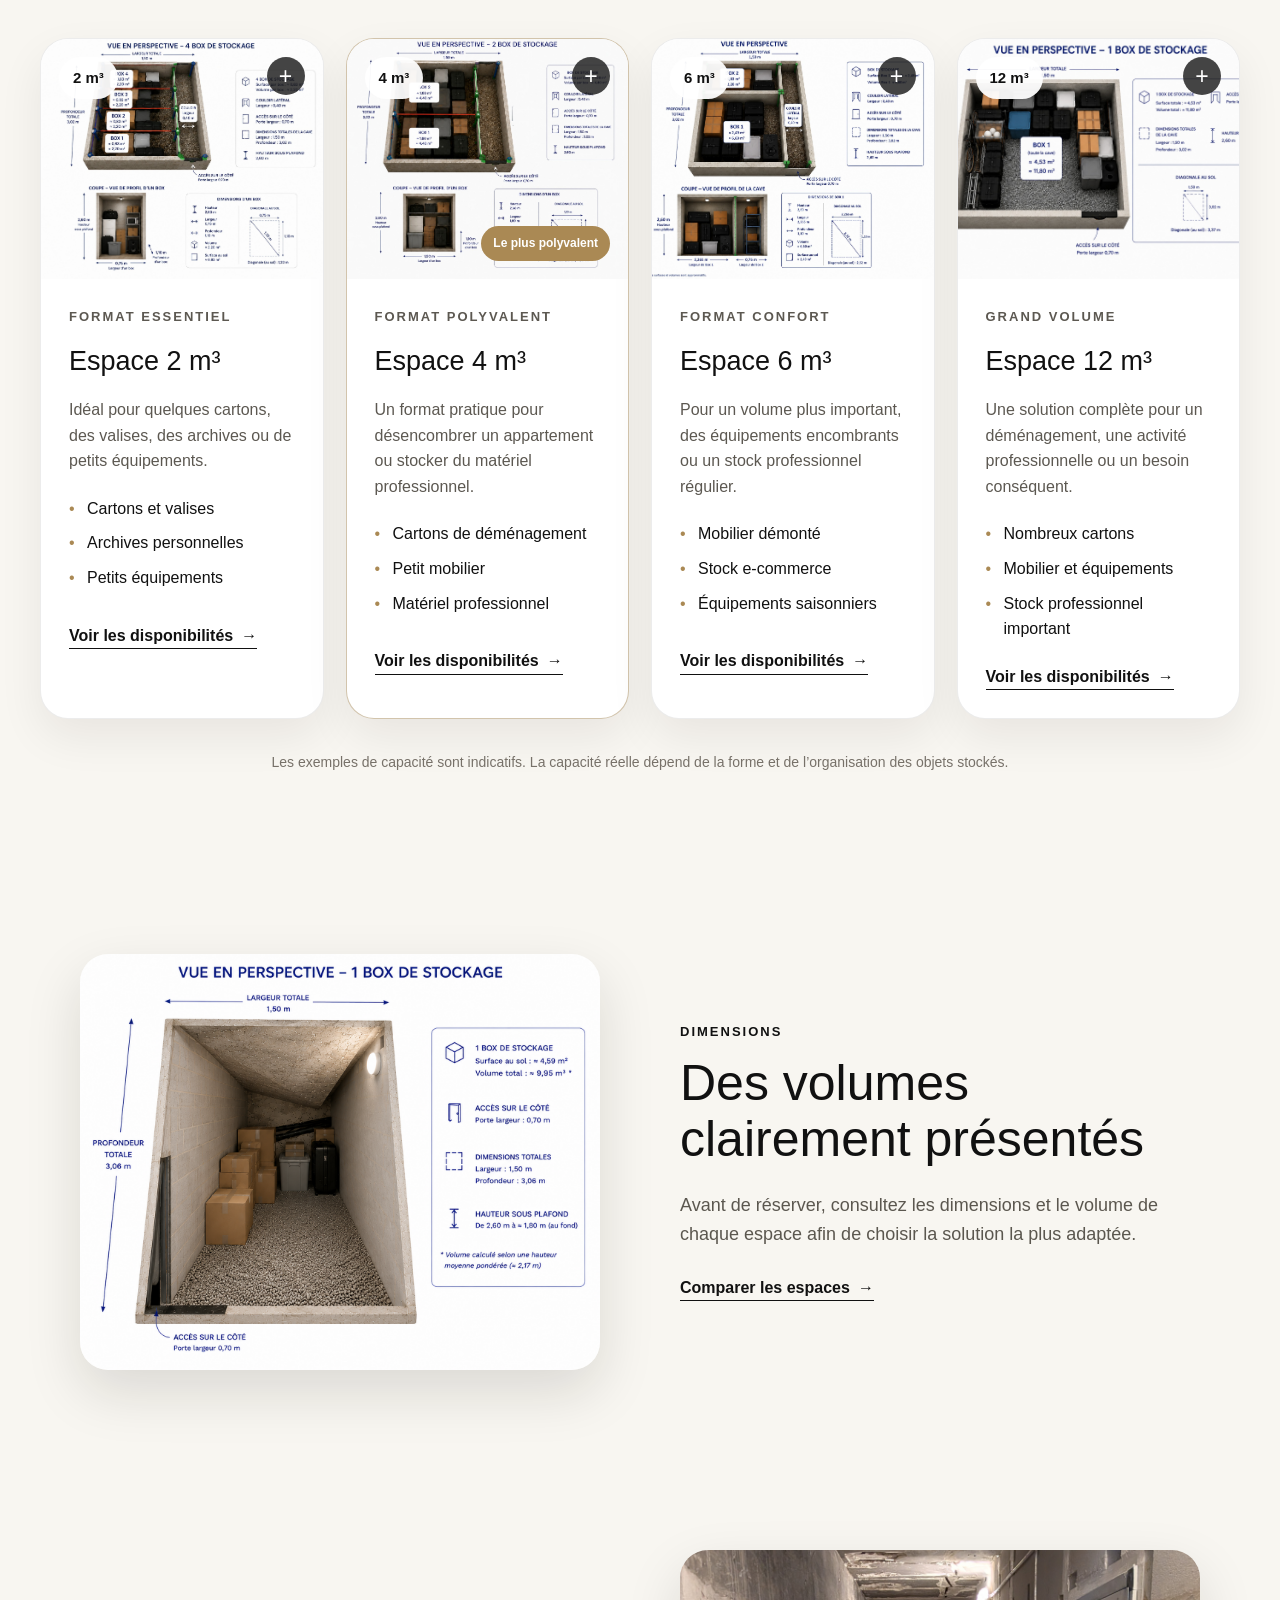
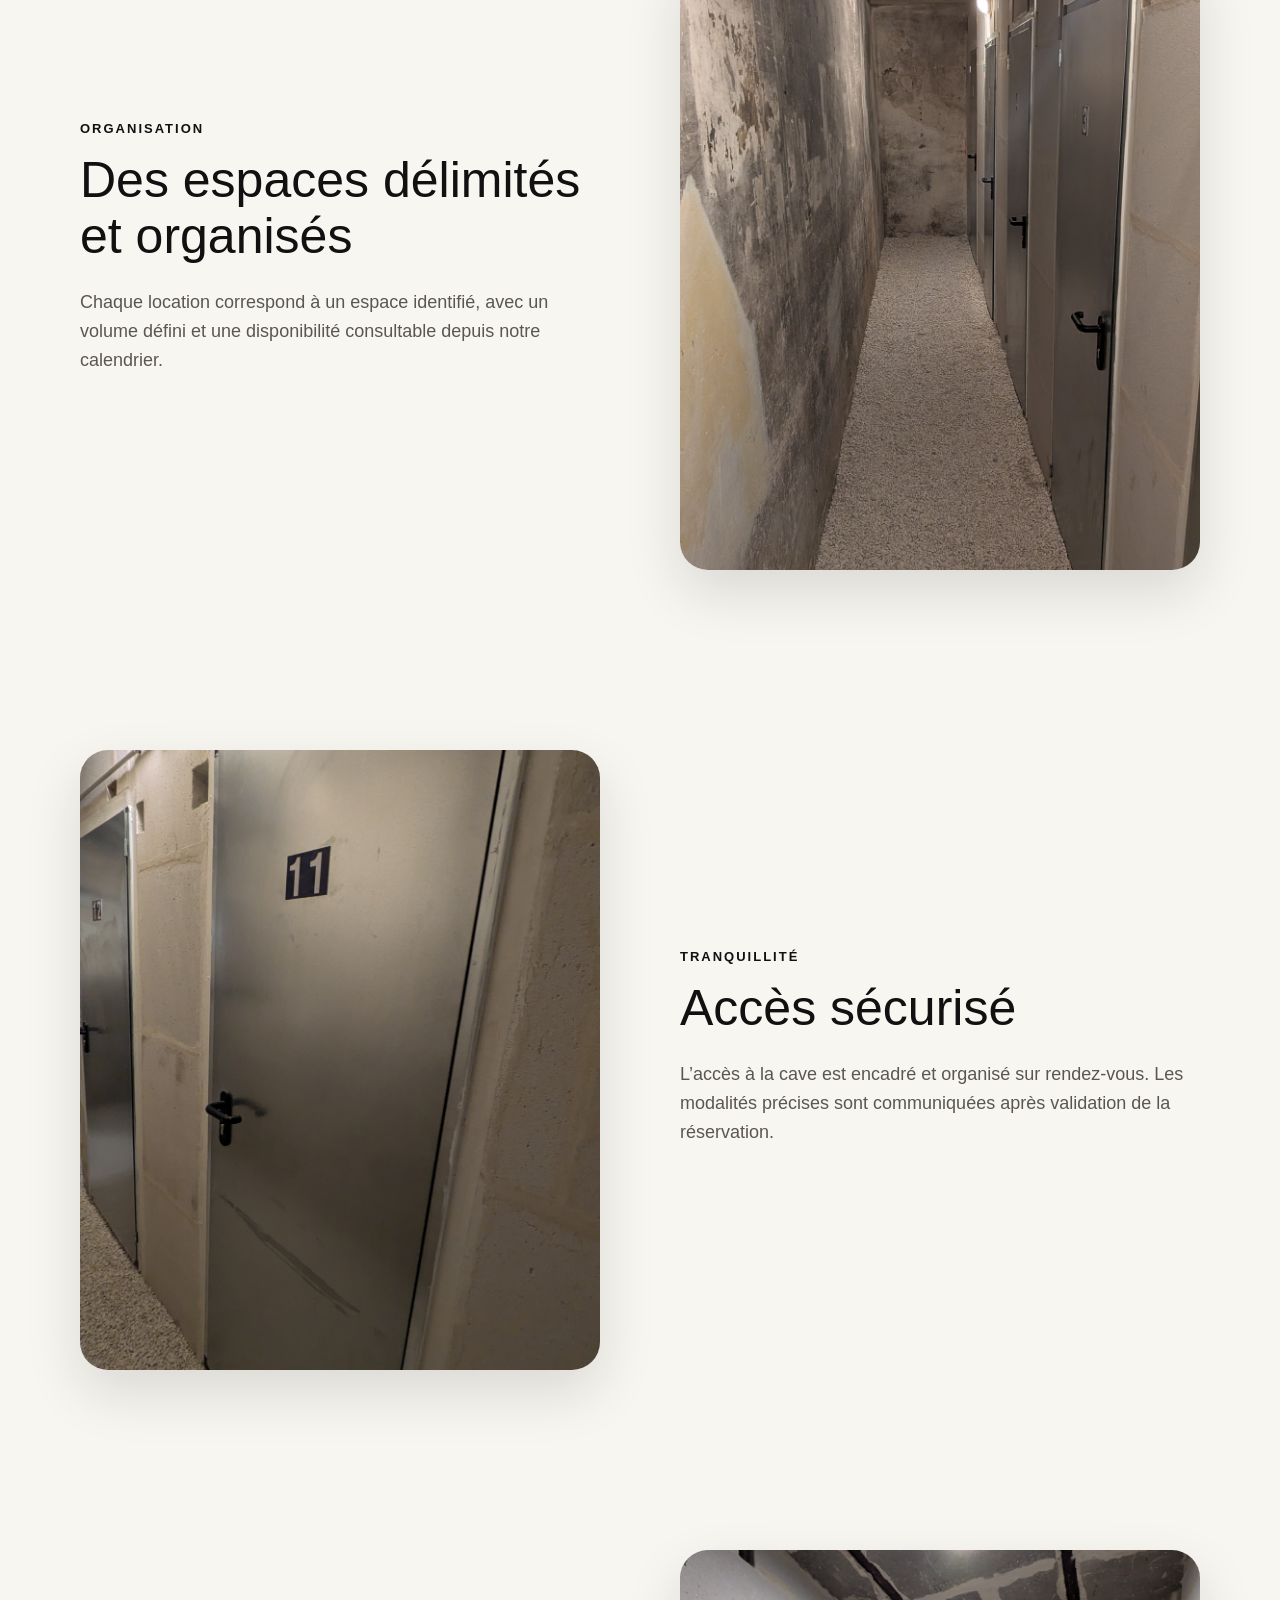
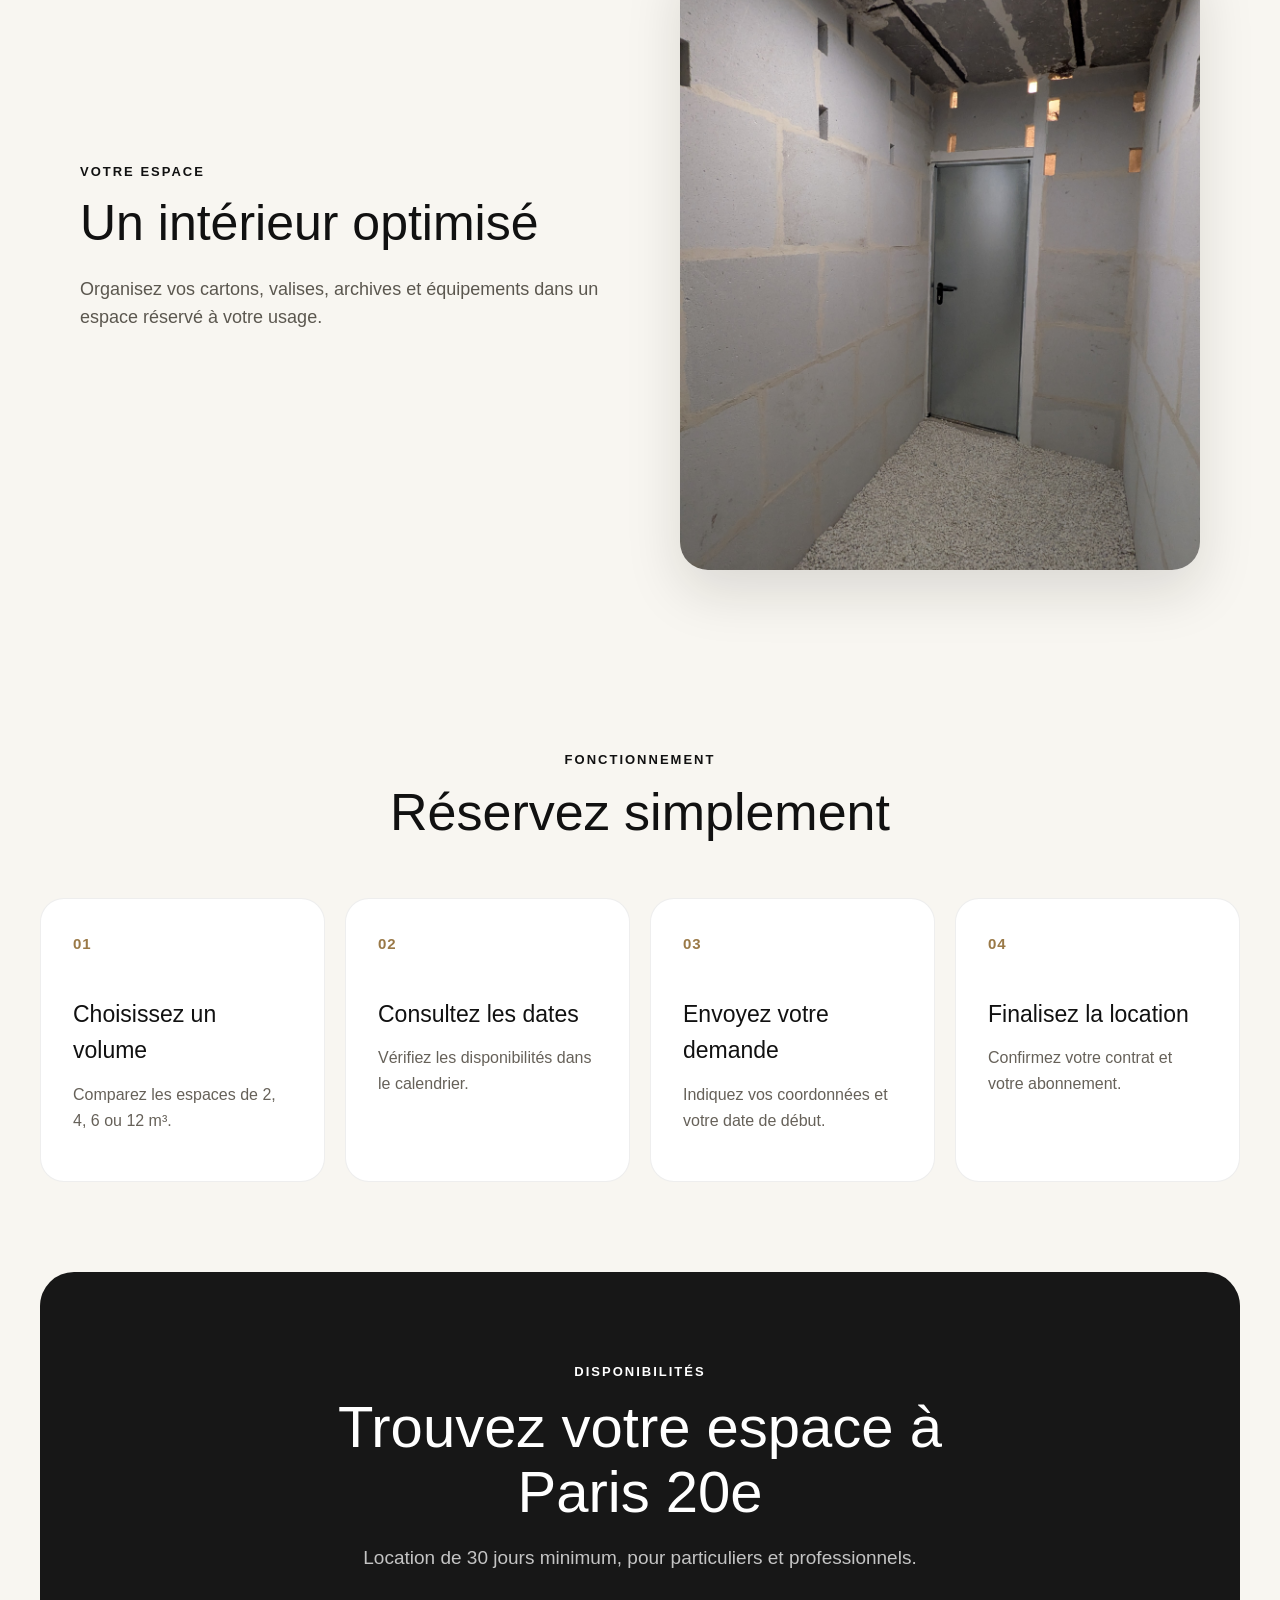
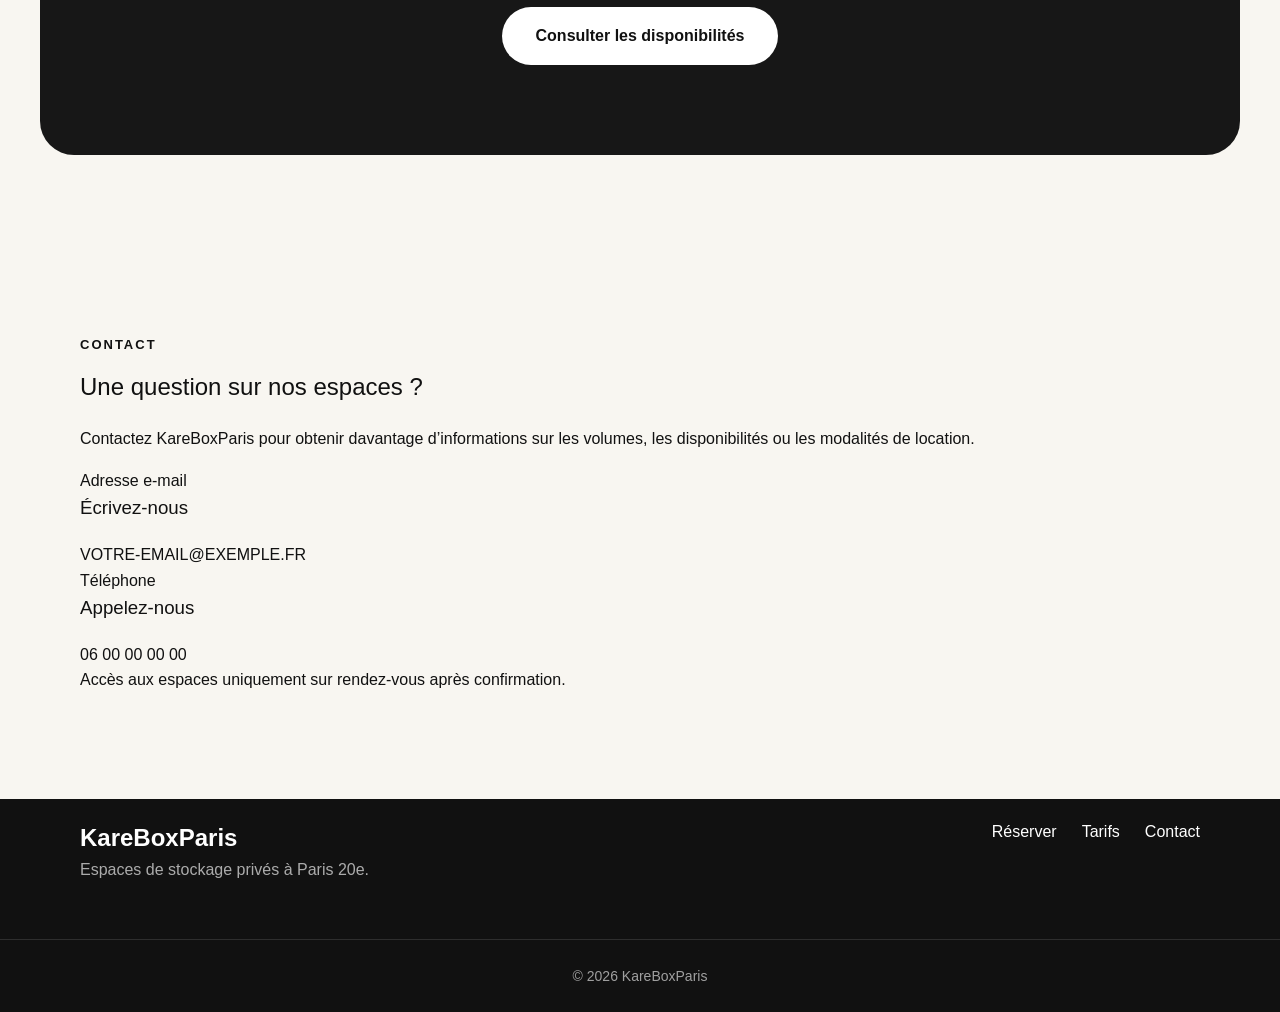
==== commit 1248bd82: "Update index.html" ====
--- a/index.html
+++ b/index.html
@@ -512,7 +512,71 @@
             </a>
 
         </section>
-
+        
+<section id="contact" class="contact-section">
+
+    <div class="contact-heading">
+
+        <p class="section-label">
+            Contact
+        </p>
+
+        <h2>
+            Une question sur nos espaces ?
+        </h2>
+
+        <p>
+            Contactez KareBoxParis pour obtenir davantage d’informations
+            sur les volumes, les disponibilités ou les modalités de location.
+        </p>
+
+    </div>
+
+
+    <div class="contact-grid">
+
+        <article class="contact-card">
+
+            <span class="contact-card-label">
+                Adresse e-mail
+            </span>
+
+            <h3>
+                Écrivez-nous
+            </h3>
+
+            <a href="mailto:VOTRE-EMAIL@EXEMPLE.FR">
+                VOTRE-EMAIL@EXEMPLE.FR
+            </a>
+
+        </article>
+
+
+        <article class="contact-card">
+
+            <span class="contact-card-label">
+                Téléphone
+            </span>
+
+            <h3>
+                Appelez-nous
+            </h3>
+
+            <a href="tel:+33600000000">
+                06 00 00 00 00
+            </a>
+
+        </article>
+
+    </div>
+
+
+    <p class="contact-note">
+        Accès aux espaces uniquement sur rendez-vous après confirmation.
+    </p>
+
+</section>
+        
     </main>
 
     <footer>
